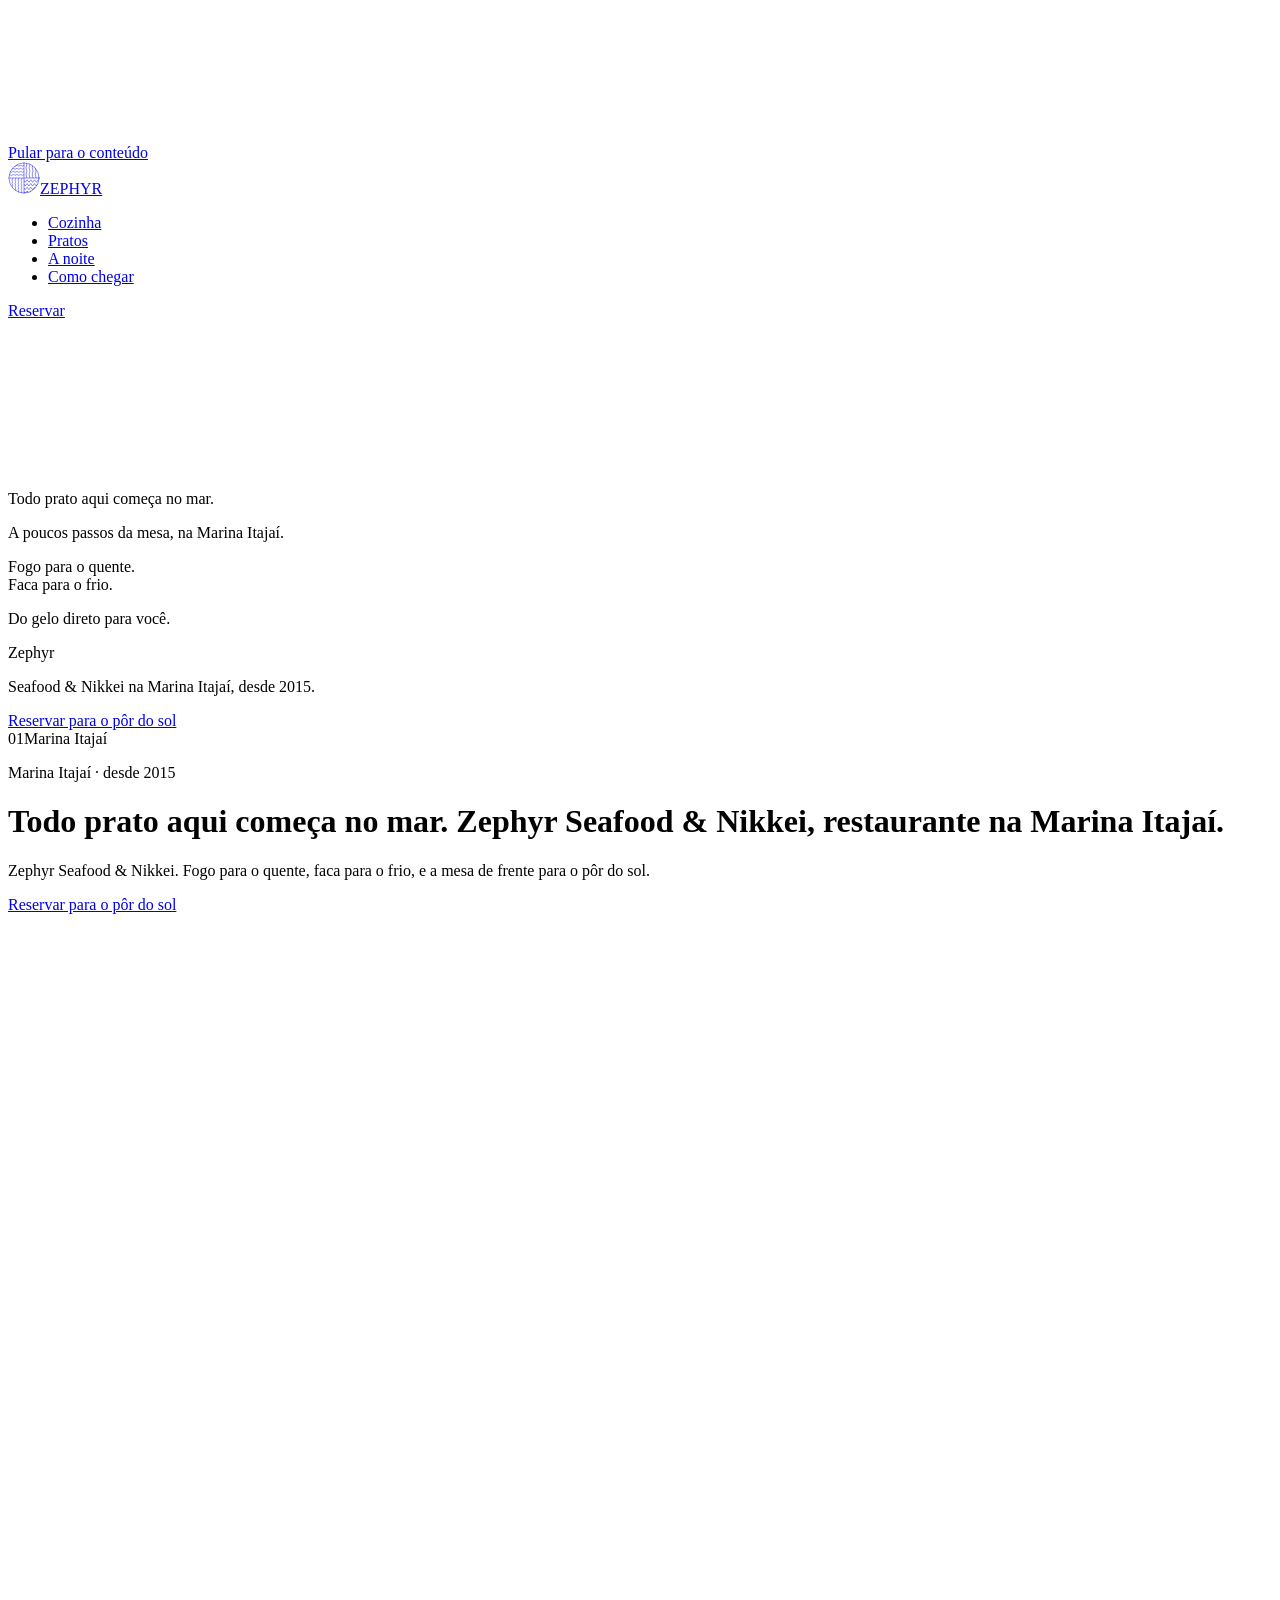
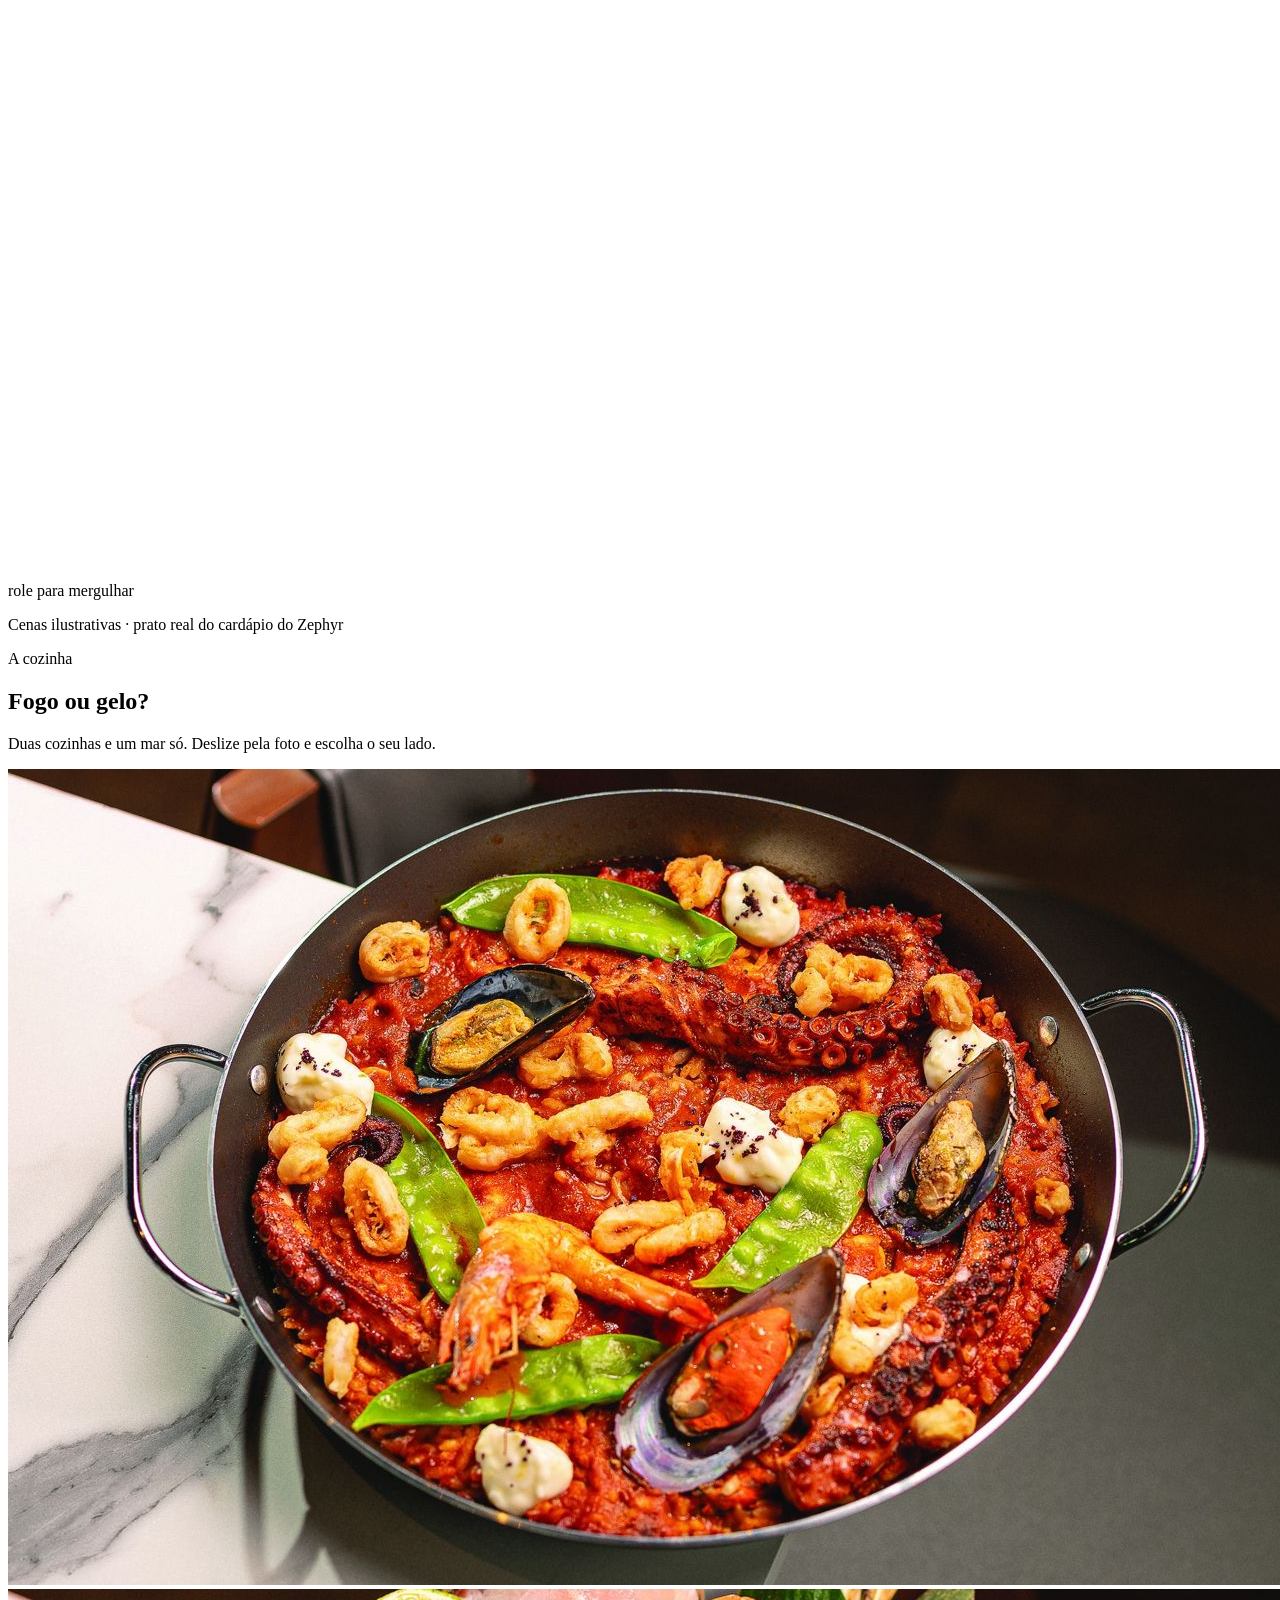
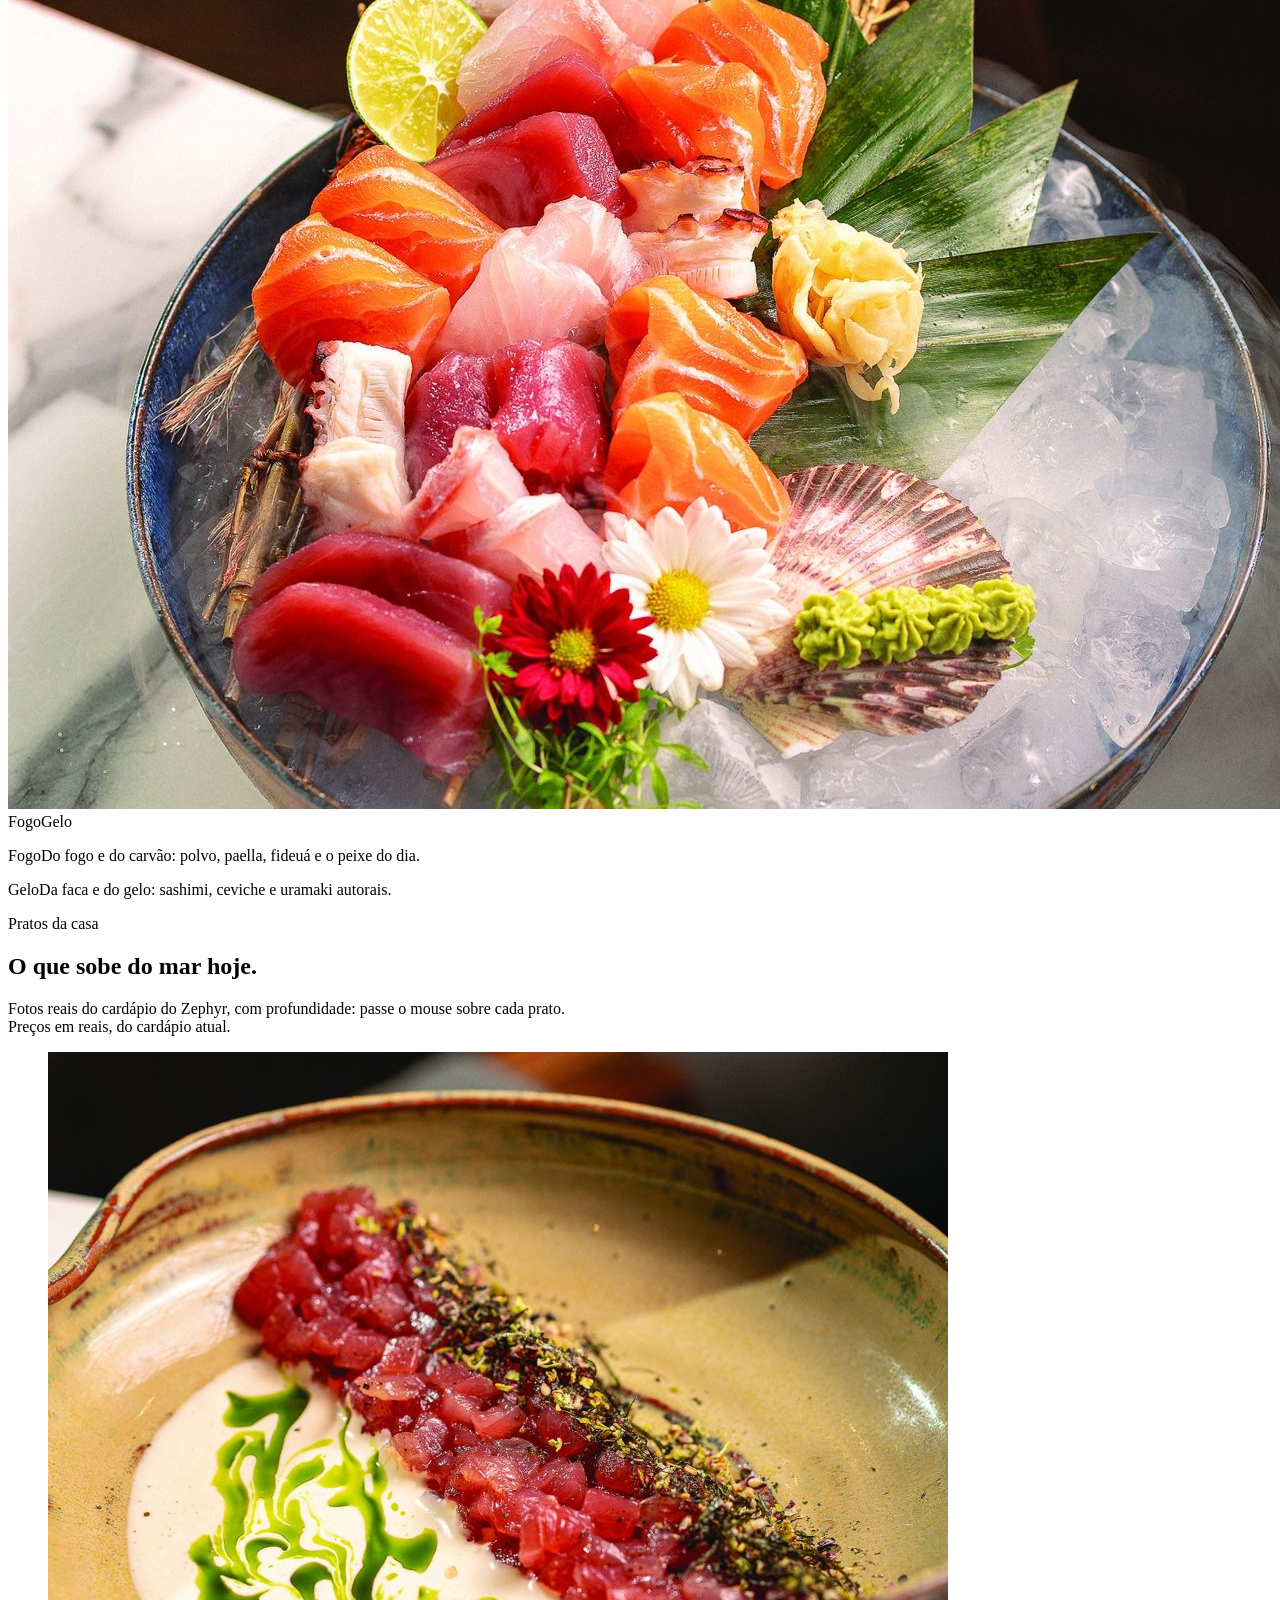
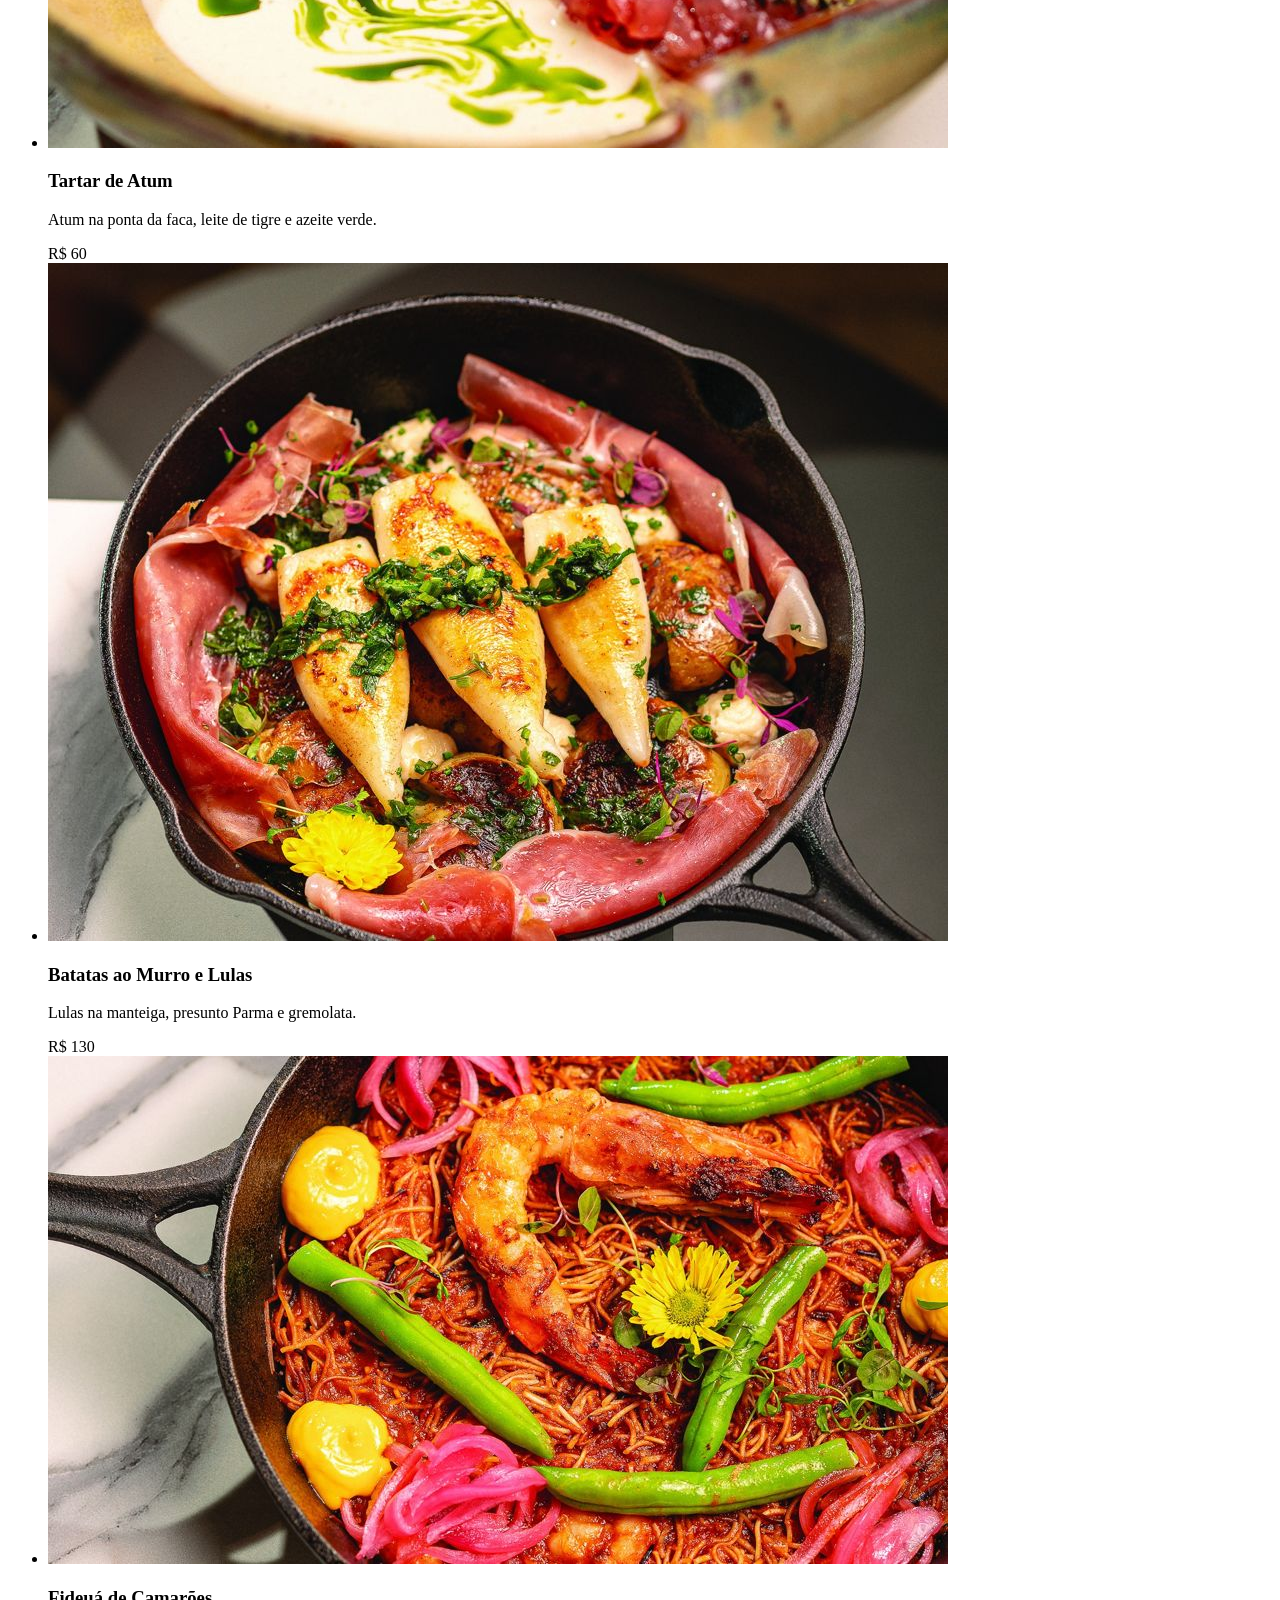
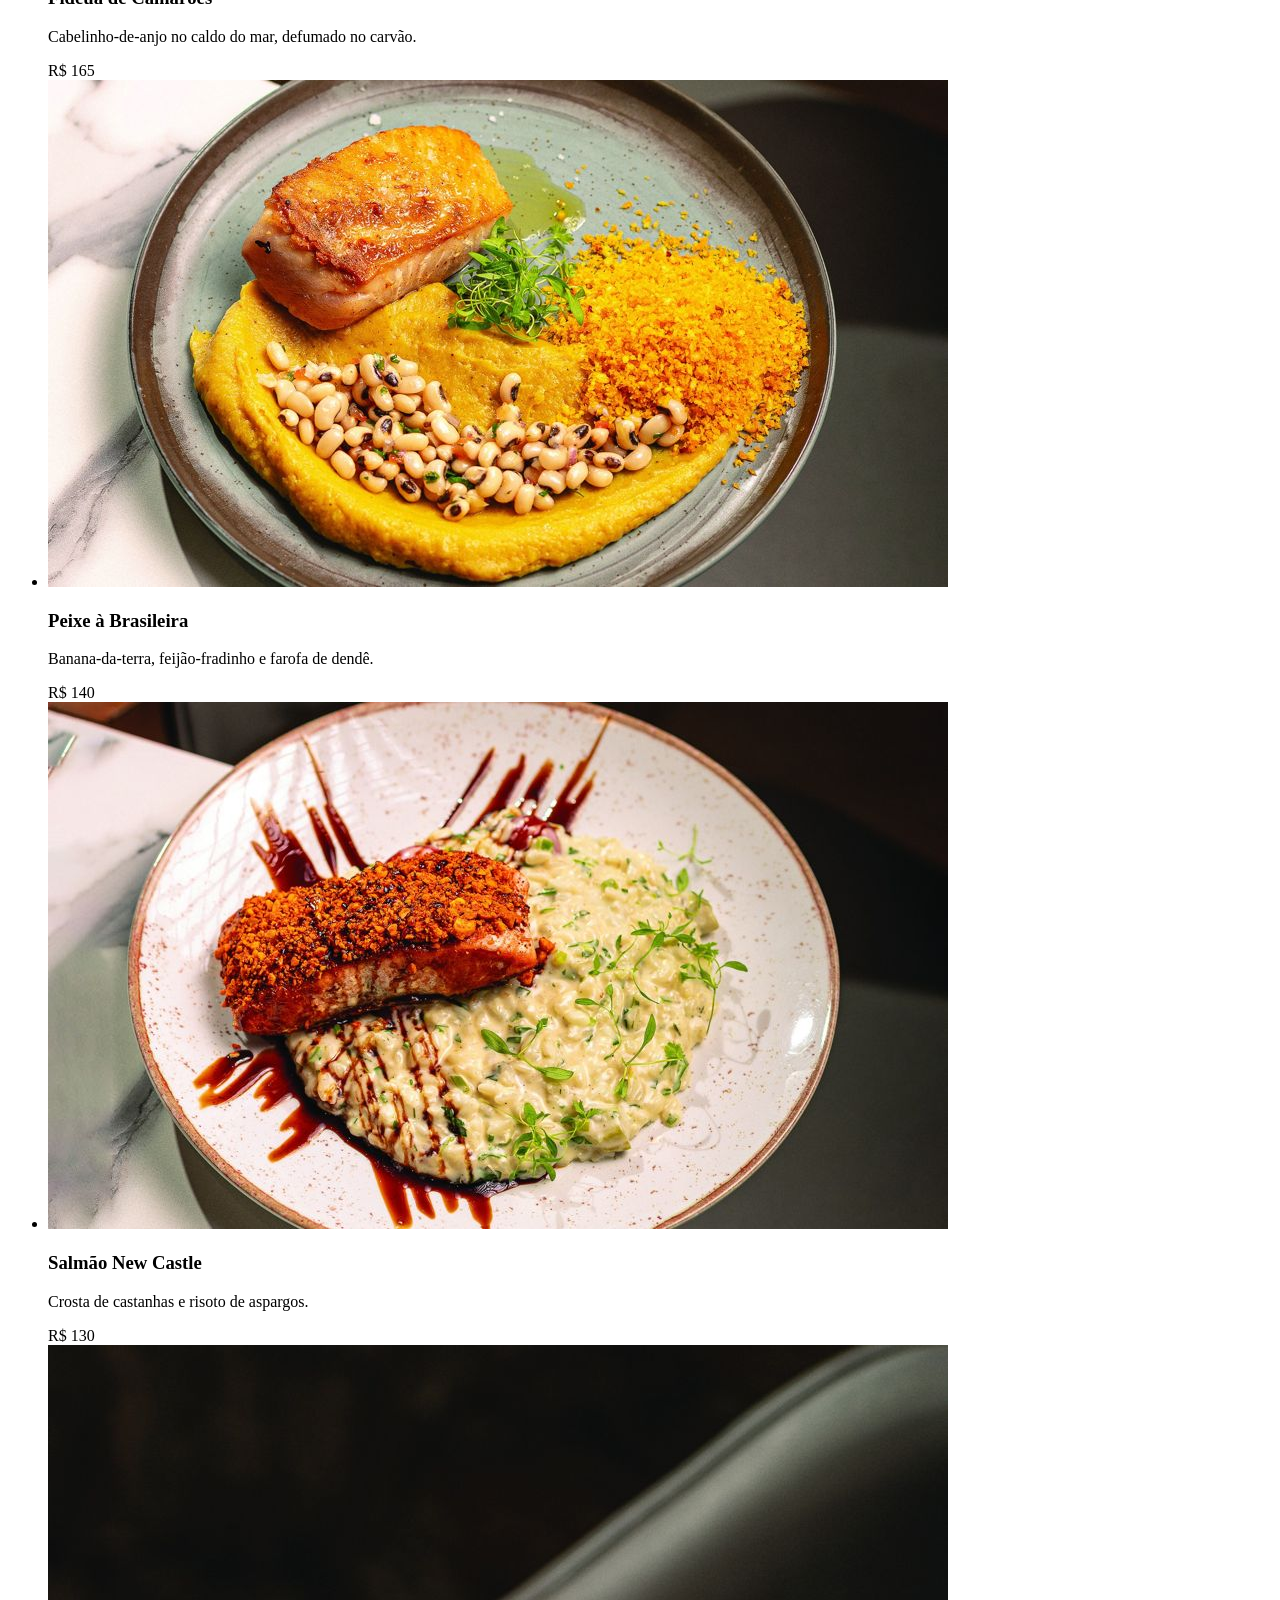
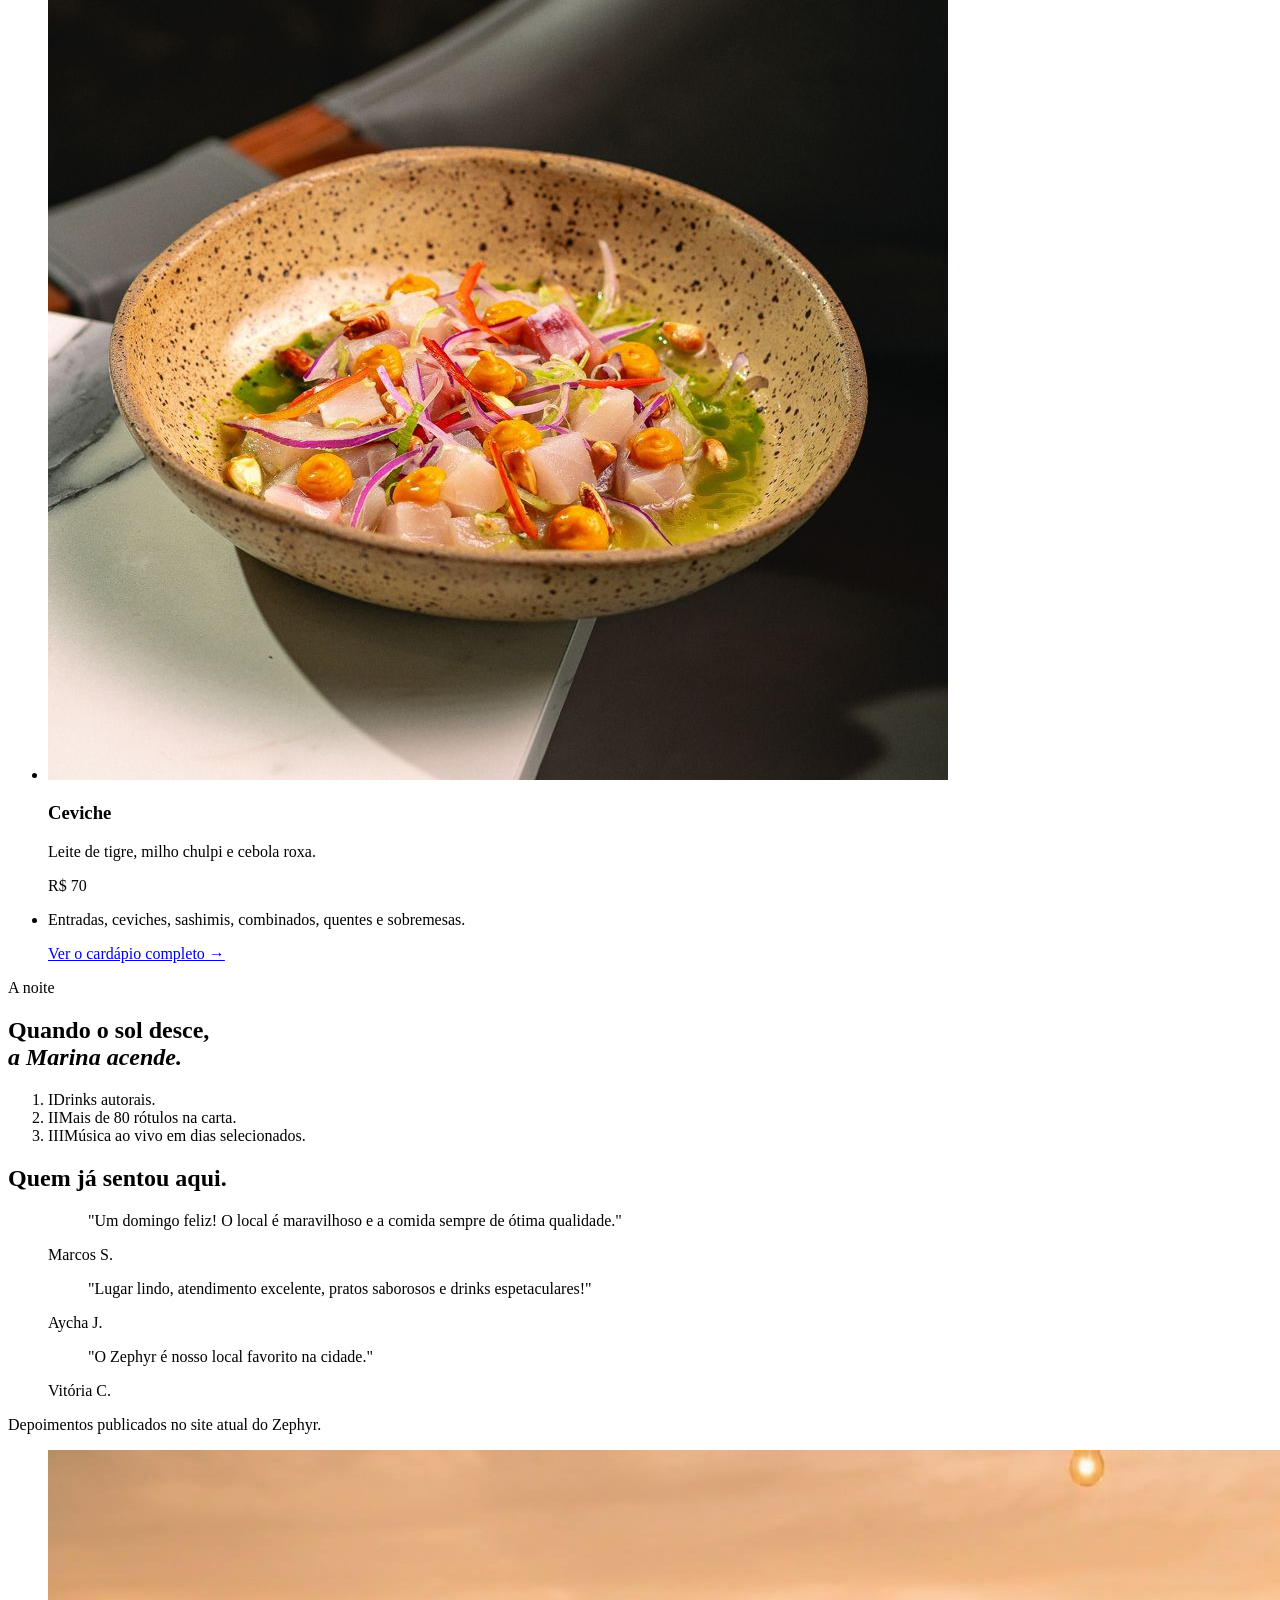
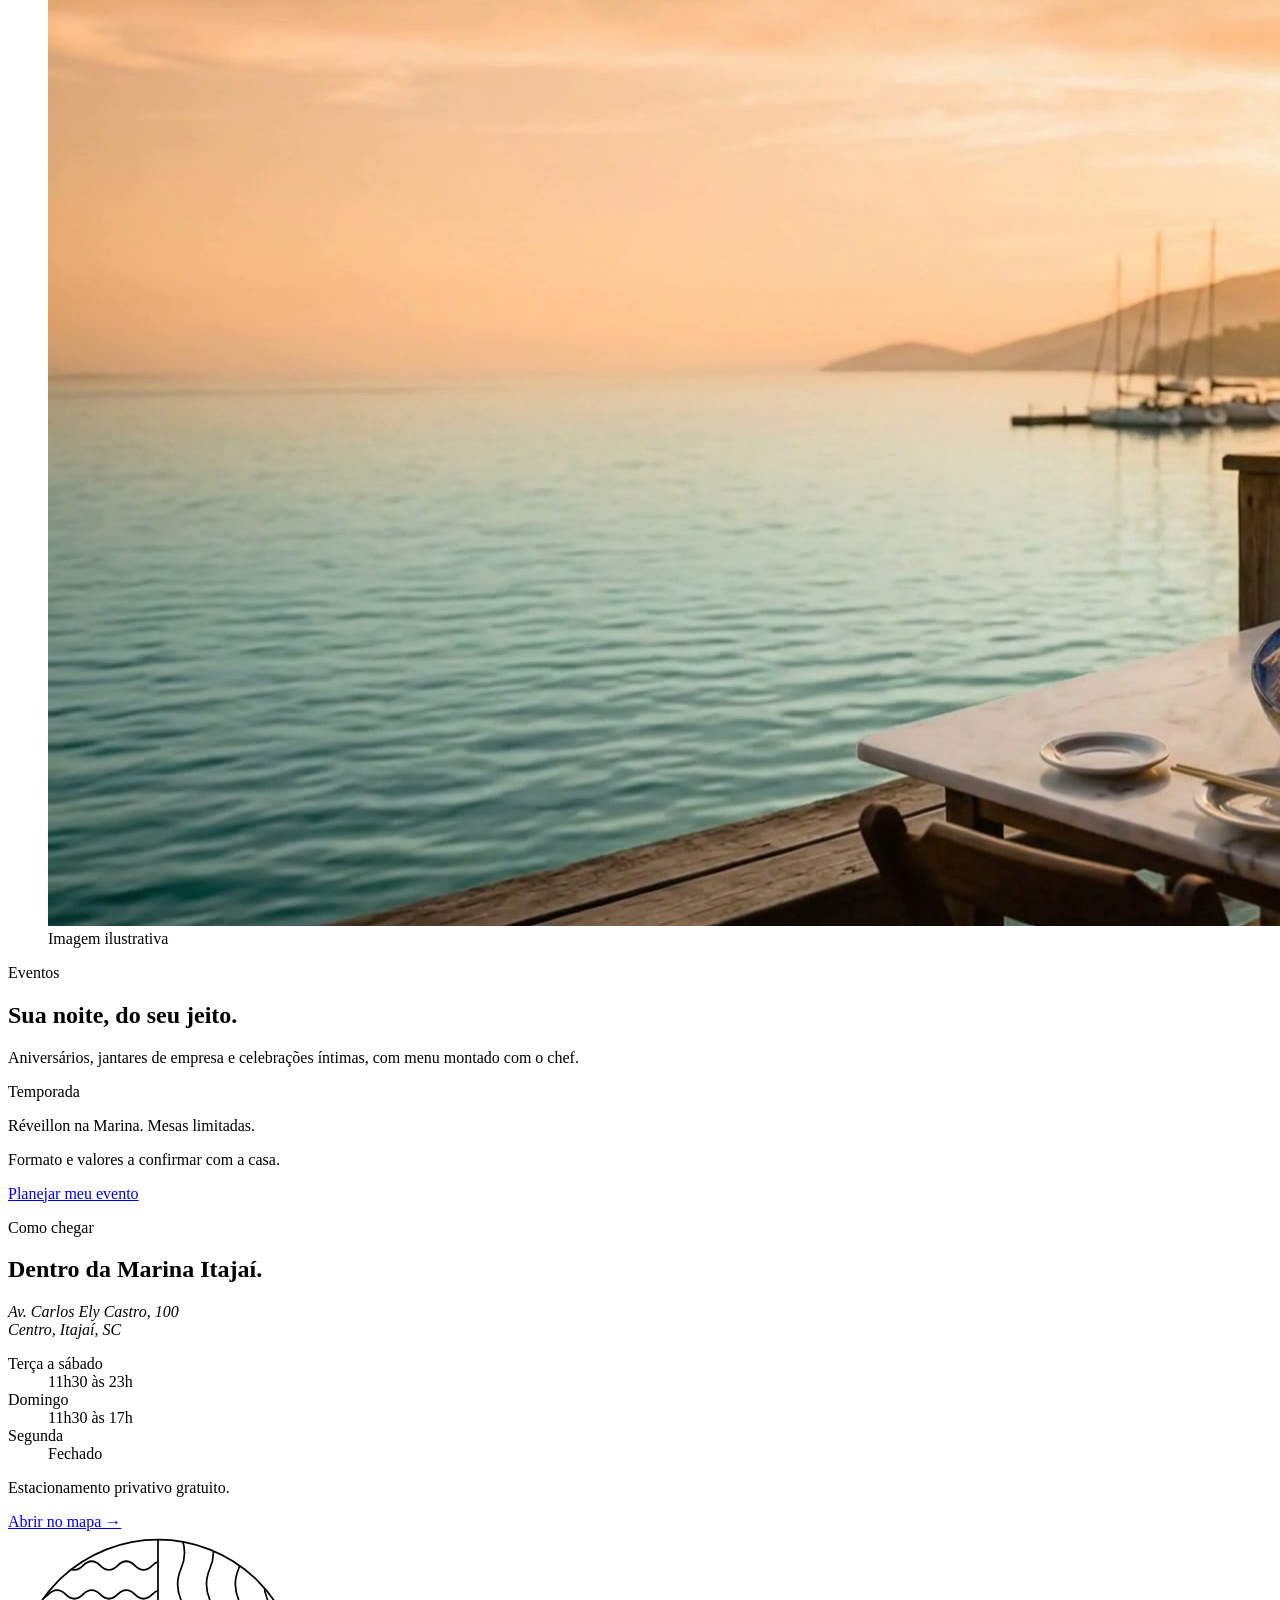
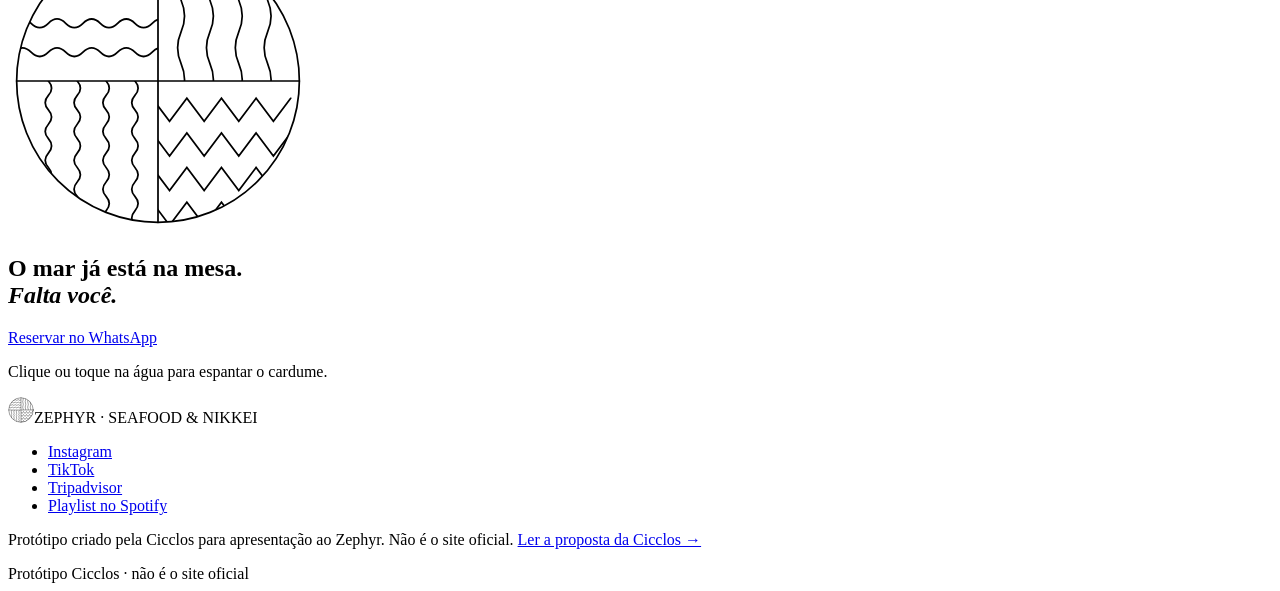
==== index.html @ f96a7332 "Zephyr v2: Do mar ao prato, cardume 3D e pratos com profundidade" ====
<!DOCTYPE html><html lang="pt-BR"><head><meta charset="utf-8"><meta name="viewport" content="width=device-width,initial-scale=1"><title>Zephyr Seafood &amp; Nikkei · Restaurante na Marina Itajaí</title><meta name="description" content="Frutos do mar e cozinha Nikkei dentro da Marina Itajaí, com mesa virada para o pôr do sol. Drinks autorais, carta de vinhos e reserva pelo WhatsApp."><meta name="robots" content="noindex, nofollow"><meta name="theme-color" content="#0b1c22"><meta property="og:title" content="Zephyr Seafood &amp; Nikkei · Do mar ao prato"><meta property="og:description" content="Frutos do mar e Nikkei na Marina Itajaí. Reserve sua mesa para o pôr do sol."><meta property="og:type" content="website"><meta property="og:locale" content="pt_BR"><meta property="og:image" content="https://eddikochi.github.io/cicclos-demo-zx/assets/hero-final-hd.jpg"><meta property="og:url" content="https://eddikochi.github.io/cicclos-demo-zx/"><link rel="icon" href="data:image/svg+xml,%3Csvg xmlns='http://www.w3.org/2000/svg' viewBox='0 0 100 100'%3E%3Ccircle cx='50' cy='50' r='46' fill='%230b1c22' stroke='%23bc9b6b' stroke-width='6'/%3E%3Cpath d='M50 4V96M4 50H96M14 30q9-8 18 0t18 0M60 20q-8 9 0 18t0 18M20 60q8 9 0 18M60 70l8 8 8-8 8 8' stroke='%23bc9b6b' stroke-width='5' fill='none'/%3E%3C/svg%3E"><script type="application/ld+json">{"@context":"https://schema.org","@type":"Restaurant","name":"Zephyr Seafood & Nikkei","servesCuisine":["Frutos do mar","Nikkei","Japonesa","Peruana"],"telephone":"+55 47 99140-0882","priceRange":"R$ 45 a R$ 595","address":{"@type":"PostalAddress","streetAddress":"Av. Carlos Ely Castro, 100, Marina Itajaí","addressLocality":"Itajaí","addressRegion":"SC","postalCode":"88301-445","addressCountry":"BR"},"openingHoursSpecification":[{"@type":"OpeningHoursSpecification","dayOfWeek":["Tuesday","Wednesday","Thursday","Friday","Saturday"],"opens":"11:30","closes":"23:00"},{"@type":"OpeningHoursSpecification","dayOfWeek":"Sunday","opens":"11:30","closes":"17:00"}],"acceptsReservations":"True","foundingDate":"2015"}</script><link rel="stylesheet" href="/cicclos-demo-zx/_astro/Marca.CGwFda_K.css"><link rel="stylesheet" href="/cicclos-demo-zx/_astro/index.D2xezYFN.css"></head><body><a class="skip" href="#main">Pular para o conteúdo</a><canvas id="mar" aria-hidden="true"></canvas><nav class="nav" aria-label="Principal"><a class="nav-marca" href="#topo" aria-label="Zephyr, início"><svg class width="32" height="32" viewBox="-2 -2 104 104" fill="none" stroke="currentColor" stroke-width="1.5" stroke-linecap="round" aria-hidden="true"><defs><clipPath id="mcie0kna"><rect x="0" y="0" width="50" height="50"></rect></clipPath><clipPath id="mcie0knb"><rect x="50" y="0" width="50" height="50"></rect></clipPath><clipPath id="mcie0knc"><rect x="0" y="50" width="50" height="50"></rect></clipPath><clipPath id="mcie0knd"><rect x="50" y="50" width="50" height="50"></rect></clipPath><clipPath id="mcie0kno"><circle cx="50" cy="50" r="49"></circle></clipPath></defs><g clip-path="url(#mcie0kno)"><g clip-path="url(#mcie0kna)"><path d="M0,10 Q3,7 6,10 T12,10 Q15,7 18,10 T24,10 Q27,7 30,10 T36,10 Q39,7 42,10 T48,10 Q51,7 54,10 T60,10 Q63,7 66,10 T72,10 Q75,7 78,10 T84,10 Q87,7 90,10 T96,10 Q99,7 102,10 T108,10"></path><path d="M0,20 Q3,17 6,20 T12,20 Q15,17 18,20 T24,20 Q27,17 30,20 T36,20 Q39,17 42,20 T48,20 Q51,17 54,20 T60,20 Q63,17 66,20 T72,20 Q75,17 78,20 T84,20 Q87,17 90,20 T96,20 Q99,17 102,20 T108,20"></path><path d="M0,30 Q3,27 6,30 T12,30 Q15,27 18,30 T24,30 Q27,27 30,30 T36,30 Q39,27 42,30 T48,30 Q51,27 54,30 T60,30 Q63,27 66,30 T72,30 Q75,27 78,30 T84,30 Q87,27 90,30 T96,30 Q99,27 102,30 T108,30"></path><path d="M0,40 Q3,37 6,40 T12,40 Q15,37 18,40 T24,40 Q27,37 30,40 T36,40 Q39,37 42,40 T48,40 Q51,37 54,40 T60,40 Q63,37 66,40 T72,40 Q75,37 78,40 T84,40 Q87,37 90,40 T96,40 Q99,37 102,40 T108,40"></path></g><g clip-path="url(#mcie0knb)"><path d="M58,0 Q60.4,5.5 58,11 T58,22 Q60.4,27.5 58,33 T58,44 Q60.4,49.5 58,55 T58,66 Q60.4,71.5 58,77 T58,88 Q60.4,93.5 58,99 T58,110"></path><path d="M68,0 Q70.4,5.5 68,11 T68,22 Q70.4,27.5 68,33 T68,44 Q70.4,49.5 68,55 T68,66 Q70.4,71.5 68,77 T68,88 Q70.4,93.5 68,99 T68,110"></path><path d="M78,0 Q80.4,5.5 78,11 T78,22 Q80.4,27.5 78,33 T78,44 Q80.4,49.5 78,55 T78,66 Q80.4,71.5 78,77 T78,88 Q80.4,93.5 78,99 T78,110"></path><path d="M88,0 Q90.4,5.5 88,11 T88,22 Q90.4,27.5 88,33 T88,44 Q90.4,49.5 88,55 T88,66 Q90.4,71.5 88,77 T88,88 Q90.4,93.5 88,99 T88,110"></path></g><g clip-path="url(#mcie0knc)"><path d="M12,0 Q14.2,2.5 12,5 T12,10 Q14.2,12.5 12,15 T12,20 Q14.2,22.5 12,25 T12,30 Q14.2,32.5 12,35 T12,40 Q14.2,42.5 12,45 T12,50 Q14.2,52.5 12,55 T12,60 Q14.2,62.5 12,65 T12,70 Q14.2,72.5 12,75 T12,80 Q14.2,82.5 12,85 T12,90 Q14.2,92.5 12,95 T12,100"></path><path d="M22,0 Q24.2,2.5 22,5 T22,10 Q24.2,12.5 22,15 T22,20 Q24.2,22.5 22,25 T22,30 Q24.2,32.5 22,35 T22,40 Q24.2,42.5 22,45 T22,50 Q24.2,52.5 22,55 T22,60 Q24.2,62.5 22,65 T22,70 Q24.2,72.5 22,75 T22,80 Q24.2,82.5 22,85 T22,90 Q24.2,92.5 22,95 T22,100"></path><path d="M32,0 Q34.2,2.5 32,5 T32,10 Q34.2,12.5 32,15 T32,20 Q34.2,22.5 32,25 T32,30 Q34.2,32.5 32,35 T32,40 Q34.2,42.5 32,45 T32,50 Q34.2,52.5 32,55 T32,60 Q34.2,62.5 32,65 T32,70 Q34.2,72.5 32,75 T32,80 Q34.2,82.5 32,85 T32,90 Q34.2,92.5 32,95 T32,100"></path><path d="M42,0 Q44.2,2.5 42,5 T42,10 Q44.2,12.5 42,15 T42,20 Q44.2,22.5 42,25 T42,30 Q44.2,32.5 42,35 T42,40 Q44.2,42.5 42,45 T42,50 Q44.2,52.5 42,55 T42,60 Q44.2,62.5 42,65 T42,70 Q44.2,72.5 42,75 T42,80 Q44.2,82.5 42,85 T42,90 Q44.2,92.5 42,95 T42,100"></path></g><g clip-path="url(#mcie0knd)"><path d="M0,56 L6,64 L12,56 L18,64 L24,56 L30,64 L36,56 L42,64 L48,56 L54,64 L60,56 L66,64 L72,56 L78,64 L84,56 L90,64 L96,56"></path><path d="M0,68 L6,76 L12,68 L18,76 L24,68 L30,76 L36,68 L42,76 L48,68 L54,76 L60,68 L66,76 L72,68 L78,76 L84,68 L90,76 L96,68"></path><path d="M0,80 L6,88 L12,80 L18,88 L24,80 L30,88 L36,80 L42,88 L48,80 L54,88 L60,80 L66,88 L72,80 L78,88 L84,80 L90,88 L96,80"></path><path d="M0,92 L6,100 L12,92 L18,100 L24,92 L30,100 L36,92 L42,100 L48,92 L54,100 L60,92 L66,100 L72,92 L78,100 L84,92 L90,100 L96,92"></path></g></g><circle cx="50" cy="50" r="49"></circle><path d="M50 1 V99 M1 50 H99"></path></svg><span>ZEPHYR</span></a><ul><li><a href="#cozinha">Cozinha</a></li><li><a href="#pratos">Pratos</a></li><li><a href="#noite">A noite</a></li><li><a href="#visite">Como chegar</a></li></ul><a class="btn btn-sm" href="https://wa.me/5547991400882?text=Ol%C3%A1!%20Vim%20pelo%20site%20e%20quero%20reservar%20uma%20mesa%20para%20o%20p%C3%B4r%20do%20sol." target="_blank" rel="noopener" data-evento="reserva_nav">Reservar</a></nav><header class="hero" id="topo"><div class="stage" style="--static-bg:url(assets/hero-final.jpg)"><div class="poster" aria-hidden="true"></div><video id="hero-video" muted playsinline preload="none" aria-hidden="true" tabindex="-1"></video><div class="scrim" aria-hidden="true"></div><div class="grao" aria-hidden="true"></div><div class="band b1" data-a="0" data-b="0.1" data-fx="drift"><p class="cap">Todo prato aqui começa no mar.</p></div><div class="band b2" data-a="0.13" data-b="0.26" data-fx="splash"><p class="cap">A poucos passos da mesa, na Marina Itajaí.</p></div><div class="band b3" data-a="0.3" data-b="0.44" data-fx="weave"><p class="cap">Fogo para o quente.<br>Faca para o frio.</p></div><div class="band b4" data-a="0.49" data-b="0.6" data-fx="depth"><p class="cap">Do gelo direto para você.</p></div><div class="band b5" data-a="0.8" data-b="1" data-fx="rise"><p class="cap settle-h"><span class="z">Zephyr</span></p><p class="settle-sub">Seafood &amp; Nikkei na Marina Itajaí, desde 2015.</p><div class="settle-cta"><a class="btn" href="https://wa.me/5547991400882?text=Ol%C3%A1!%20Vim%20pelo%20site%20e%20quero%20reservar%20uma%20mesa%20para%20o%20p%C3%B4r%20do%20sol." target="_blank" rel="noopener" data-evento="reserva_hero">Reservar para o pôr do sol</a></div></div><div class="hud" aria-hidden="true"><div class="hud-zona"><span class="hud-n">01</span><span class="hud-t">Marina Itajaí</span></div><div class="hud-barra"><i></i><b style="left:0%"></b><b style="left:10%"></b><b style="left:28.000000000000004%"></b><b style="left:47%"></b><b style="left:60%"></b><b style="left:76%"></b></div></div><div class="static-copy"><p class="kicker">Marina Itajaí · desde 2015</p><h1 class="static-h">Todo prato aqui começa no mar.<span class="vh"> Zephyr Seafood &amp; Nikkei, restaurante na Marina Itajaí.</span></h1><p class="static-sub">Zephyr Seafood &amp; Nikkei. Fogo para o quente, faca para o frio, e a mesa de frente para o pôr do sol.</p><a class="btn" href="https://wa.me/5547991400882?text=Ol%C3%A1!%20Vim%20pelo%20site%20e%20quero%20reservar%20uma%20mesa%20para%20o%20p%C3%B4r%20do%20sol." target="_blank" rel="noopener" data-evento="reserva_hero">Reservar para o pôr do sol</a></div><div class="loader" aria-hidden="true"><svg class="ring" viewBox="0 0 48 48"><circle cx="24" cy="24" r="20" fill="none" stroke="currentColor" stroke-width="2" stroke-dasharray="126" style="stroke-dashoffset:var(--ld,126)"></circle></svg><span>role para mergulhar</span></div><p class="ilustra">Cenas ilustrativas · prato real do cardápio do Zephyr</p></div></header><main id="main" tabindex="-1"><section class="s-cozinha" id="cozinha" aria-labelledby="cz-h"><div class="cz-head reveal"><p class="kicker">A cozinha</p><h2 id="cz-h">Fogo ou gelo?</h2><p class="lede">Duas cozinhas e um mar só. Deslize pela foto e escolha o seu lado.</p></div><div class="split reveal" data-gl="split" data-src="assets/prato-paella.jpg" data-prof="assets/prato-paella-prof.jpg" data-w="1400" data-h="816" data-src2="assets/prato-sashimis.jpg" data-prof2="assets/prato-sashimis-prof.jpg" data-w2="1400" data-h2="820"><img class="sp-a" src="assets/prato-paella.jpg" alt="Paella Marinera em panela de ferro, com camarões, mexilhões e lulas" loading="lazy" decoding="async"><img class="sp-b" src="assets/prato-sashimis.jpg" alt="Seleção de sashimis de salmão e atum sobre gelo, com flores comestíveis" loading="lazy" decoding="async"><span class="sp-rot sp-fogo" aria-hidden="true">Fogo</span><span class="sp-rot sp-gelo" aria-hidden="true">Gelo</span></div><div class="cz-legendas"><p class="reveal"><span class="lado">Fogo</span>Do fogo e do carvão: polvo, paella, fideuá e o peixe do dia.</p><p class="reveal"><span class="lado">Gelo</span>Da faca e do gelo: sashimi, ceviche e uramaki autorais.</p></div></section><section class="s-pratos" id="pratos" aria-labelledby="pratos-h"><div class="pr-pin"><div class="pr-head"><p class="kicker">Pratos da casa</p><h2 id="pratos-h">O que sobe do mar hoje.</h2><p class="pr-nota">Fotos reais do cardápio do Zephyr, com profundidade: passe o mouse sobre cada prato.<br>Preços em reais, do cardápio atual.</p></div><div class="pr-janela"><ul class="pr-trilho"><li class="pr-card"><div class="pr-img in" data-gl="plano" data-src="assets/prato-tartar-atum.jpg" data-prof="assets/prato-tartar-atum-prof.jpg" data-w="900" data-h="696"><img src="assets/prato-tartar-atum.jpg" alt="Tartar de Atum" loading="lazy" decoding="async"></div><div class="pr-txt"><h3>Tartar de Atum</h3><p>Atum na ponta da faca, leite de tigre e azeite verde.</p><span class="preco">R$ 60</span></div></li><li class="pr-card"><div class="pr-img in" data-gl="plano" data-src="assets/prato-lulas-batatas.jpg" data-prof="assets/prato-lulas-batatas-prof.jpg" data-w="900" data-h="678"><img src="assets/prato-lulas-batatas.jpg" alt="Batatas ao Murro e Lulas" loading="lazy" decoding="async"></div><div class="pr-txt"><h3>Batatas ao Murro e Lulas</h3><p>Lulas na manteiga, presunto Parma e gremolata.</p><span class="preco">R$ 130</span></div></li><li class="pr-card"><div class="pr-img in" data-gl="plano" data-src="assets/prato-fideua.jpg" data-prof="assets/prato-fideua-prof.jpg" data-w="900" data-h="508"><img src="assets/prato-fideua.jpg" alt="Fideuá de Camarões" loading="lazy" decoding="async"></div><div class="pr-txt"><h3>Fideuá de Camarões</h3><p>Cabelinho-de-anjo no caldo do mar, defumado no carvão.</p><span class="preco">R$ 165</span></div></li><li class="pr-card"><div class="pr-img in" data-gl="plano" data-src="assets/prato-peixe-brasileira.jpg" data-prof="assets/prato-peixe-brasileira-prof.jpg" data-w="900" data-h="507"><img src="assets/prato-peixe-brasileira.jpg" alt="Peixe à Brasileira" loading="lazy" decoding="async"></div><div class="pr-txt"><h3>Peixe à Brasileira</h3><p>Banana-da-terra, feijão-fradinho e farofa de dendê.</p><span class="preco">R$ 140</span></div></li><li class="pr-card"><div class="pr-img in" data-gl="plano" data-src="assets/prato-salmao-new-castle.jpg" data-prof="assets/prato-salmao-new-castle-prof.jpg" data-w="900" data-h="527"><img src="assets/prato-salmao-new-castle.jpg" alt="Salmão New Castle" loading="lazy" decoding="async"></div><div class="pr-txt"><h3>Salmão New Castle</h3><p>Crosta de castanhas e risoto de aspargos.</p><span class="preco">R$ 130</span></div></li><li class="pr-card"><div class="pr-img in" data-gl="plano" data-src="assets/prato-ceviche.jpg" data-prof="assets/prato-ceviche-prof.jpg" data-w="900" data-h="1035"><img src="assets/prato-ceviche.jpg" alt="Ceviche" loading="lazy" decoding="async"></div><div class="pr-txt"><h3>Ceviche</h3><p>Leite de tigre, milho chulpi e cebola roxa.</p><span class="preco">R$ 70</span></div></li><li class="pr-card pr-fim"><p>Entradas, ceviches, sashimis, combinados, quentes e sobremesas.</p><a class="link" href="https://livemenu.app/menu/652e883b4790f4005b308c8e" target="_blank" rel="noopener" data-evento="ver_cardapio">Ver o cardápio completo →</a></li></ul></div></div></section><section class="s-noite" id="noite" aria-labelledby="noite-h"><p class="kicker reveal">A noite</p><h2 id="noite-h" class="reveal">Quando o sol desce,<br><em>a Marina acende.</em></h2><ol class="noite-lista"><li class="reveal"><span class="ni">I</span><span class="nt">Drinks autorais.</span></li><li class="reveal"><span class="ni">II</span><span class="nt">Mais de 80 rótulos na carta.</span></li><li class="reveal"><span class="ni">III</span><span class="nt">Música ao vivo em dias selecionados.</span></li></ol></section><section class="s-vozes" id="vozes" aria-labelledby="vozes-h"><h2 id="vozes-h" class="reveal">Quem já sentou aqui.</h2><figure class="voz v1 reveal"><blockquote>"Um domingo feliz! O local é maravilhoso e a comida sempre de ótima qualidade."</blockquote><figcaption>Marcos S.</figcaption></figure><figure class="voz v2 reveal"><blockquote>"Lugar lindo, atendimento excelente, pratos saborosos e drinks espetaculares!"</blockquote><figcaption>Aycha J.</figcaption></figure><figure class="voz v3 reveal"><blockquote>"O Zephyr é nosso local favorito na cidade."</blockquote><figcaption>Vitória C.</figcaption></figure><p class="fonte">Depoimentos publicados no site atual do Zephyr.</p></section><section class="s-eventos" id="eventos" aria-labelledby="eventos-h"><figure class="ev-img reveal"><img src="assets/hero-final-hd.jpg" alt="Mesa no deck com sashimis sobre gelo, veleiros e o pôr do sol ao fundo" width="1920" height="1076" loading="lazy" decoding="async"><figcaption>Imagem ilustrativa</figcaption></figure><div class="ev-txt reveal"><p class="kicker">Eventos</p><h2 id="eventos-h">Sua noite, do seu jeito.</h2><p>Aniversários, jantares de empresa e celebrações íntimas, com menu montado com o chef.</p><div class="reveillon"><p class="rv-k">Temporada</p><p class="rv-h">Réveillon na Marina. Mesas limitadas.</p><p class="rv-c">Formato e valores a confirmar com a casa.</p></div><a class="btn btn-ghost" href="https://wa.me/5547991400882?text=Ol%C3%A1!%20Vim%20pelo%20site%20e%20quero%20planejar%20um%20evento%20no%20Zephyr." target="_blank" rel="noopener" data-evento="evento_whatsapp">Planejar meu evento</a></div></section><section class="s-visite" id="visite" aria-labelledby="visite-h"><div class="vi-txt reveal"><p class="kicker">Como chegar</p><h2 id="visite-h">Dentro da Marina Itajaí.</h2><address>Av. Carlos Ely Castro, 100<br>Centro, Itajaí, SC</address><dl><div><dt>Terça a sábado</dt><dd>11h30 às 23h</dd></div><div><dt>Domingo</dt><dd>11h30 às 17h</dd></div><div><dt>Segunda</dt><dd>Fechado</dd></div></dl><p class="estac">Estacionamento privativo gratuito.</p><a class="link" href="https://www.google.com/maps/search/?api=1&amp;query=Zephyr+Seafood+Nikkei+Marina+Itaja%C3%AD" target="_blank" rel="noopener" data-evento="rota_maps">Abrir no mapa →</a></div></section><section class="s-fim" id="reservar" aria-labelledby="fim-h"><div class="simbolo-slot" data-simbolo aria-hidden="true"><svg class="simbolo-svg" width="300" height="300" viewBox="-2 -2 104 104" fill="none" stroke="currentColor" stroke-width="0.6" stroke-linecap="round" aria-hidden="true"><defs><clipPath id="mcj3viua"><rect x="0" y="0" width="50" height="50"></rect></clipPath><clipPath id="mcj3viub"><rect x="50" y="0" width="50" height="50"></rect></clipPath><clipPath id="mcj3viuc"><rect x="0" y="50" width="50" height="50"></rect></clipPath><clipPath id="mcj3viud"><rect x="50" y="50" width="50" height="50"></rect></clipPath><clipPath id="mcj3viuo"><circle cx="50" cy="50" r="49"></circle></clipPath></defs><g clip-path="url(#mcj3viuo)"><g clip-path="url(#mcj3viua)"><path d="M0,10 Q3,7 6,10 T12,10 Q15,7 18,10 T24,10 Q27,7 30,10 T36,10 Q39,7 42,10 T48,10 Q51,7 54,10 T60,10 Q63,7 66,10 T72,10 Q75,7 78,10 T84,10 Q87,7 90,10 T96,10 Q99,7 102,10 T108,10"></path><path d="M0,20 Q3,17 6,20 T12,20 Q15,17 18,20 T24,20 Q27,17 30,20 T36,20 Q39,17 42,20 T48,20 Q51,17 54,20 T60,20 Q63,17 66,20 T72,20 Q75,17 78,20 T84,20 Q87,17 90,20 T96,20 Q99,17 102,20 T108,20"></path><path d="M0,30 Q3,27 6,30 T12,30 Q15,27 18,30 T24,30 Q27,27 30,30 T36,30 Q39,27 42,30 T48,30 Q51,27 54,30 T60,30 Q63,27 66,30 T72,30 Q75,27 78,30 T84,30 Q87,27 90,30 T96,30 Q99,27 102,30 T108,30"></path><path d="M0,40 Q3,37 6,40 T12,40 Q15,37 18,40 T24,40 Q27,37 30,40 T36,40 Q39,37 42,40 T48,40 Q51,37 54,40 T60,40 Q63,37 66,40 T72,40 Q75,37 78,40 T84,40 Q87,37 90,40 T96,40 Q99,37 102,40 T108,40"></path></g><g clip-path="url(#mcj3viub)"><path d="M58,0 Q60.4,5.5 58,11 T58,22 Q60.4,27.5 58,33 T58,44 Q60.4,49.5 58,55 T58,66 Q60.4,71.5 58,77 T58,88 Q60.4,93.5 58,99 T58,110"></path><path d="M68,0 Q70.4,5.5 68,11 T68,22 Q70.4,27.5 68,33 T68,44 Q70.4,49.5 68,55 T68,66 Q70.4,71.5 68,77 T68,88 Q70.4,93.5 68,99 T68,110"></path><path d="M78,0 Q80.4,5.5 78,11 T78,22 Q80.4,27.5 78,33 T78,44 Q80.4,49.5 78,55 T78,66 Q80.4,71.5 78,77 T78,88 Q80.4,93.5 78,99 T78,110"></path><path d="M88,0 Q90.4,5.5 88,11 T88,22 Q90.4,27.5 88,33 T88,44 Q90.4,49.5 88,55 T88,66 Q90.4,71.5 88,77 T88,88 Q90.4,93.5 88,99 T88,110"></path></g><g clip-path="url(#mcj3viuc)"><path d="M12,0 Q14.2,2.5 12,5 T12,10 Q14.2,12.5 12,15 T12,20 Q14.2,22.5 12,25 T12,30 Q14.2,32.5 12,35 T12,40 Q14.2,42.5 12,45 T12,50 Q14.2,52.5 12,55 T12,60 Q14.2,62.5 12,65 T12,70 Q14.2,72.5 12,75 T12,80 Q14.2,82.5 12,85 T12,90 Q14.2,92.5 12,95 T12,100"></path><path d="M22,0 Q24.2,2.5 22,5 T22,10 Q24.2,12.5 22,15 T22,20 Q24.2,22.5 22,25 T22,30 Q24.2,32.5 22,35 T22,40 Q24.2,42.5 22,45 T22,50 Q24.2,52.5 22,55 T22,60 Q24.2,62.5 22,65 T22,70 Q24.2,72.5 22,75 T22,80 Q24.2,82.5 22,85 T22,90 Q24.2,92.5 22,95 T22,100"></path><path d="M32,0 Q34.2,2.5 32,5 T32,10 Q34.2,12.5 32,15 T32,20 Q34.2,22.5 32,25 T32,30 Q34.2,32.5 32,35 T32,40 Q34.2,42.5 32,45 T32,50 Q34.2,52.5 32,55 T32,60 Q34.2,62.5 32,65 T32,70 Q34.2,72.5 32,75 T32,80 Q34.2,82.5 32,85 T32,90 Q34.2,92.5 32,95 T32,100"></path><path d="M42,0 Q44.2,2.5 42,5 T42,10 Q44.2,12.5 42,15 T42,20 Q44.2,22.5 42,25 T42,30 Q44.2,32.5 42,35 T42,40 Q44.2,42.5 42,45 T42,50 Q44.2,52.5 42,55 T42,60 Q44.2,62.5 42,65 T42,70 Q44.2,72.5 42,75 T42,80 Q44.2,82.5 42,85 T42,90 Q44.2,92.5 42,95 T42,100"></path></g><g clip-path="url(#mcj3viud)"><path d="M0,56 L6,64 L12,56 L18,64 L24,56 L30,64 L36,56 L42,64 L48,56 L54,64 L60,56 L66,64 L72,56 L78,64 L84,56 L90,64 L96,56"></path><path d="M0,68 L6,76 L12,68 L18,76 L24,68 L30,76 L36,68 L42,76 L48,68 L54,76 L60,68 L66,76 L72,68 L78,76 L84,68 L90,76 L96,68"></path><path d="M0,80 L6,88 L12,80 L18,88 L24,80 L30,88 L36,80 L42,88 L48,80 L54,88 L60,80 L66,88 L72,80 L78,88 L84,80 L90,88 L96,80"></path><path d="M0,92 L6,100 L12,92 L18,100 L24,92 L30,100 L36,92 L42,100 L48,92 L54,100 L60,92 L66,100 L72,92 L78,100 L84,92 L90,100 L96,92"></path></g></g><circle cx="50" cy="50" r="49"></circle><path d="M50 1 V99 M1 50 H99"></path></svg></div><h2 id="fim-h" class="reveal">O mar já está na mesa.<br><em>Falta você.</em></h2><a class="btn btn-lg reveal" href="https://wa.me/5547991400882?text=Ol%C3%A1!%20Vim%20pelo%20site%20e%20quero%20reservar%20uma%20mesa%20para%20o%20p%C3%B4r%20do%20sol." target="_blank" rel="noopener" data-evento="reserva_final">Reservar no WhatsApp</a><p class="dica reveal" aria-hidden="true">Clique ou toque na água para espantar o cardume.</p></section></main><footer class="rodape"><div class="rd-marca"><svg class width="26" height="26" viewBox="-2 -2 104 104" fill="none" stroke="currentColor" stroke-width="1.5" stroke-linecap="round" aria-hidden="true"><defs><clipPath id="mc2oojja"><rect x="0" y="0" width="50" height="50"></rect></clipPath><clipPath id="mc2oojjb"><rect x="50" y="0" width="50" height="50"></rect></clipPath><clipPath id="mc2oojjc"><rect x="0" y="50" width="50" height="50"></rect></clipPath><clipPath id="mc2oojjd"><rect x="50" y="50" width="50" height="50"></rect></clipPath><clipPath id="mc2oojjo"><circle cx="50" cy="50" r="49"></circle></clipPath></defs><g clip-path="url(#mc2oojjo)"><g clip-path="url(#mc2oojja)"><path d="M0,10 Q3,7 6,10 T12,10 Q15,7 18,10 T24,10 Q27,7 30,10 T36,10 Q39,7 42,10 T48,10 Q51,7 54,10 T60,10 Q63,7 66,10 T72,10 Q75,7 78,10 T84,10 Q87,7 90,10 T96,10 Q99,7 102,10 T108,10"></path><path d="M0,20 Q3,17 6,20 T12,20 Q15,17 18,20 T24,20 Q27,17 30,20 T36,20 Q39,17 42,20 T48,20 Q51,17 54,20 T60,20 Q63,17 66,20 T72,20 Q75,17 78,20 T84,20 Q87,17 90,20 T96,20 Q99,17 102,20 T108,20"></path><path d="M0,30 Q3,27 6,30 T12,30 Q15,27 18,30 T24,30 Q27,27 30,30 T36,30 Q39,27 42,30 T48,30 Q51,27 54,30 T60,30 Q63,27 66,30 T72,30 Q75,27 78,30 T84,30 Q87,27 90,30 T96,30 Q99,27 102,30 T108,30"></path><path d="M0,40 Q3,37 6,40 T12,40 Q15,37 18,40 T24,40 Q27,37 30,40 T36,40 Q39,37 42,40 T48,40 Q51,37 54,40 T60,40 Q63,37 66,40 T72,40 Q75,37 78,40 T84,40 Q87,37 90,40 T96,40 Q99,37 102,40 T108,40"></path></g><g clip-path="url(#mc2oojjb)"><path d="M58,0 Q60.4,5.5 58,11 T58,22 Q60.4,27.5 58,33 T58,44 Q60.4,49.5 58,55 T58,66 Q60.4,71.5 58,77 T58,88 Q60.4,93.5 58,99 T58,110"></path><path d="M68,0 Q70.4,5.5 68,11 T68,22 Q70.4,27.5 68,33 T68,44 Q70.4,49.5 68,55 T68,66 Q70.4,71.5 68,77 T68,88 Q70.4,93.5 68,99 T68,110"></path><path d="M78,0 Q80.4,5.5 78,11 T78,22 Q80.4,27.5 78,33 T78,44 Q80.4,49.5 78,55 T78,66 Q80.4,71.5 78,77 T78,88 Q80.4,93.5 78,99 T78,110"></path><path d="M88,0 Q90.4,5.5 88,11 T88,22 Q90.4,27.5 88,33 T88,44 Q90.4,49.5 88,55 T88,66 Q90.4,71.5 88,77 T88,88 Q90.4,93.5 88,99 T88,110"></path></g><g clip-path="url(#mc2oojjc)"><path d="M12,0 Q14.2,2.5 12,5 T12,10 Q14.2,12.5 12,15 T12,20 Q14.2,22.5 12,25 T12,30 Q14.2,32.5 12,35 T12,40 Q14.2,42.5 12,45 T12,50 Q14.2,52.5 12,55 T12,60 Q14.2,62.5 12,65 T12,70 Q14.2,72.5 12,75 T12,80 Q14.2,82.5 12,85 T12,90 Q14.2,92.5 12,95 T12,100"></path><path d="M22,0 Q24.2,2.5 22,5 T22,10 Q24.2,12.5 22,15 T22,20 Q24.2,22.5 22,25 T22,30 Q24.2,32.5 22,35 T22,40 Q24.2,42.5 22,45 T22,50 Q24.2,52.5 22,55 T22,60 Q24.2,62.5 22,65 T22,70 Q24.2,72.5 22,75 T22,80 Q24.2,82.5 22,85 T22,90 Q24.2,92.5 22,95 T22,100"></path><path d="M32,0 Q34.2,2.5 32,5 T32,10 Q34.2,12.5 32,15 T32,20 Q34.2,22.5 32,25 T32,30 Q34.2,32.5 32,35 T32,40 Q34.2,42.5 32,45 T32,50 Q34.2,52.5 32,55 T32,60 Q34.2,62.5 32,65 T32,70 Q34.2,72.5 32,75 T32,80 Q34.2,82.5 32,85 T32,90 Q34.2,92.5 32,95 T32,100"></path><path d="M42,0 Q44.2,2.5 42,5 T42,10 Q44.2,12.5 42,15 T42,20 Q44.2,22.5 42,25 T42,30 Q44.2,32.5 42,35 T42,40 Q44.2,42.5 42,45 T42,50 Q44.2,52.5 42,55 T42,60 Q44.2,62.5 42,65 T42,70 Q44.2,72.5 42,75 T42,80 Q44.2,82.5 42,85 T42,90 Q44.2,92.5 42,95 T42,100"></path></g><g clip-path="url(#mc2oojjd)"><path d="M0,56 L6,64 L12,56 L18,64 L24,56 L30,64 L36,56 L42,64 L48,56 L54,64 L60,56 L66,64 L72,56 L78,64 L84,56 L90,64 L96,56"></path><path d="M0,68 L6,76 L12,68 L18,76 L24,68 L30,76 L36,68 L42,76 L48,68 L54,76 L60,68 L66,76 L72,68 L78,76 L84,68 L90,76 L96,68"></path><path d="M0,80 L6,88 L12,80 L18,88 L24,80 L30,88 L36,80 L42,88 L48,80 L54,88 L60,80 L66,88 L72,80 L78,88 L84,80 L90,88 L96,80"></path><path d="M0,92 L6,100 L12,92 L18,100 L24,92 L30,100 L36,92 L42,100 L48,92 L54,100 L60,92 L66,100 L72,92 L78,100 L84,92 L90,100 L96,92"></path></g></g><circle cx="50" cy="50" r="49"></circle><path d="M50 1 V99 M1 50 H99"></path></svg><span>ZEPHYR · SEAFOOD &amp; NIKKEI</span></div><ul><li><a href="https://www.instagram.com/restaurantezephyr/" target="_blank" rel="noopener">Instagram</a></li><li><a href="https://www.tiktok.com/@restaurantezephyr" target="_blank" rel="noopener">TikTok</a></li><li><a href="https://www.tripadvisor.com.br/Restaurant_Review-g1143387-d8781710-Reviews-Zephyr_Seafood_Nikkei-Itajai_State_of_Santa_Catarina.html" target="_blank" rel="noopener">Tripadvisor</a></li><li><a href="https://open.spotify.com/user/31xvjojjiewryi2qk4xza5ykgbsy" target="_blank" rel="noopener">Playlist no Spotify</a></li></ul><p class="aviso">Protótipo criado pela Cicclos para apresentação ao Zephyr. Não é o site oficial. <a href="proposta/">Ler a proposta da Cicclos →</a></p></footer><div class="selo" role="note">Protótipo Cicclos · não é o site oficial</div></body></html><script type="module" src="/cicclos-demo-zx/_astro/index.astro_astro_type_script_index_0_lang.D568zRMM.js"></script>
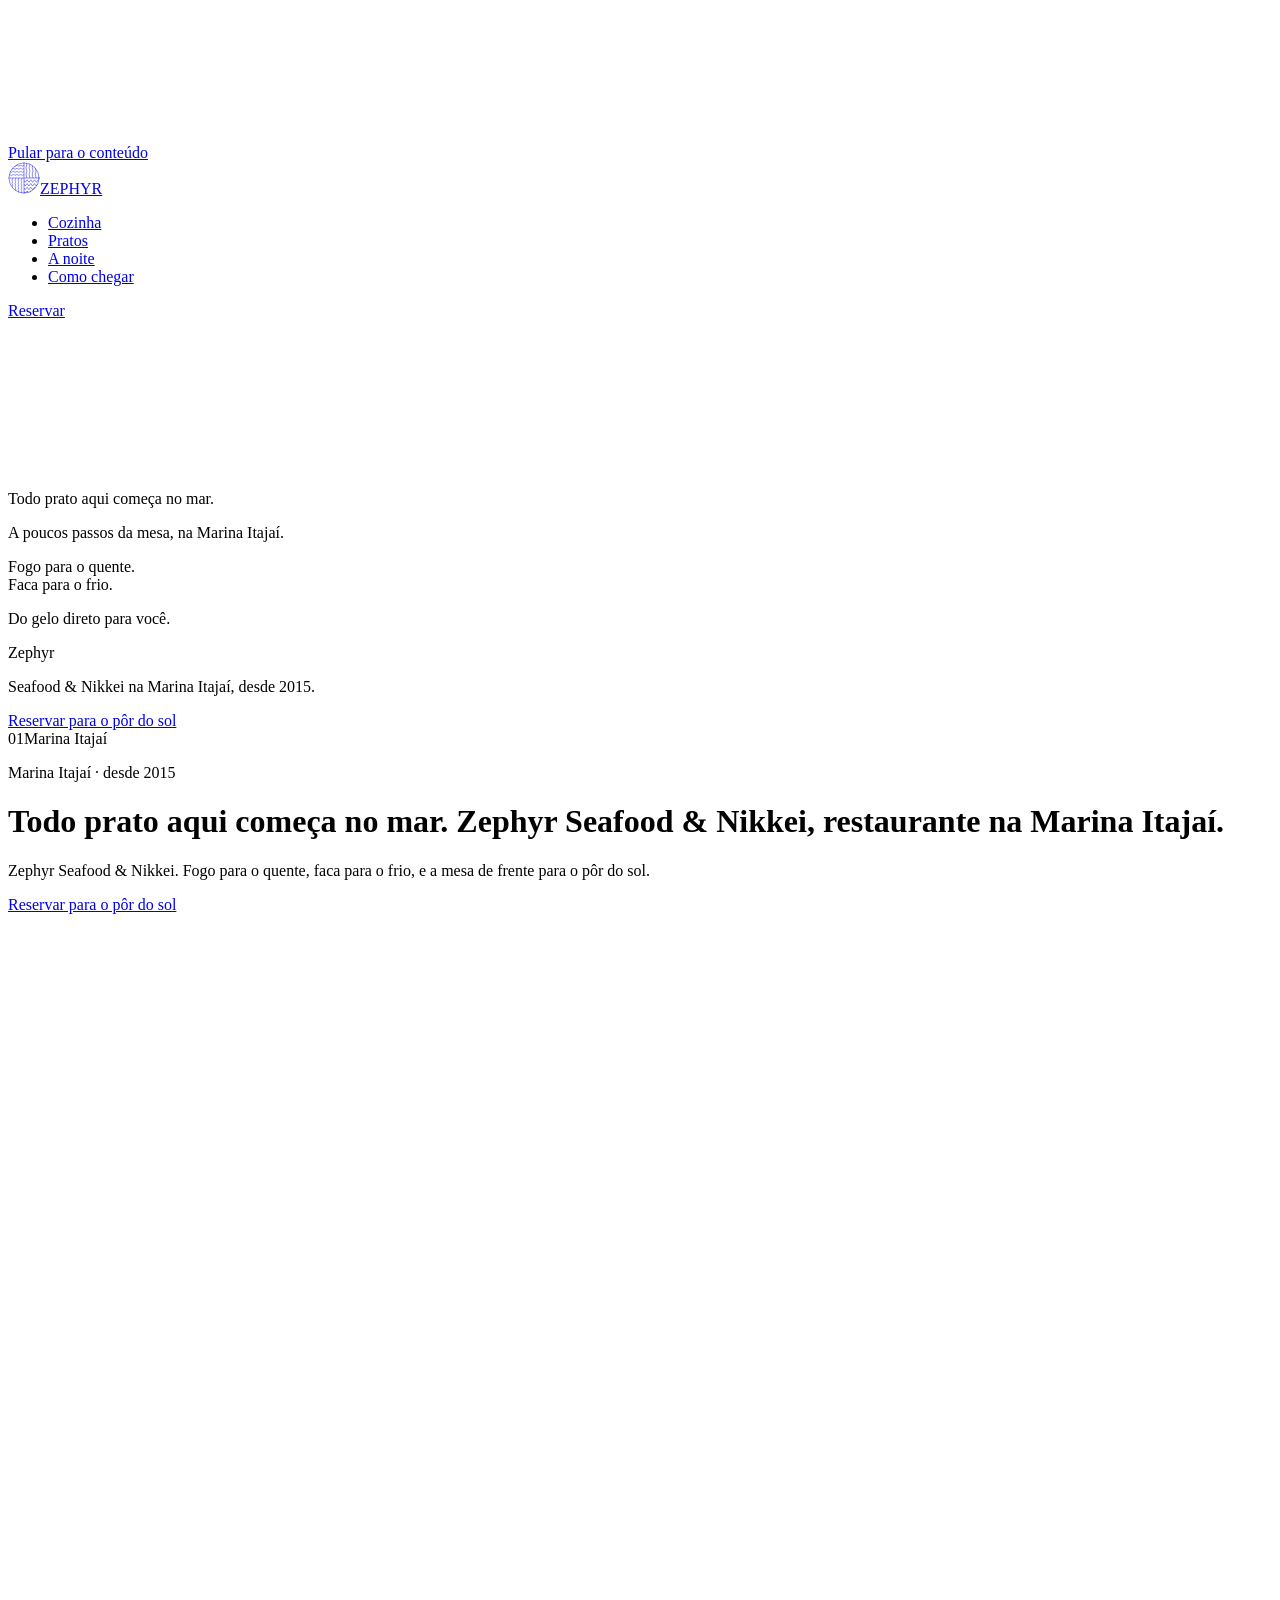
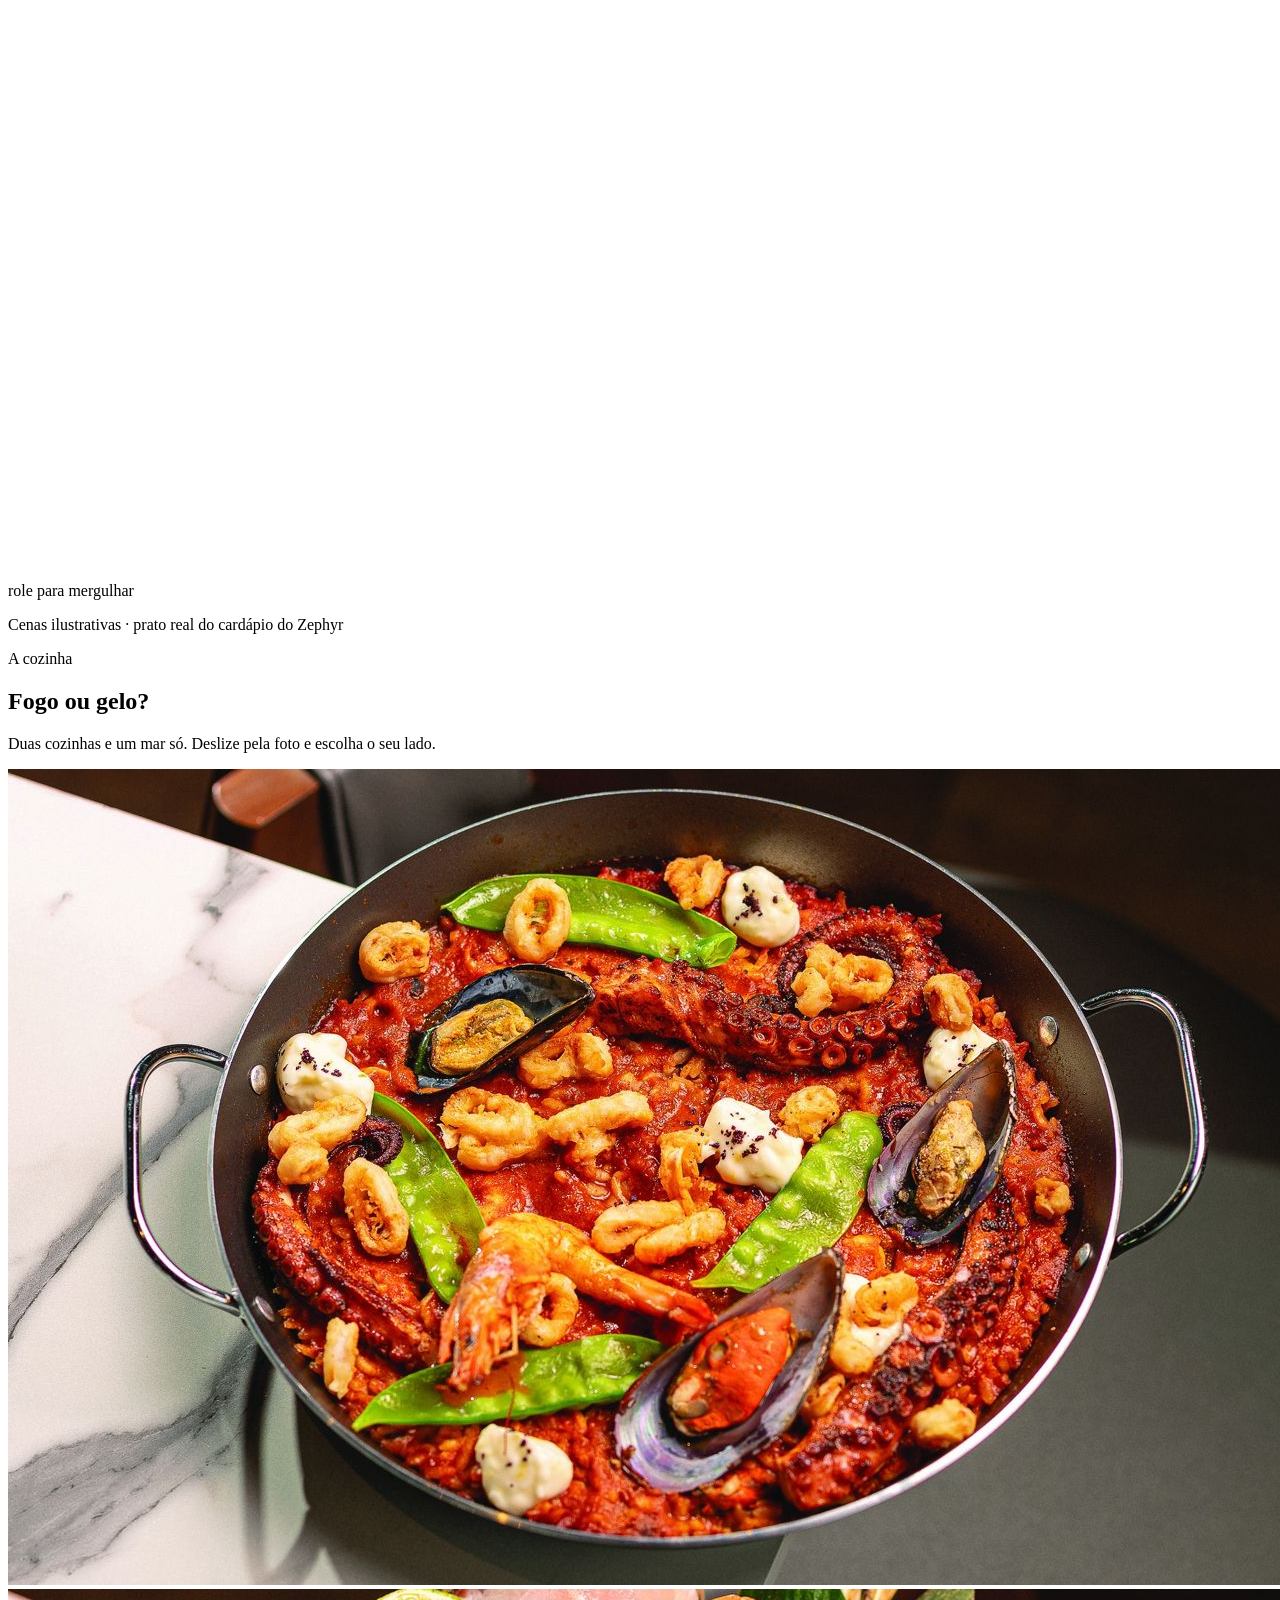
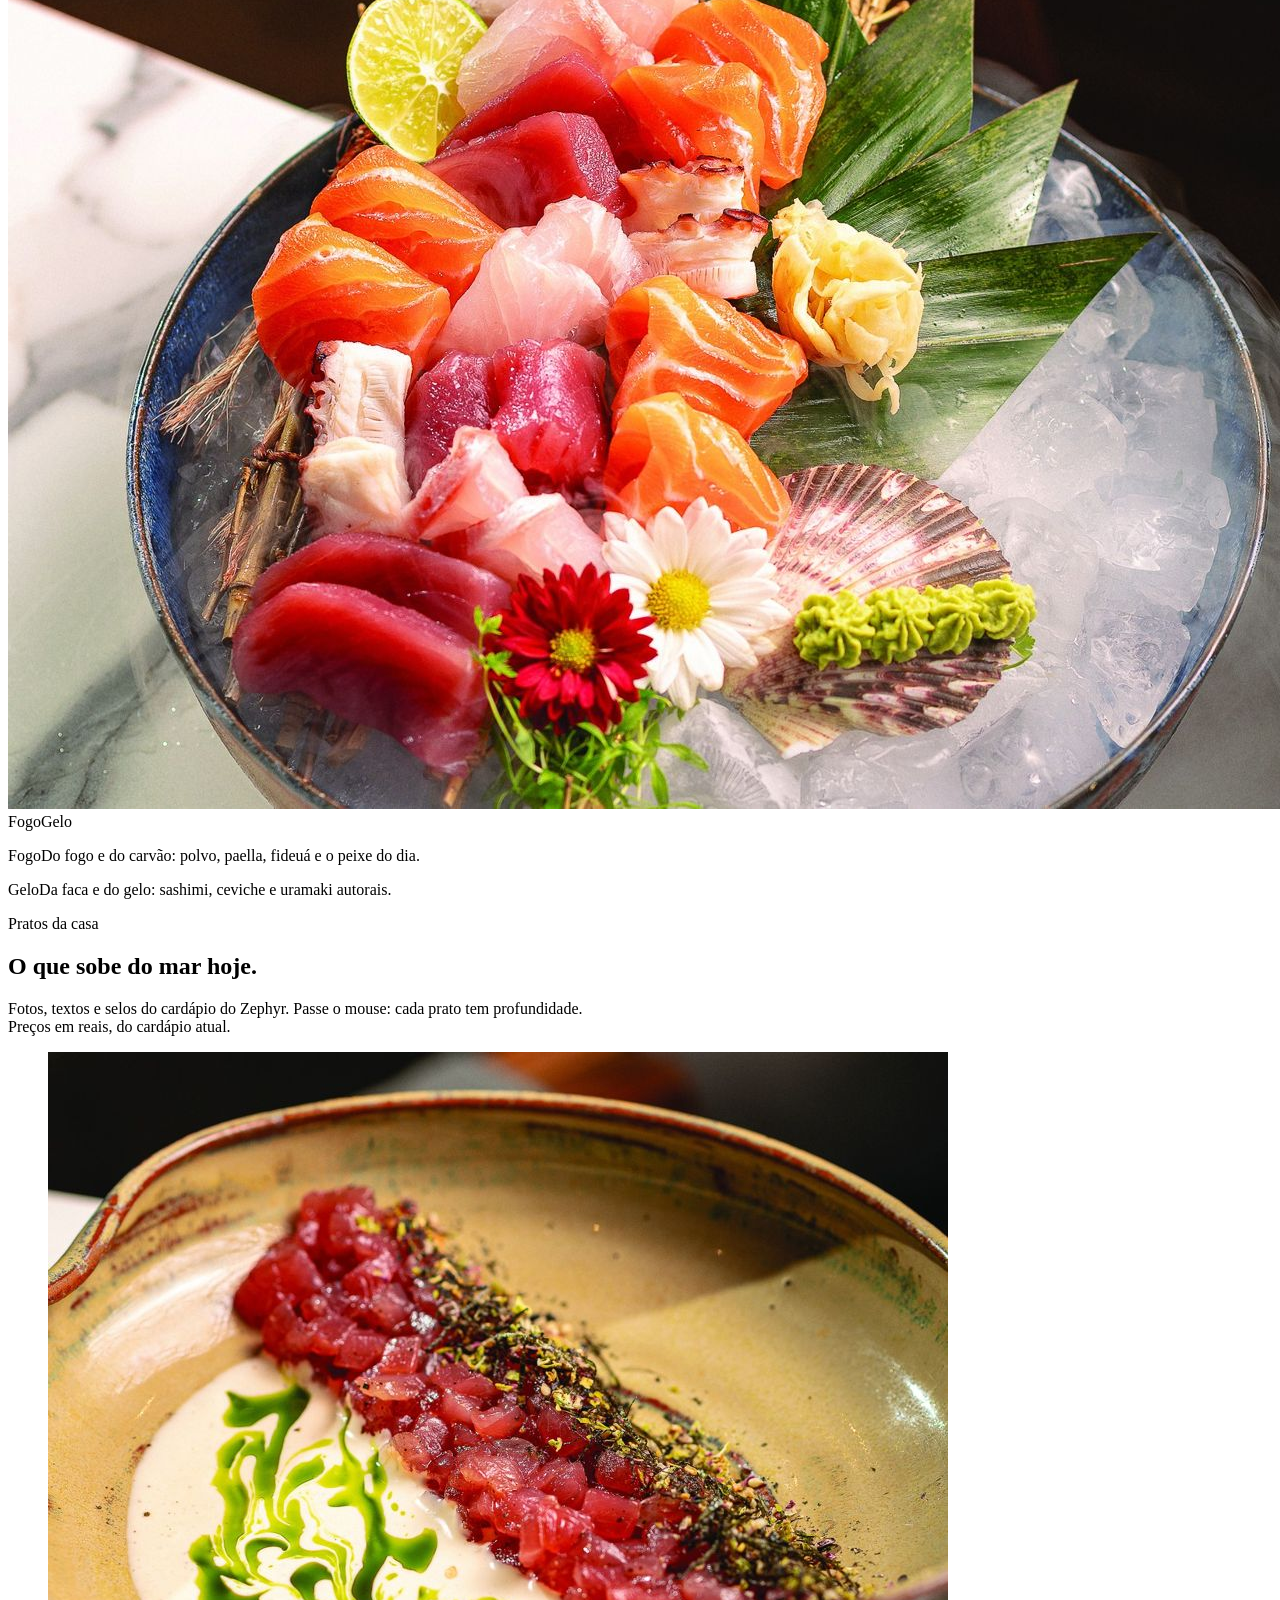
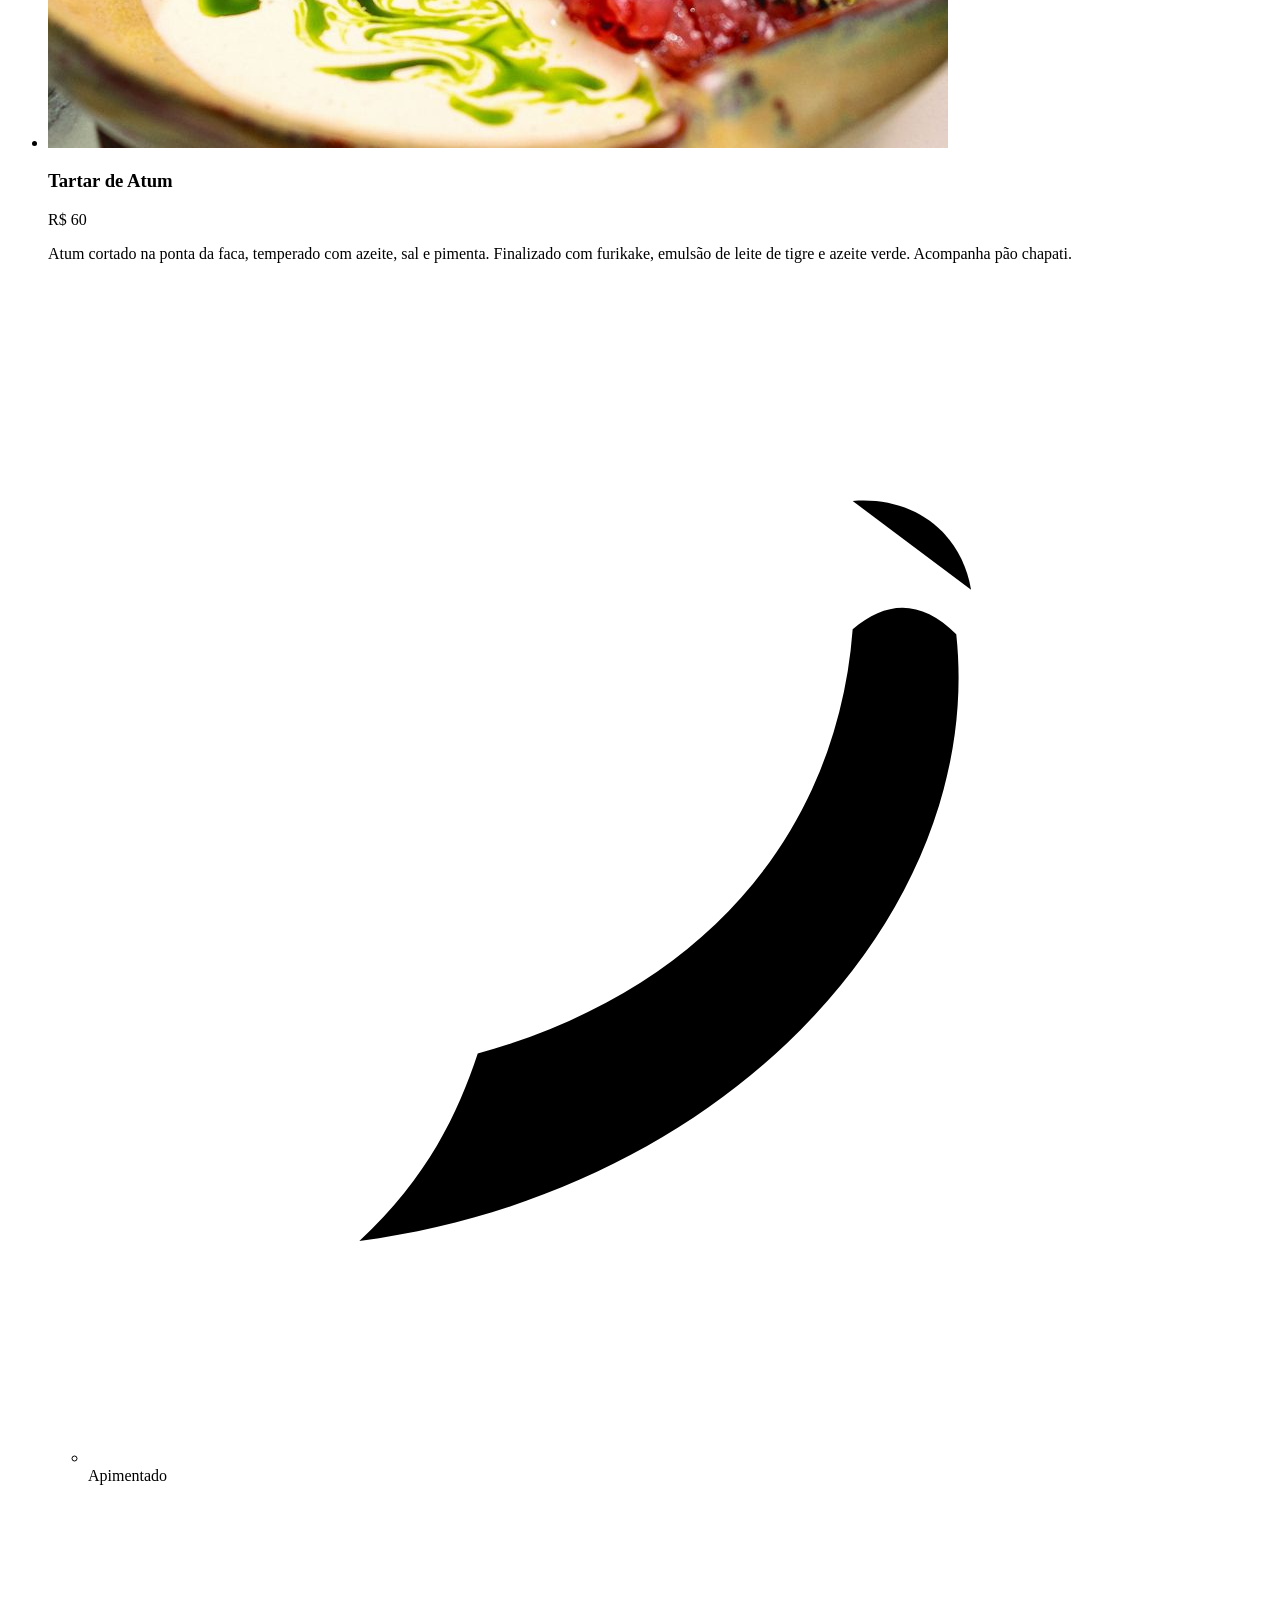
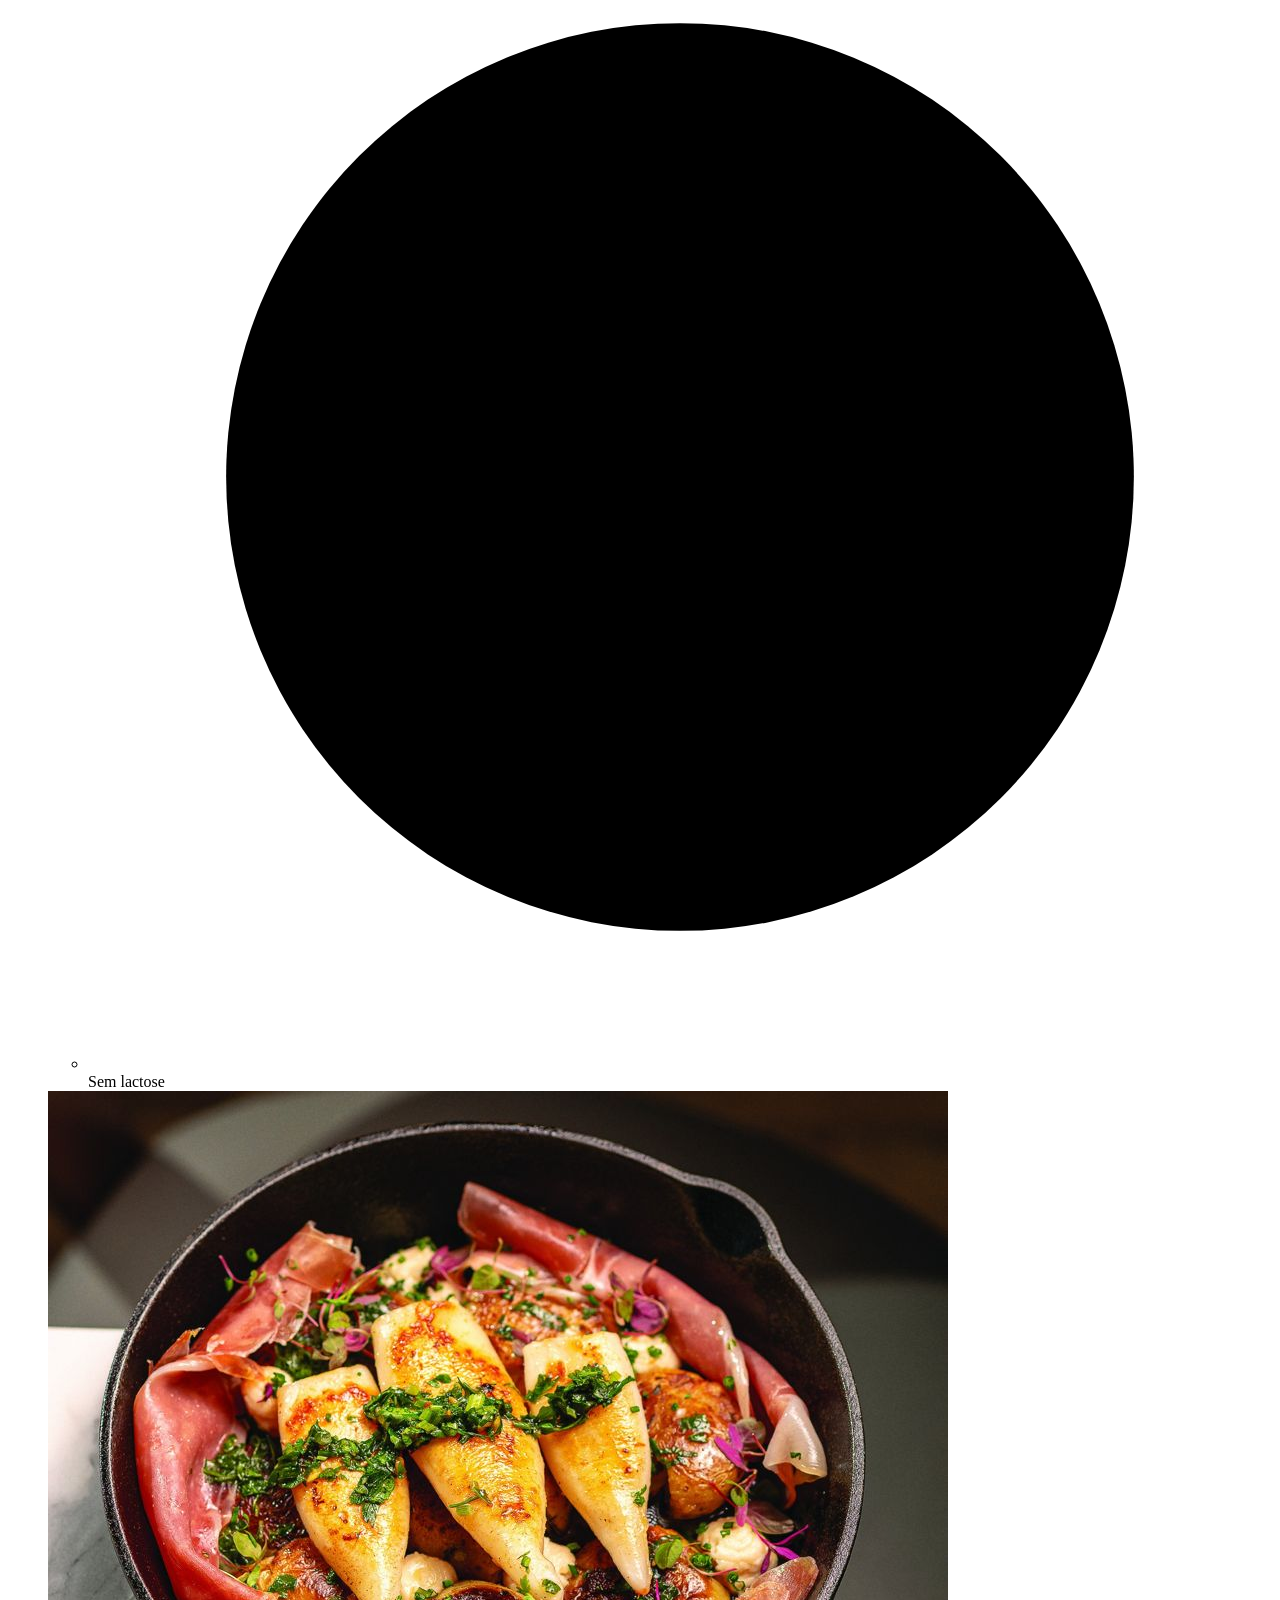
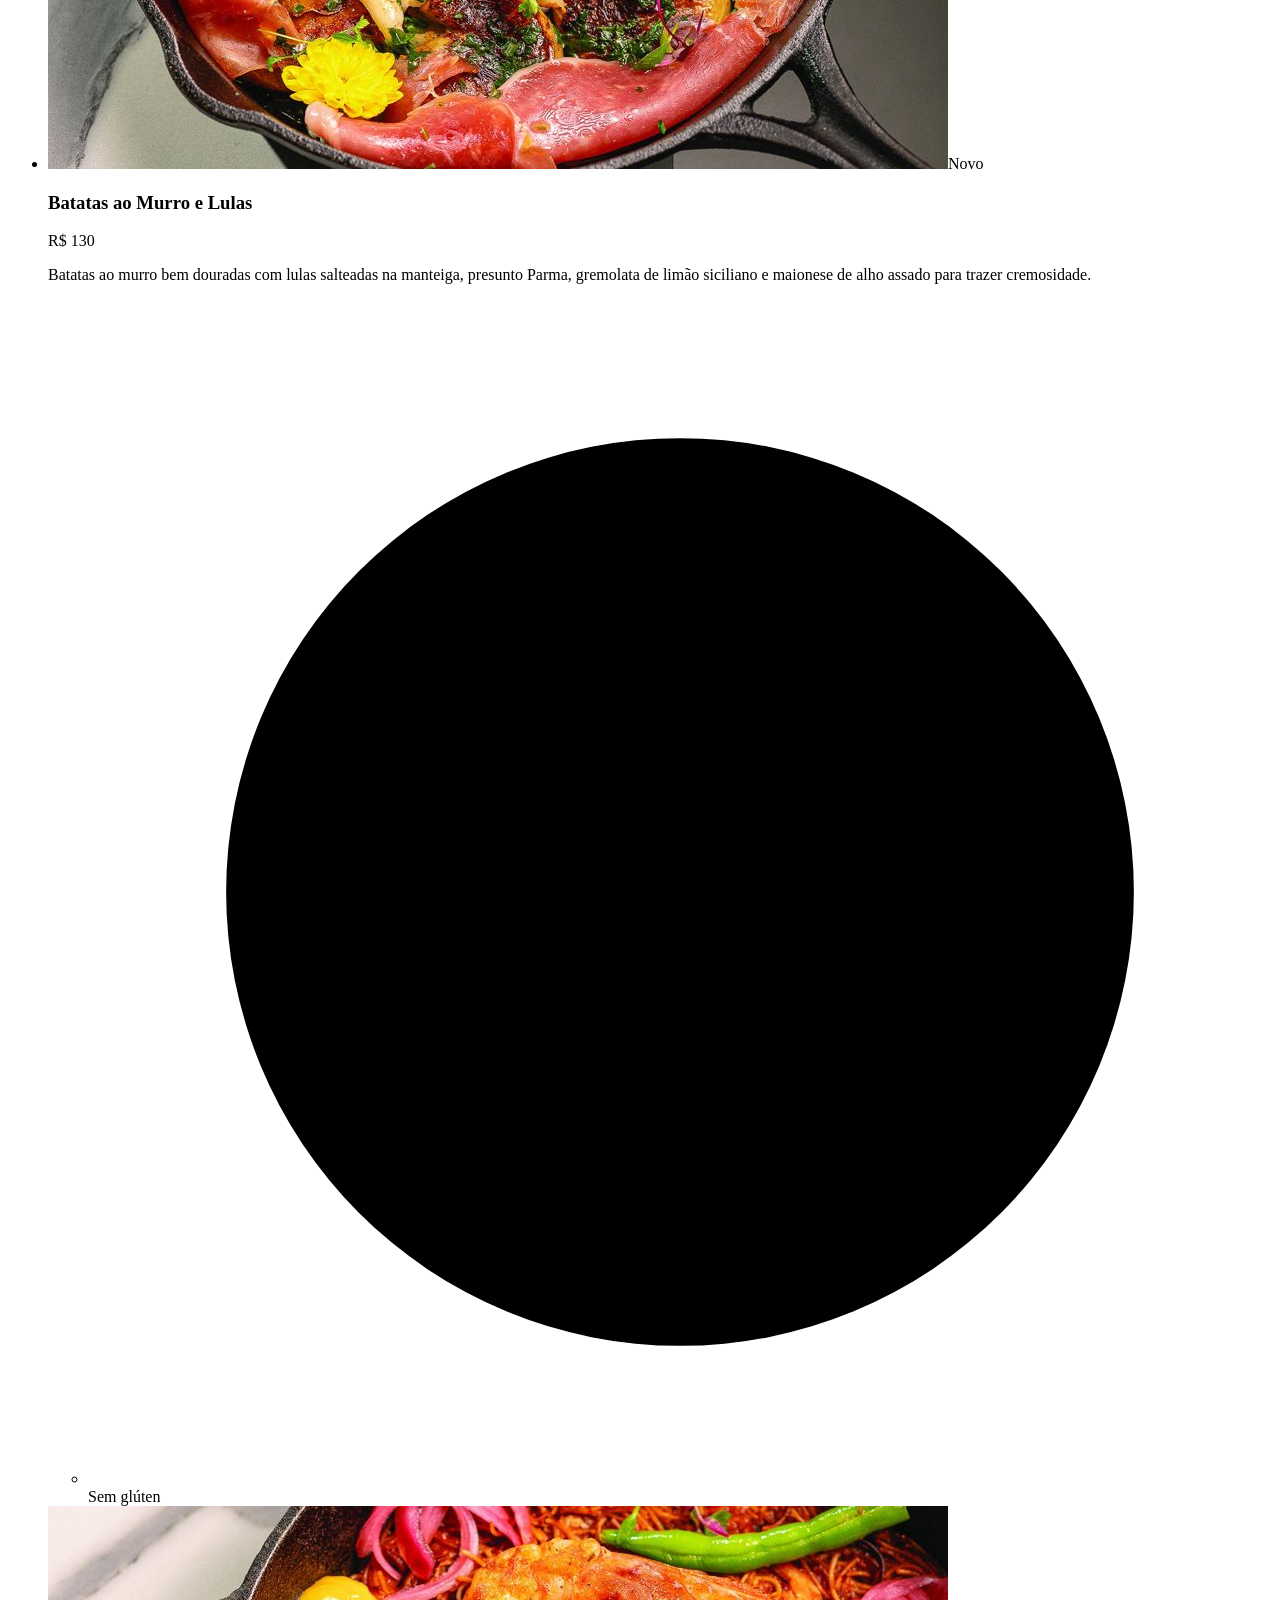
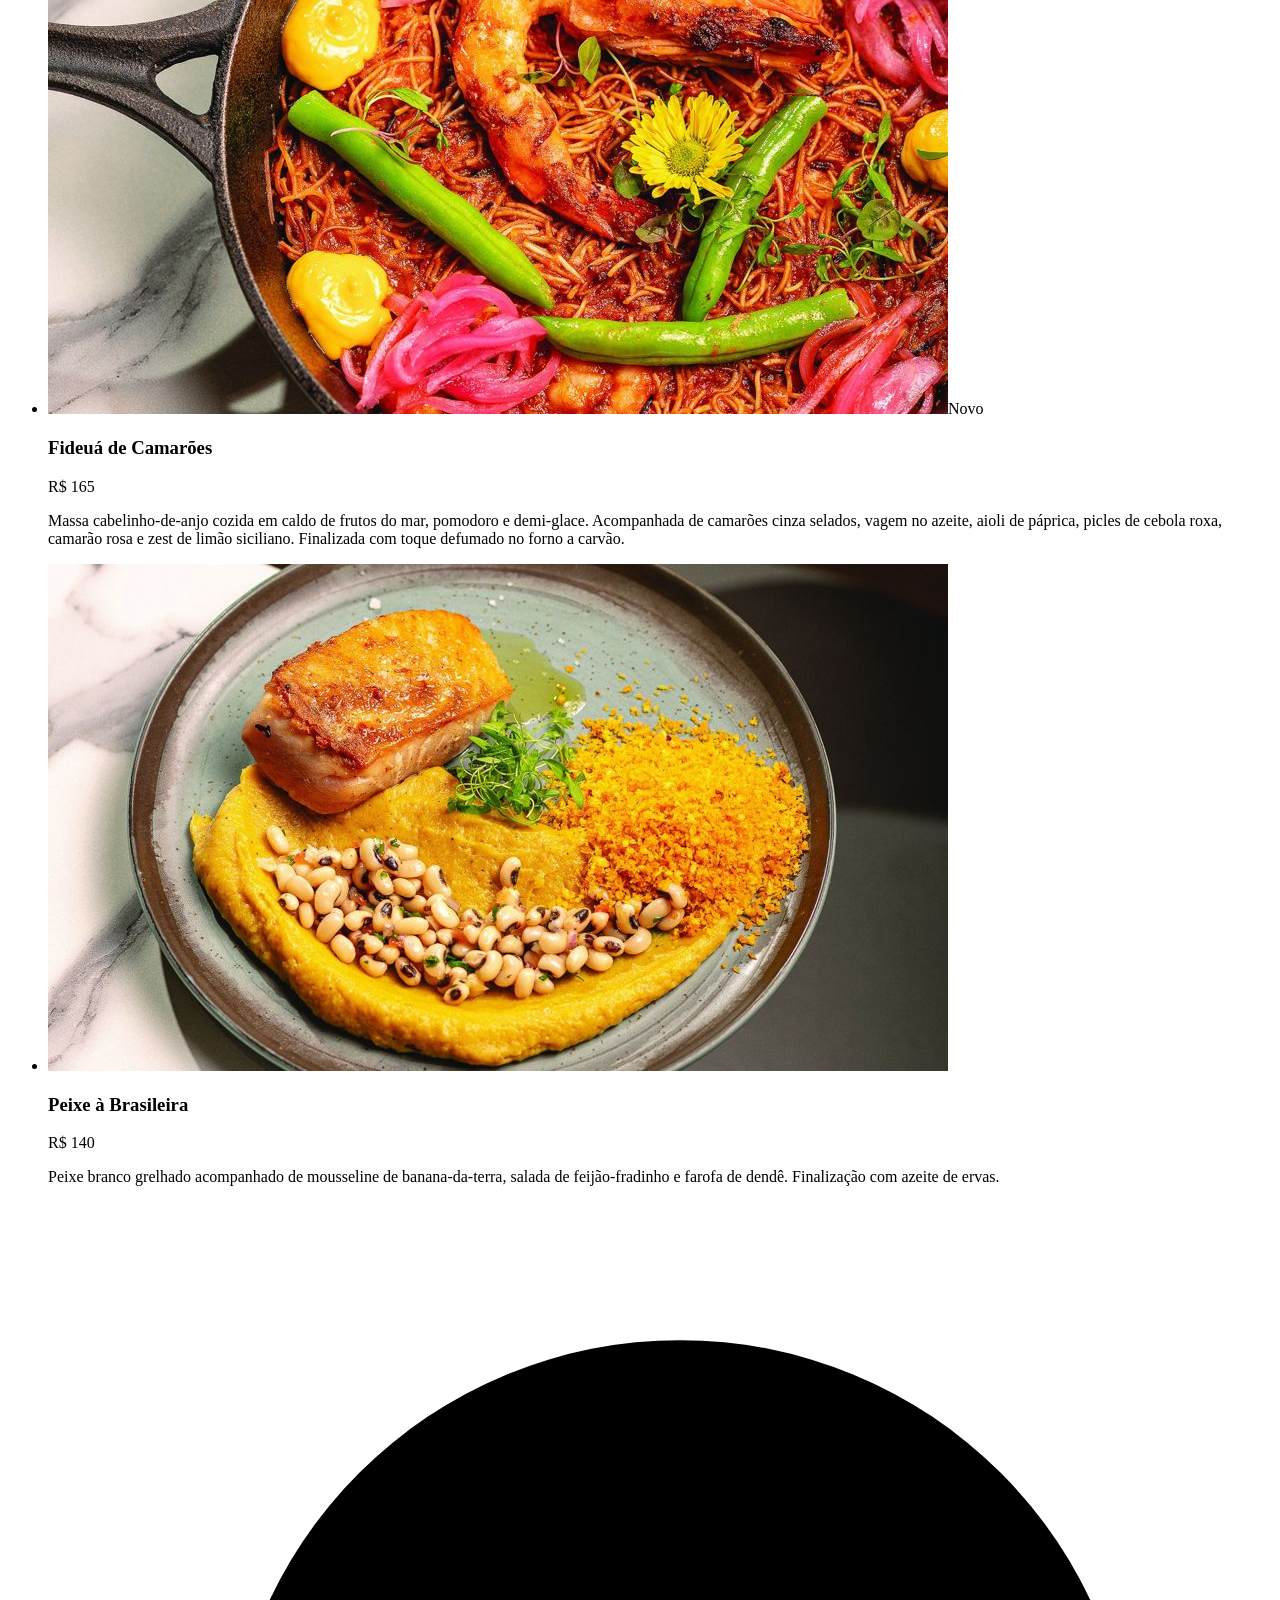
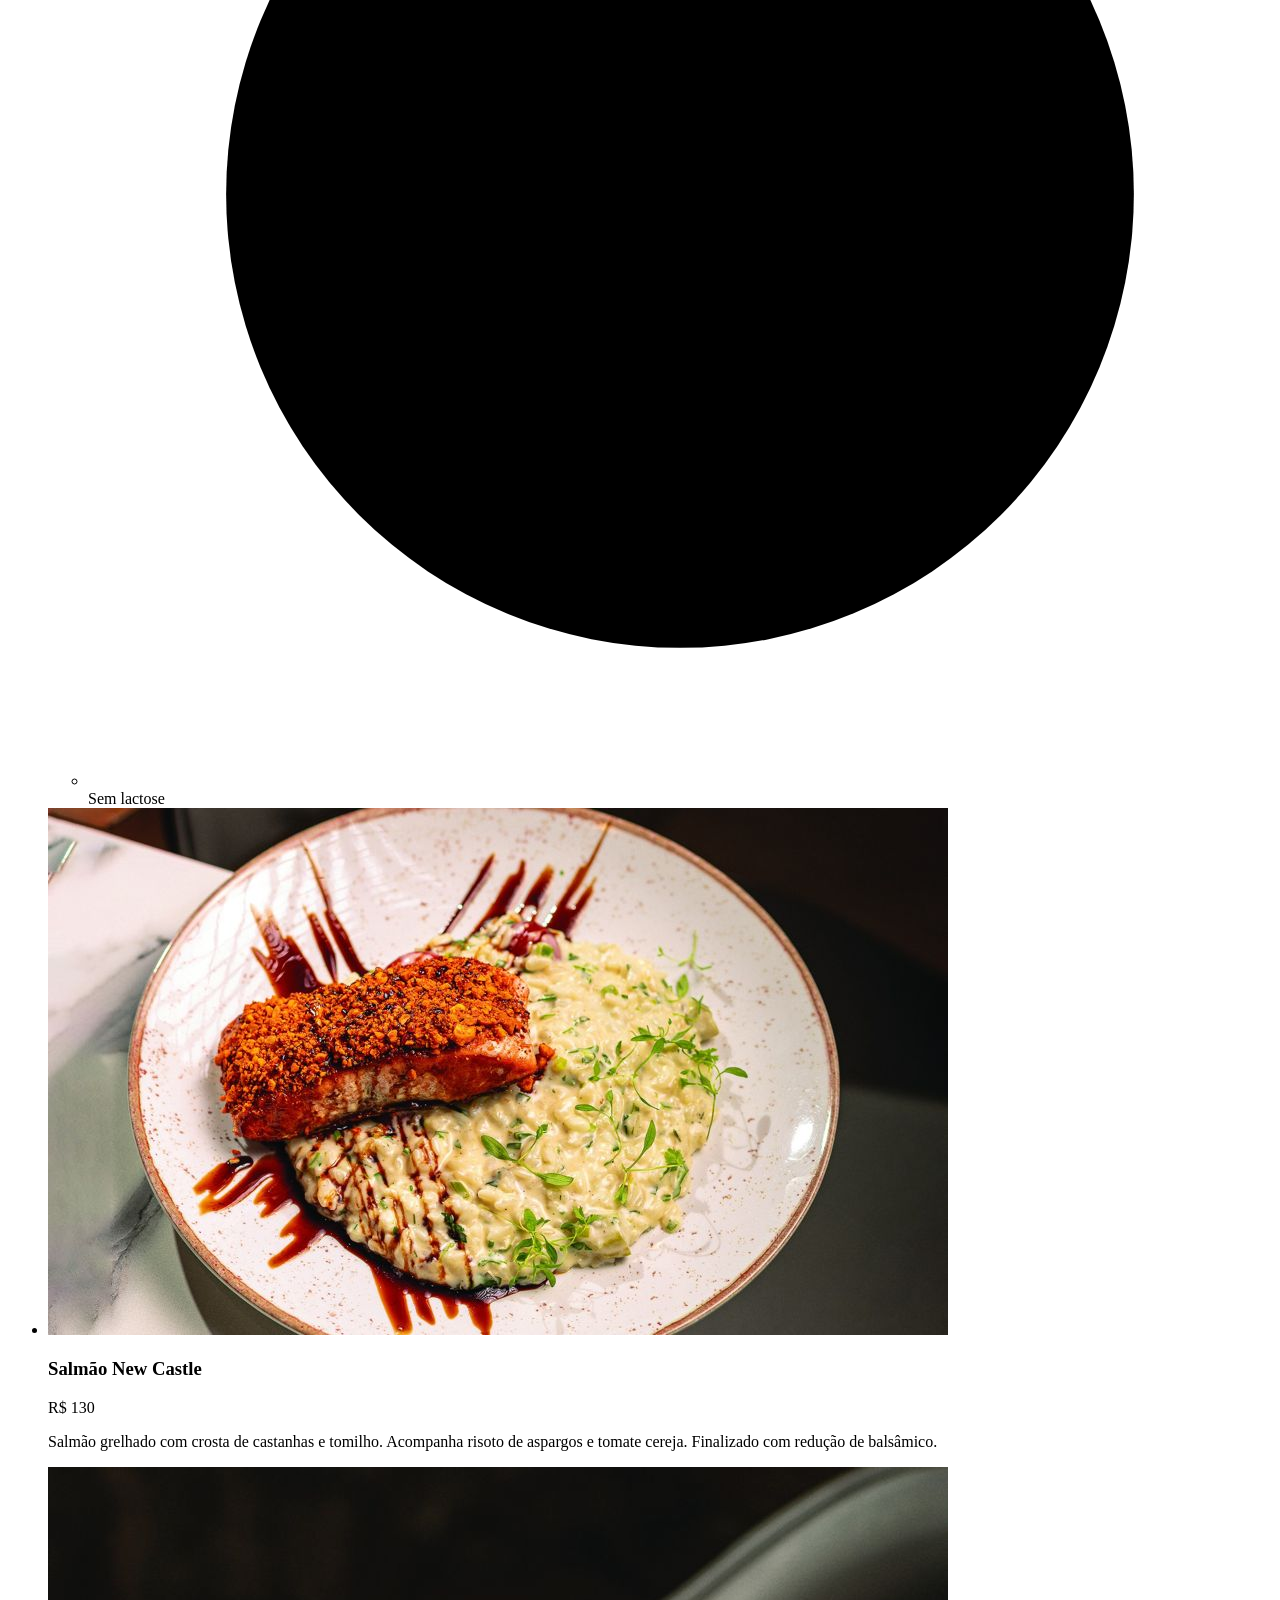
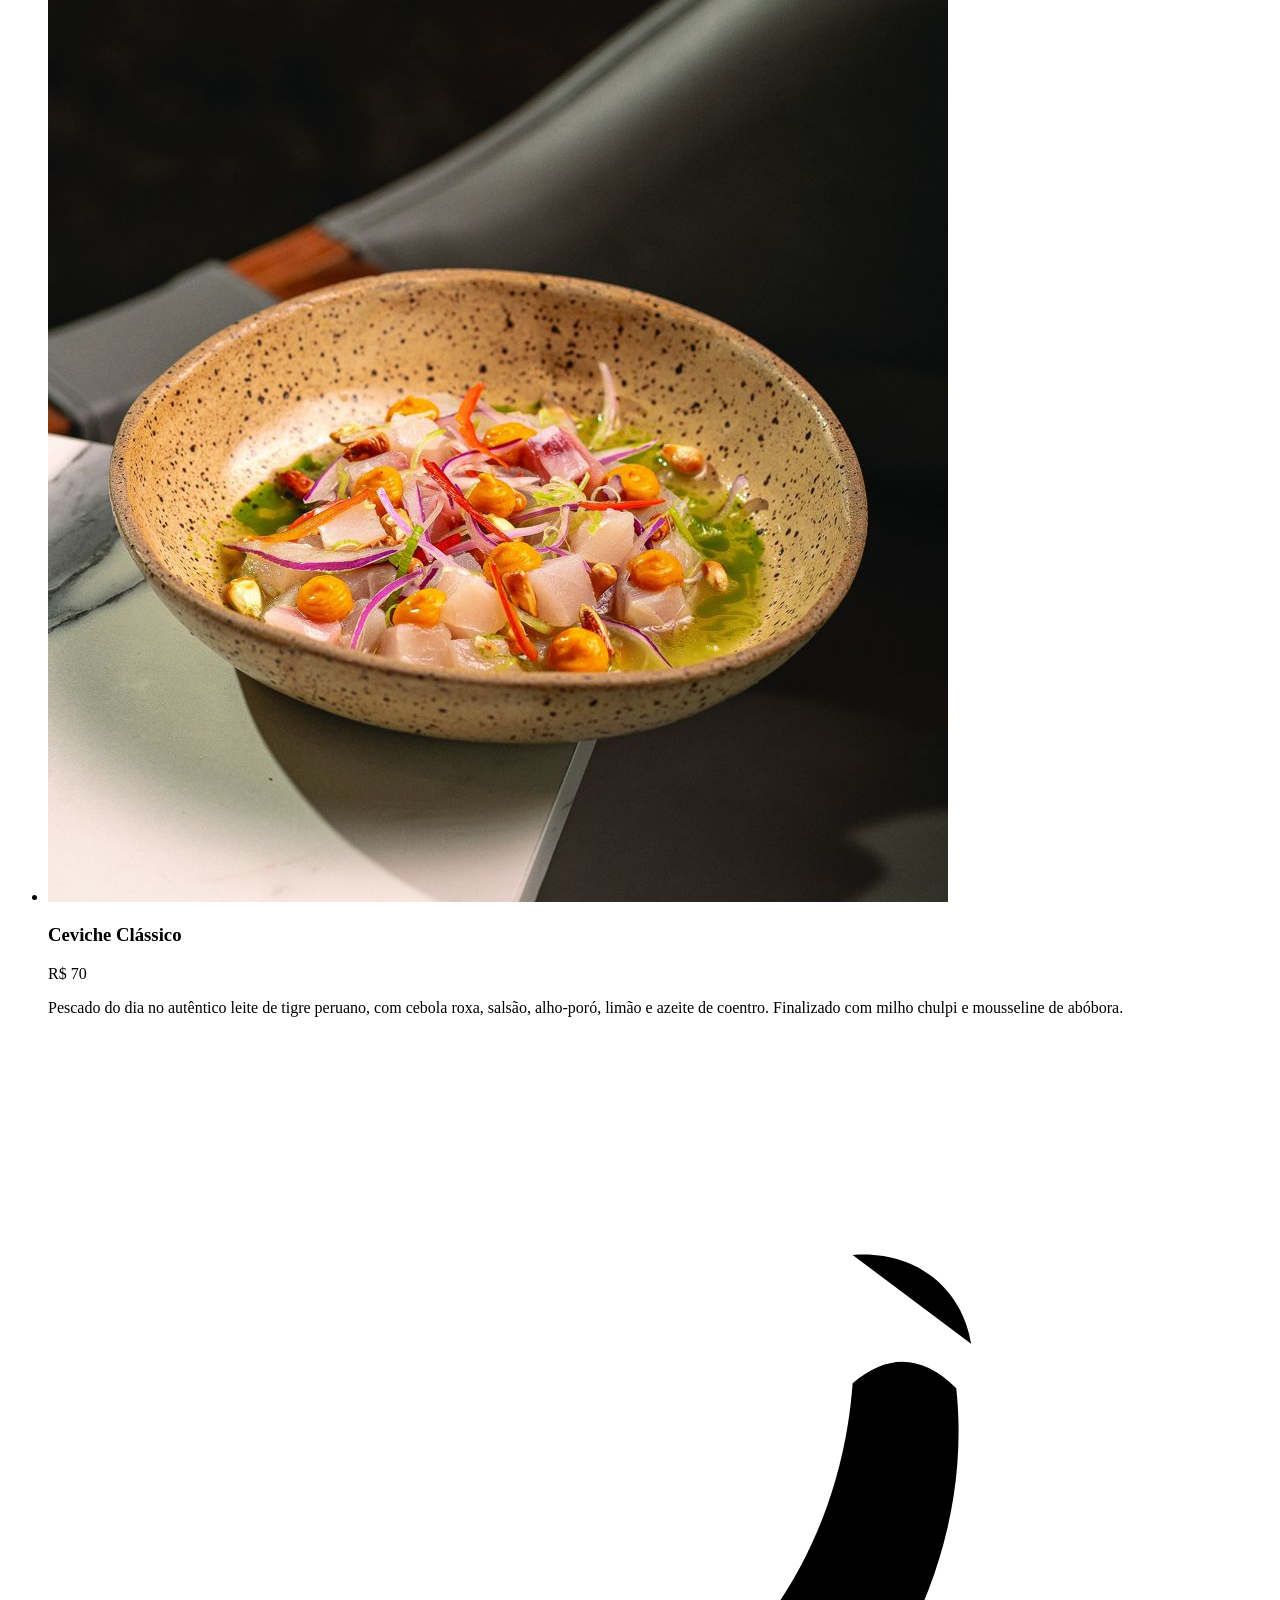
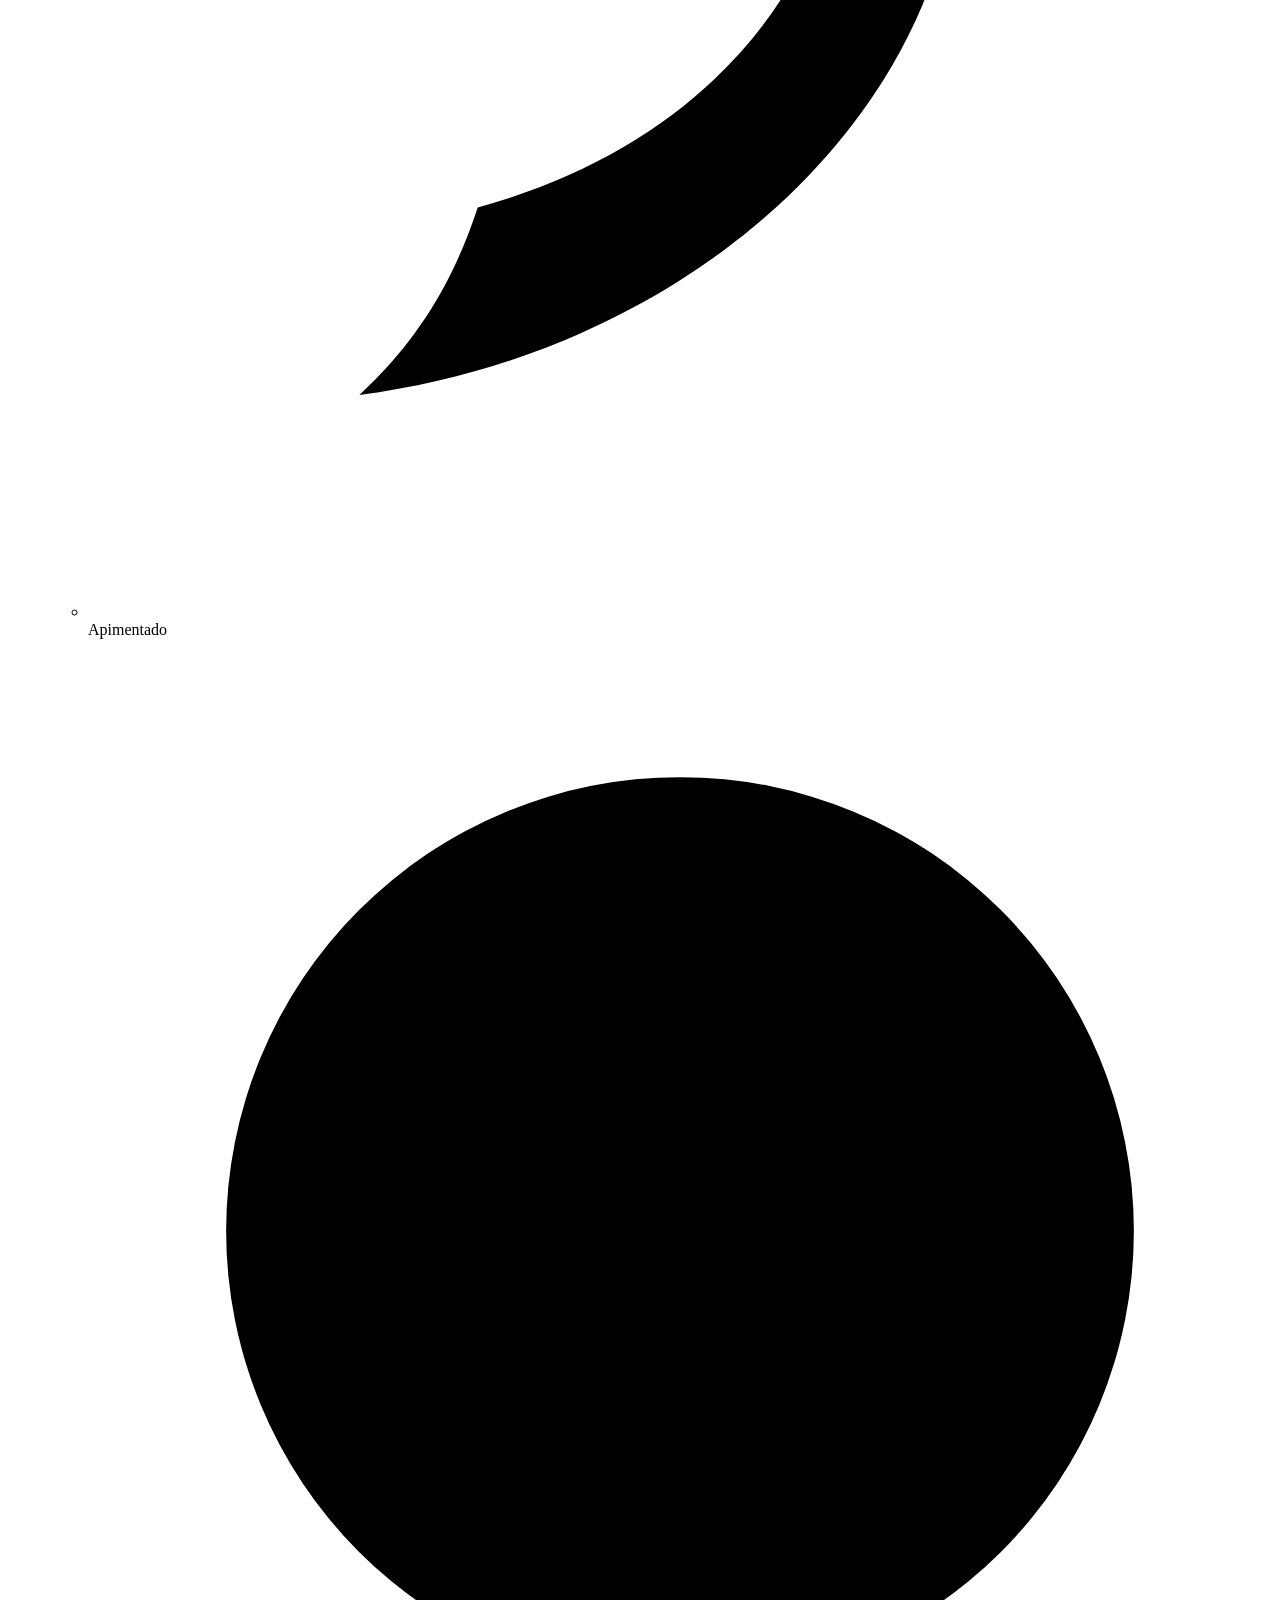
==== commit 5e56d94a: "Carrossel: pratos recortados no cartão, descrições e selos do cardápio" ====
--- a/index.html
+++ b/index.html
@@ -1 +1 @@
-<!DOCTYPE html><html lang="pt-BR"><head><meta charset="utf-8"><meta name="viewport" content="width=device-width,initial-scale=1"><title>Zephyr Seafood &amp; Nikkei · Restaurante na Marina Itajaí</title><meta name="description" content="Frutos do mar e cozinha Nikkei dentro da Marina Itajaí, com mesa virada para o pôr do sol. Drinks autorais, carta de vinhos e reserva pelo WhatsApp."><meta name="robots" content="noindex, nofollow"><meta name="theme-color" content="#0b1c22"><meta property="og:title" content="Zephyr Seafood &amp; Nikkei · Do mar ao prato"><meta property="og:description" content="Frutos do mar e Nikkei na Marina Itajaí. Reserve sua mesa para o pôr do sol."><meta property="og:type" content="website"><meta property="og:locale" content="pt_BR"><meta property="og:image" content="https://eddikochi.github.io/cicclos-demo-zx/assets/hero-final-hd.jpg"><meta property="og:url" content="https://eddikochi.github.io/cicclos-demo-zx/"><link rel="icon" href="data:image/svg+xml,%3Csvg xmlns='http://www.w3.org/2000/svg' viewBox='0 0 100 100'%3E%3Ccircle cx='50' cy='50' r='46' fill='%230b1c22' stroke='%23bc9b6b' stroke-width='6'/%3E%3Cpath d='M50 4V96M4 50H96M14 30q9-8 18 0t18 0M60 20q-8 9 0 18t0 18M20 60q8 9 0 18M60 70l8 8 8-8 8 8' stroke='%23bc9b6b' stroke-width='5' fill='none'/%3E%3C/svg%3E"><script type="application/ld+json">{"@context":"https://schema.org","@type":"Restaurant","name":"Zephyr Seafood & Nikkei","servesCuisine":["Frutos do mar","Nikkei","Japonesa","Peruana"],"telephone":"+55 47 99140-0882","priceRange":"R$ 45 a R$ 595","address":{"@type":"PostalAddress","streetAddress":"Av. Carlos Ely Castro, 100, Marina Itajaí","addressLocality":"Itajaí","addressRegion":"SC","postalCode":"88301-445","addressCountry":"BR"},"openingHoursSpecification":[{"@type":"OpeningHoursSpecification","dayOfWeek":["Tuesday","Wednesday","Thursday","Friday","Saturday"],"opens":"11:30","closes":"23:00"},{"@type":"OpeningHoursSpecification","dayOfWeek":"Sunday","opens":"11:30","closes":"17:00"}],"acceptsReservations":"True","foundingDate":"2015"}</script><link rel="stylesheet" href="/cicclos-demo-zx/_astro/Marca.CGwFda_K.css"><link rel="stylesheet" href="/cicclos-demo-zx/_astro/index.D2xezYFN.css"></head><body><a class="skip" href="#main">Pular para o conteúdo</a><canvas id="mar" aria-hidden="true"></canvas><nav class="nav" aria-label="Principal"><a class="nav-marca" href="#topo" aria-label="Zephyr, início"><svg class width="32" height="32" viewBox="-2 -2 104 104" fill="none" stroke="currentColor" stroke-width="1.5" stroke-linecap="round" aria-hidden="true"><defs><clipPath id="mcie0kna"><rect x="0" y="0" width="50" height="50"></rect></clipPath><clipPath id="mcie0knb"><rect x="50" y="0" width="50" height="50"></rect></clipPath><clipPath id="mcie0knc"><rect x="0" y="50" width="50" height="50"></rect></clipPath><clipPath id="mcie0knd"><rect x="50" y="50" width="50" height="50"></rect></clipPath><clipPath id="mcie0kno"><circle cx="50" cy="50" r="49"></circle></clipPath></defs><g clip-path="url(#mcie0kno)"><g clip-path="url(#mcie0kna)"><path d="M0,10 Q3,7 6,10 T12,10 Q15,7 18,10 T24,10 Q27,7 30,10 T36,10 Q39,7 42,10 T48,10 Q51,7 54,10 T60,10 Q63,7 66,10 T72,10 Q75,7 78,10 T84,10 Q87,7 90,10 T96,10 Q99,7 102,10 T108,10"></path><path d="M0,20 Q3,17 6,20 T12,20 Q15,17 18,20 T24,20 Q27,17 30,20 T36,20 Q39,17 42,20 T48,20 Q51,17 54,20 T60,20 Q63,17 66,20 T72,20 Q75,17 78,20 T84,20 Q87,17 90,20 T96,20 Q99,17 102,20 T108,20"></path><path d="M0,30 Q3,27 6,30 T12,30 Q15,27 18,30 T24,30 Q27,27 30,30 T36,30 Q39,27 42,30 T48,30 Q51,27 54,30 T60,30 Q63,27 66,30 T72,30 Q75,27 78,30 T84,30 Q87,27 90,30 T96,30 Q99,27 102,30 T108,30"></path><path d="M0,40 Q3,37 6,40 T12,40 Q15,37 18,40 T24,40 Q27,37 30,40 T36,40 Q39,37 42,40 T48,40 Q51,37 54,40 T60,40 Q63,37 66,40 T72,40 Q75,37 78,40 T84,40 Q87,37 90,40 T96,40 Q99,37 102,40 T108,40"></path></g><g clip-path="url(#mcie0knb)"><path d="M58,0 Q60.4,5.5 58,11 T58,22 Q60.4,27.5 58,33 T58,44 Q60.4,49.5 58,55 T58,66 Q60.4,71.5 58,77 T58,88 Q60.4,93.5 58,99 T58,110"></path><path d="M68,0 Q70.4,5.5 68,11 T68,22 Q70.4,27.5 68,33 T68,44 Q70.4,49.5 68,55 T68,66 Q70.4,71.5 68,77 T68,88 Q70.4,93.5 68,99 T68,110"></path><path d="M78,0 Q80.4,5.5 78,11 T78,22 Q80.4,27.5 78,33 T78,44 Q80.4,49.5 78,55 T78,66 Q80.4,71.5 78,77 T78,88 Q80.4,93.5 78,99 T78,110"></path><path d="M88,0 Q90.4,5.5 88,11 T88,22 Q90.4,27.5 88,33 T88,44 Q90.4,49.5 88,55 T88,66 Q90.4,71.5 88,77 T88,88 Q90.4,93.5 88,99 T88,110"></path></g><g clip-path="url(#mcie0knc)"><path d="M12,0 Q14.2,2.5 12,5 T12,10 Q14.2,12.5 12,15 T12,20 Q14.2,22.5 12,25 T12,30 Q14.2,32.5 12,35 T12,40 Q14.2,42.5 12,45 T12,50 Q14.2,52.5 12,55 T12,60 Q14.2,62.5 12,65 T12,70 Q14.2,72.5 12,75 T12,80 Q14.2,82.5 12,85 T12,90 Q14.2,92.5 12,95 T12,100"></path><path d="M22,0 Q24.2,2.5 22,5 T22,10 Q24.2,12.5 22,15 T22,20 Q24.2,22.5 22,25 T22,30 Q24.2,32.5 22,35 T22,40 Q24.2,42.5 22,45 T22,50 Q24.2,52.5 22,55 T22,60 Q24.2,62.5 22,65 T22,70 Q24.2,72.5 22,75 T22,80 Q24.2,82.5 22,85 T22,90 Q24.2,92.5 22,95 T22,100"></path><path d="M32,0 Q34.2,2.5 32,5 T32,10 Q34.2,12.5 32,15 T32,20 Q34.2,22.5 32,25 T32,30 Q34.2,32.5 32,35 T32,40 Q34.2,42.5 32,45 T32,50 Q34.2,52.5 32,55 T32,60 Q34.2,62.5 32,65 T32,70 Q34.2,72.5 32,75 T32,80 Q34.2,82.5 32,85 T32,90 Q34.2,92.5 32,95 T32,100"></path><path d="M42,0 Q44.2,2.5 42,5 T42,10 Q44.2,12.5 42,15 T42,20 Q44.2,22.5 42,25 T42,30 Q44.2,32.5 42,35 T42,40 Q44.2,42.5 42,45 T42,50 Q44.2,52.5 42,55 T42,60 Q44.2,62.5 42,65 T42,70 Q44.2,72.5 42,75 T42,80 Q44.2,82.5 42,85 T42,90 Q44.2,92.5 42,95 T42,100"></path></g><g clip-path="url(#mcie0knd)"><path d="M0,56 L6,64 L12,56 L18,64 L24,56 L30,64 L36,56 L42,64 L48,56 L54,64 L60,56 L66,64 L72,56 L78,64 L84,56 L90,64 L96,56"></path><path d="M0,68 L6,76 L12,68 L18,76 L24,68 L30,76 L36,68 L42,76 L48,68 L54,76 L60,68 L66,76 L72,68 L78,76 L84,68 L90,76 L96,68"></path><path d="M0,80 L6,88 L12,80 L18,88 L24,80 L30,88 L36,80 L42,88 L48,80 L54,88 L60,80 L66,88 L72,80 L78,88 L84,80 L90,88 L96,80"></path><path d="M0,92 L6,100 L12,92 L18,100 L24,92 L30,100 L36,92 L42,100 L48,92 L54,100 L60,92 L66,100 L72,92 L78,100 L84,92 L90,100 L96,92"></path></g></g><circle cx="50" cy="50" r="49"></circle><path d="M50 1 V99 M1 50 H99"></path></svg><span>ZEPHYR</span></a><ul><li><a href="#cozinha">Cozinha</a></li><li><a href="#pratos">Pratos</a></li><li><a href="#noite">A noite</a></li><li><a href="#visite">Como chegar</a></li></ul><a class="btn btn-sm" href="https://wa.me/5547991400882?text=Ol%C3%A1!%20Vim%20pelo%20site%20e%20quero%20reservar%20uma%20mesa%20para%20o%20p%C3%B4r%20do%20sol." target="_blank" rel="noopener" data-evento="reserva_nav">Reservar</a></nav><header class="hero" id="topo"><div class="stage" style="--static-bg:url(assets/hero-final.jpg)"><div class="poster" aria-hidden="true"></div><video id="hero-video" muted playsinline preload="none" aria-hidden="true" tabindex="-1"></video><div class="scrim" aria-hidden="true"></div><div class="grao" aria-hidden="true"></div><div class="band b1" data-a="0" data-b="0.1" data-fx="drift"><p class="cap">Todo prato aqui começa no mar.</p></div><div class="band b2" data-a="0.13" data-b="0.26" data-fx="splash"><p class="cap">A poucos passos da mesa, na Marina Itajaí.</p></div><div class="band b3" data-a="0.3" data-b="0.44" data-fx="weave"><p class="cap">Fogo para o quente.<br>Faca para o frio.</p></div><div class="band b4" data-a="0.49" data-b="0.6" data-fx="depth"><p class="cap">Do gelo direto para você.</p></div><div class="band b5" data-a="0.8" data-b="1" data-fx="rise"><p class="cap settle-h"><span class="z">Zephyr</span></p><p class="settle-sub">Seafood &amp; Nikkei na Marina Itajaí, desde 2015.</p><div class="settle-cta"><a class="btn" href="https://wa.me/5547991400882?text=Ol%C3%A1!%20Vim%20pelo%20site%20e%20quero%20reservar%20uma%20mesa%20para%20o%20p%C3%B4r%20do%20sol." target="_blank" rel="noopener" data-evento="reserva_hero">Reservar para o pôr do sol</a></div></div><div class="hud" aria-hidden="true"><div class="hud-zona"><span class="hud-n">01</span><span class="hud-t">Marina Itajaí</span></div><div class="hud-barra"><i></i><b style="left:0%"></b><b style="left:10%"></b><b style="left:28.000000000000004%"></b><b style="left:47%"></b><b style="left:60%"></b><b style="left:76%"></b></div></div><div class="static-copy"><p class="kicker">Marina Itajaí · desde 2015</p><h1 class="static-h">Todo prato aqui começa no mar.<span class="vh"> Zephyr Seafood &amp; Nikkei, restaurante na Marina Itajaí.</span></h1><p class="static-sub">Zephyr Seafood &amp; Nikkei. Fogo para o quente, faca para o frio, e a mesa de frente para o pôr do sol.</p><a class="btn" href="https://wa.me/5547991400882?text=Ol%C3%A1!%20Vim%20pelo%20site%20e%20quero%20reservar%20uma%20mesa%20para%20o%20p%C3%B4r%20do%20sol." target="_blank" rel="noopener" data-evento="reserva_hero">Reservar para o pôr do sol</a></div><div class="loader" aria-hidden="true"><svg class="ring" viewBox="0 0 48 48"><circle cx="24" cy="24" r="20" fill="none" stroke="currentColor" stroke-width="2" stroke-dasharray="126" style="stroke-dashoffset:var(--ld,126)"></circle></svg><span>role para mergulhar</span></div><p class="ilustra">Cenas ilustrativas · prato real do cardápio do Zephyr</p></div></header><main id="main" tabindex="-1"><section class="s-cozinha" id="cozinha" aria-labelledby="cz-h"><div class="cz-head reveal"><p class="kicker">A cozinha</p><h2 id="cz-h">Fogo ou gelo?</h2><p class="lede">Duas cozinhas e um mar só. Deslize pela foto e escolha o seu lado.</p></div><div class="split reveal" data-gl="split" data-src="assets/prato-paella.jpg" data-prof="assets/prato-paella-prof.jpg" data-w="1400" data-h="816" data-src2="assets/prato-sashimis.jpg" data-prof2="assets/prato-sashimis-prof.jpg" data-w2="1400" data-h2="820"><img class="sp-a" src="assets/prato-paella.jpg" alt="Paella Marinera em panela de ferro, com camarões, mexilhões e lulas" loading="lazy" decoding="async"><img class="sp-b" src="assets/prato-sashimis.jpg" alt="Seleção de sashimis de salmão e atum sobre gelo, com flores comestíveis" loading="lazy" decoding="async"><span class="sp-rot sp-fogo" aria-hidden="true">Fogo</span><span class="sp-rot sp-gelo" aria-hidden="true">Gelo</span></div><div class="cz-legendas"><p class="reveal"><span class="lado">Fogo</span>Do fogo e do carvão: polvo, paella, fideuá e o peixe do dia.</p><p class="reveal"><span class="lado">Gelo</span>Da faca e do gelo: sashimi, ceviche e uramaki autorais.</p></div></section><section class="s-pratos" id="pratos" aria-labelledby="pratos-h"><div class="pr-pin"><div class="pr-head"><p class="kicker">Pratos da casa</p><h2 id="pratos-h">O que sobe do mar hoje.</h2><p class="pr-nota">Fotos reais do cardápio do Zephyr, com profundidade: passe o mouse sobre cada prato.<br>Preços em reais, do cardápio atual.</p></div><div class="pr-janela"><ul class="pr-trilho"><li class="pr-card"><div class="pr-img in" data-gl="plano" data-src="assets/prato-tartar-atum.jpg" data-prof="assets/prato-tartar-atum-prof.jpg" data-w="900" data-h="696"><img src="assets/prato-tartar-atum.jpg" alt="Tartar de Atum" loading="lazy" decoding="async"></div><div class="pr-txt"><h3>Tartar de Atum</h3><p>Atum na ponta da faca, leite de tigre e azeite verde.</p><span class="preco">R$ 60</span></div></li><li class="pr-card"><div class="pr-img in" data-gl="plano" data-src="assets/prato-lulas-batatas.jpg" data-prof="assets/prato-lulas-batatas-prof.jpg" data-w="900" data-h="678"><img src="assets/prato-lulas-batatas.jpg" alt="Batatas ao Murro e Lulas" loading="lazy" decoding="async"></div><div class="pr-txt"><h3>Batatas ao Murro e Lulas</h3><p>Lulas na manteiga, presunto Parma e gremolata.</p><span class="preco">R$ 130</span></div></li><li class="pr-card"><div class="pr-img in" data-gl="plano" data-src="assets/prato-fideua.jpg" data-prof="assets/prato-fideua-prof.jpg" data-w="900" data-h="508"><img src="assets/prato-fideua.jpg" alt="Fideuá de Camarões" loading="lazy" decoding="async"></div><div class="pr-txt"><h3>Fideuá de Camarões</h3><p>Cabelinho-de-anjo no caldo do mar, defumado no carvão.</p><span class="preco">R$ 165</span></div></li><li class="pr-card"><div class="pr-img in" data-gl="plano" data-src="assets/prato-peixe-brasileira.jpg" data-prof="assets/prato-peixe-brasileira-prof.jpg" data-w="900" data-h="507"><img src="assets/prato-peixe-brasileira.jpg" alt="Peixe à Brasileira" loading="lazy" decoding="async"></div><div class="pr-txt"><h3>Peixe à Brasileira</h3><p>Banana-da-terra, feijão-fradinho e farofa de dendê.</p><span class="preco">R$ 140</span></div></li><li class="pr-card"><div class="pr-img in" data-gl="plano" data-src="assets/prato-salmao-new-castle.jpg" data-prof="assets/prato-salmao-new-castle-prof.jpg" data-w="900" data-h="527"><img src="assets/prato-salmao-new-castle.jpg" alt="Salmão New Castle" loading="lazy" decoding="async"></div><div class="pr-txt"><h3>Salmão New Castle</h3><p>Crosta de castanhas e risoto de aspargos.</p><span class="preco">R$ 130</span></div></li><li class="pr-card"><div class="pr-img in" data-gl="plano" data-src="assets/prato-ceviche.jpg" data-prof="assets/prato-ceviche-prof.jpg" data-w="900" data-h="1035"><img src="assets/prato-ceviche.jpg" alt="Ceviche" loading="lazy" decoding="async"></div><div class="pr-txt"><h3>Ceviche</h3><p>Leite de tigre, milho chulpi e cebola roxa.</p><span class="preco">R$ 70</span></div></li><li class="pr-card pr-fim"><p>Entradas, ceviches, sashimis, combinados, quentes e sobremesas.</p><a class="link" href="https://livemenu.app/menu/652e883b4790f4005b308c8e" target="_blank" rel="noopener" data-evento="ver_cardapio">Ver o cardápio completo →</a></li></ul></div></div></section><section class="s-noite" id="noite" aria-labelledby="noite-h"><p class="kicker reveal">A noite</p><h2 id="noite-h" class="reveal">Quando o sol desce,<br><em>a Marina acende.</em></h2><ol class="noite-lista"><li class="reveal"><span class="ni">I</span><span class="nt">Drinks autorais.</span></li><li class="reveal"><span class="ni">II</span><span class="nt">Mais de 80 rótulos na carta.</span></li><li class="reveal"><span class="ni">III</span><span class="nt">Música ao vivo em dias selecionados.</span></li></ol></section><section class="s-vozes" id="vozes" aria-labelledby="vozes-h"><h2 id="vozes-h" class="reveal">Quem já sentou aqui.</h2><figure class="voz v1 reveal"><blockquote>"Um domingo feliz! O local é maravilhoso e a comida sempre de ótima qualidade."</blockquote><figcaption>Marcos S.</figcaption></figure><figure class="voz v2 reveal"><blockquote>"Lugar lindo, atendimento excelente, pratos saborosos e drinks espetaculares!"</blockquote><figcaption>Aycha J.</figcaption></figure><figure class="voz v3 reveal"><blockquote>"O Zephyr é nosso local favorito na cidade."</blockquote><figcaption>Vitória C.</figcaption></figure><p class="fonte">Depoimentos publicados no site atual do Zephyr.</p></section><section class="s-eventos" id="eventos" aria-labelledby="eventos-h"><figure class="ev-img reveal"><img src="assets/hero-final-hd.jpg" alt="Mesa no deck com sashimis sobre gelo, veleiros e o pôr do sol ao fundo" width="1920" height="1076" loading="lazy" decoding="async"><figcaption>Imagem ilustrativa</figcaption></figure><div class="ev-txt reveal"><p class="kicker">Eventos</p><h2 id="eventos-h">Sua noite, do seu jeito.</h2><p>Aniversários, jantares de empresa e celebrações íntimas, com menu montado com o chef.</p><div class="reveillon"><p class="rv-k">Temporada</p><p class="rv-h">Réveillon na Marina. Mesas limitadas.</p><p class="rv-c">Formato e valores a confirmar com a casa.</p></div><a class="btn btn-ghost" href="https://wa.me/5547991400882?text=Ol%C3%A1!%20Vim%20pelo%20site%20e%20quero%20planejar%20um%20evento%20no%20Zephyr." target="_blank" rel="noopener" data-evento="evento_whatsapp">Planejar meu evento</a></div></section><section class="s-visite" id="visite" aria-labelledby="visite-h"><div class="vi-txt reveal"><p class="kicker">Como chegar</p><h2 id="visite-h">Dentro da Marina Itajaí.</h2><address>Av. Carlos Ely Castro, 100<br>Centro, Itajaí, SC</address><dl><div><dt>Terça a sábado</dt><dd>11h30 às 23h</dd></div><div><dt>Domingo</dt><dd>11h30 às 17h</dd></div><div><dt>Segunda</dt><dd>Fechado</dd></div></dl><p class="estac">Estacionamento privativo gratuito.</p><a class="link" href="https://www.google.com/maps/search/?api=1&amp;query=Zephyr+Seafood+Nikkei+Marina+Itaja%C3%AD" target="_blank" rel="noopener" data-evento="rota_maps">Abrir no mapa →</a></div></section><section class="s-fim" id="reservar" aria-labelledby="fim-h"><div class="simbolo-slot" data-simbolo aria-hidden="true"><svg class="simbolo-svg" width="300" height="300" viewBox="-2 -2 104 104" fill="none" stroke="currentColor" stroke-width="0.6" stroke-linecap="round" aria-hidden="true"><defs><clipPath id="mcj3viua"><rect x="0" y="0" width="50" height="50"></rect></clipPath><clipPath id="mcj3viub"><rect x="50" y="0" width="50" height="50"></rect></clipPath><clipPath id="mcj3viuc"><rect x="0" y="50" width="50" height="50"></rect></clipPath><clipPath id="mcj3viud"><rect x="50" y="50" width="50" height="50"></rect></clipPath><clipPath id="mcj3viuo"><circle cx="50" cy="50" r="49"></circle></clipPath></defs><g clip-path="url(#mcj3viuo)"><g clip-path="url(#mcj3viua)"><path d="M0,10 Q3,7 6,10 T12,10 Q15,7 18,10 T24,10 Q27,7 30,10 T36,10 Q39,7 42,10 T48,10 Q51,7 54,10 T60,10 Q63,7 66,10 T72,10 Q75,7 78,10 T84,10 Q87,7 90,10 T96,10 Q99,7 102,10 T108,10"></path><path d="M0,20 Q3,17 6,20 T12,20 Q15,17 18,20 T24,20 Q27,17 30,20 T36,20 Q39,17 42,20 T48,20 Q51,17 54,20 T60,20 Q63,17 66,20 T72,20 Q75,17 78,20 T84,20 Q87,17 90,20 T96,20 Q99,17 102,20 T108,20"></path><path d="M0,30 Q3,27 6,30 T12,30 Q15,27 18,30 T24,30 Q27,27 30,30 T36,30 Q39,27 42,30 T48,30 Q51,27 54,30 T60,30 Q63,27 66,30 T72,30 Q75,27 78,30 T84,30 Q87,27 90,30 T96,30 Q99,27 102,30 T108,30"></path><path d="M0,40 Q3,37 6,40 T12,40 Q15,37 18,40 T24,40 Q27,37 30,40 T36,40 Q39,37 42,40 T48,40 Q51,37 54,40 T60,40 Q63,37 66,40 T72,40 Q75,37 78,40 T84,40 Q87,37 90,40 T96,40 Q99,37 102,40 T108,40"></path></g><g clip-path="url(#mcj3viub)"><path d="M58,0 Q60.4,5.5 58,11 T58,22 Q60.4,27.5 58,33 T58,44 Q60.4,49.5 58,55 T58,66 Q60.4,71.5 58,77 T58,88 Q60.4,93.5 58,99 T58,110"></path><path d="M68,0 Q70.4,5.5 68,11 T68,22 Q70.4,27.5 68,33 T68,44 Q70.4,49.5 68,55 T68,66 Q70.4,71.5 68,77 T68,88 Q70.4,93.5 68,99 T68,110"></path><path d="M78,0 Q80.4,5.5 78,11 T78,22 Q80.4,27.5 78,33 T78,44 Q80.4,49.5 78,55 T78,66 Q80.4,71.5 78,77 T78,88 Q80.4,93.5 78,99 T78,110"></path><path d="M88,0 Q90.4,5.5 88,11 T88,22 Q90.4,27.5 88,33 T88,44 Q90.4,49.5 88,55 T88,66 Q90.4,71.5 88,77 T88,88 Q90.4,93.5 88,99 T88,110"></path></g><g clip-path="url(#mcj3viuc)"><path d="M12,0 Q14.2,2.5 12,5 T12,10 Q14.2,12.5 12,15 T12,20 Q14.2,22.5 12,25 T12,30 Q14.2,32.5 12,35 T12,40 Q14.2,42.5 12,45 T12,50 Q14.2,52.5 12,55 T12,60 Q14.2,62.5 12,65 T12,70 Q14.2,72.5 12,75 T12,80 Q14.2,82.5 12,85 T12,90 Q14.2,92.5 12,95 T12,100"></path><path d="M22,0 Q24.2,2.5 22,5 T22,10 Q24.2,12.5 22,15 T22,20 Q24.2,22.5 22,25 T22,30 Q24.2,32.5 22,35 T22,40 Q24.2,42.5 22,45 T22,50 Q24.2,52.5 22,55 T22,60 Q24.2,62.5 22,65 T22,70 Q24.2,72.5 22,75 T22,80 Q24.2,82.5 22,85 T22,90 Q24.2,92.5 22,95 T22,100"></path><path d="M32,0 Q34.2,2.5 32,5 T32,10 Q34.2,12.5 32,15 T32,20 Q34.2,22.5 32,25 T32,30 Q34.2,32.5 32,35 T32,40 Q34.2,42.5 32,45 T32,50 Q34.2,52.5 32,55 T32,60 Q34.2,62.5 32,65 T32,70 Q34.2,72.5 32,75 T32,80 Q34.2,82.5 32,85 T32,90 Q34.2,92.5 32,95 T32,100"></path><path d="M42,0 Q44.2,2.5 42,5 T42,10 Q44.2,12.5 42,15 T42,20 Q44.2,22.5 42,25 T42,30 Q44.2,32.5 42,35 T42,40 Q44.2,42.5 42,45 T42,50 Q44.2,52.5 42,55 T42,60 Q44.2,62.5 42,65 T42,70 Q44.2,72.5 42,75 T42,80 Q44.2,82.5 42,85 T42,90 Q44.2,92.5 42,95 T42,100"></path></g><g clip-path="url(#mcj3viud)"><path d="M0,56 L6,64 L12,56 L18,64 L24,56 L30,64 L36,56 L42,64 L48,56 L54,64 L60,56 L66,64 L72,56 L78,64 L84,56 L90,64 L96,56"></path><path d="M0,68 L6,76 L12,68 L18,76 L24,68 L30,76 L36,68 L42,76 L48,68 L54,76 L60,68 L66,76 L72,68 L78,76 L84,68 L90,76 L96,68"></path><path d="M0,80 L6,88 L12,80 L18,88 L24,80 L30,88 L36,80 L42,88 L48,80 L54,88 L60,80 L66,88 L72,80 L78,88 L84,80 L90,88 L96,80"></path><path d="M0,92 L6,100 L12,92 L18,100 L24,92 L30,100 L36,92 L42,100 L48,92 L54,100 L60,92 L66,100 L72,92 L78,100 L84,92 L90,100 L96,92"></path></g></g><circle cx="50" cy="50" r="49"></circle><path d="M50 1 V99 M1 50 H99"></path></svg></div><h2 id="fim-h" class="reveal">O mar já está na mesa.<br><em>Falta você.</em></h2><a class="btn btn-lg reveal" href="https://wa.me/5547991400882?text=Ol%C3%A1!%20Vim%20pelo%20site%20e%20quero%20reservar%20uma%20mesa%20para%20o%20p%C3%B4r%20do%20sol." target="_blank" rel="noopener" data-evento="reserva_final">Reservar no WhatsApp</a><p class="dica reveal" aria-hidden="true">Clique ou toque na água para espantar o cardume.</p></section></main><footer class="rodape"><div class="rd-marca"><svg class width="26" height="26" viewBox="-2 -2 104 104" fill="none" stroke="currentColor" stroke-width="1.5" stroke-linecap="round" aria-hidden="true"><defs><clipPath id="mc2oojja"><rect x="0" y="0" width="50" height="50"></rect></clipPath><clipPath id="mc2oojjb"><rect x="50" y="0" width="50" height="50"></rect></clipPath><clipPath id="mc2oojjc"><rect x="0" y="50" width="50" height="50"></rect></clipPath><clipPath id="mc2oojjd"><rect x="50" y="50" width="50" height="50"></rect></clipPath><clipPath id="mc2oojjo"><circle cx="50" cy="50" r="49"></circle></clipPath></defs><g clip-path="url(#mc2oojjo)"><g clip-path="url(#mc2oojja)"><path d="M0,10 Q3,7 6,10 T12,10 Q15,7 18,10 T24,10 Q27,7 30,10 T36,10 Q39,7 42,10 T48,10 Q51,7 54,10 T60,10 Q63,7 66,10 T72,10 Q75,7 78,10 T84,10 Q87,7 90,10 T96,10 Q99,7 102,10 T108,10"></path><path d="M0,20 Q3,17 6,20 T12,20 Q15,17 18,20 T24,20 Q27,17 30,20 T36,20 Q39,17 42,20 T48,20 Q51,17 54,20 T60,20 Q63,17 66,20 T72,20 Q75,17 78,20 T84,20 Q87,17 90,20 T96,20 Q99,17 102,20 T108,20"></path><path d="M0,30 Q3,27 6,30 T12,30 Q15,27 18,30 T24,30 Q27,27 30,30 T36,30 Q39,27 42,30 T48,30 Q51,27 54,30 T60,30 Q63,27 66,30 T72,30 Q75,27 78,30 T84,30 Q87,27 90,30 T96,30 Q99,27 102,30 T108,30"></path><path d="M0,40 Q3,37 6,40 T12,40 Q15,37 18,40 T24,40 Q27,37 30,40 T36,40 Q39,37 42,40 T48,40 Q51,37 54,40 T60,40 Q63,37 66,40 T72,40 Q75,37 78,40 T84,40 Q87,37 90,40 T96,40 Q99,37 102,40 T108,40"></path></g><g clip-path="url(#mc2oojjb)"><path d="M58,0 Q60.4,5.5 58,11 T58,22 Q60.4,27.5 58,33 T58,44 Q60.4,49.5 58,55 T58,66 Q60.4,71.5 58,77 T58,88 Q60.4,93.5 58,99 T58,110"></path><path d="M68,0 Q70.4,5.5 68,11 T68,22 Q70.4,27.5 68,33 T68,44 Q70.4,49.5 68,55 T68,66 Q70.4,71.5 68,77 T68,88 Q70.4,93.5 68,99 T68,110"></path><path d="M78,0 Q80.4,5.5 78,11 T78,22 Q80.4,27.5 78,33 T78,44 Q80.4,49.5 78,55 T78,66 Q80.4,71.5 78,77 T78,88 Q80.4,93.5 78,99 T78,110"></path><path d="M88,0 Q90.4,5.5 88,11 T88,22 Q90.4,27.5 88,33 T88,44 Q90.4,49.5 88,55 T88,66 Q90.4,71.5 88,77 T88,88 Q90.4,93.5 88,99 T88,110"></path></g><g clip-path="url(#mc2oojjc)"><path d="M12,0 Q14.2,2.5 12,5 T12,10 Q14.2,12.5 12,15 T12,20 Q14.2,22.5 12,25 T12,30 Q14.2,32.5 12,35 T12,40 Q14.2,42.5 12,45 T12,50 Q14.2,52.5 12,55 T12,60 Q14.2,62.5 12,65 T12,70 Q14.2,72.5 12,75 T12,80 Q14.2,82.5 12,85 T12,90 Q14.2,92.5 12,95 T12,100"></path><path d="M22,0 Q24.2,2.5 22,5 T22,10 Q24.2,12.5 22,15 T22,20 Q24.2,22.5 22,25 T22,30 Q24.2,32.5 22,35 T22,40 Q24.2,42.5 22,45 T22,50 Q24.2,52.5 22,55 T22,60 Q24.2,62.5 22,65 T22,70 Q24.2,72.5 22,75 T22,80 Q24.2,82.5 22,85 T22,90 Q24.2,92.5 22,95 T22,100"></path><path d="M32,0 Q34.2,2.5 32,5 T32,10 Q34.2,12.5 32,15 T32,20 Q34.2,22.5 32,25 T32,30 Q34.2,32.5 32,35 T32,40 Q34.2,42.5 32,45 T32,50 Q34.2,52.5 32,55 T32,60 Q34.2,62.5 32,65 T32,70 Q34.2,72.5 32,75 T32,80 Q34.2,82.5 32,85 T32,90 Q34.2,92.5 32,95 T32,100"></path><path d="M42,0 Q44.2,2.5 42,5 T42,10 Q44.2,12.5 42,15 T42,20 Q44.2,22.5 42,25 T42,30 Q44.2,32.5 42,35 T42,40 Q44.2,42.5 42,45 T42,50 Q44.2,52.5 42,55 T42,60 Q44.2,62.5 42,65 T42,70 Q44.2,72.5 42,75 T42,80 Q44.2,82.5 42,85 T42,90 Q44.2,92.5 42,95 T42,100"></path></g><g clip-path="url(#mc2oojjd)"><path d="M0,56 L6,64 L12,56 L18,64 L24,56 L30,64 L36,56 L42,64 L48,56 L54,64 L60,56 L66,64 L72,56 L78,64 L84,56 L90,64 L96,56"></path><path d="M0,68 L6,76 L12,68 L18,76 L24,68 L30,76 L36,68 L42,76 L48,68 L54,76 L60,68 L66,76 L72,68 L78,76 L84,68 L90,76 L96,68"></path><path d="M0,80 L6,88 L12,80 L18,88 L24,80 L30,88 L36,80 L42,88 L48,80 L54,88 L60,80 L66,88 L72,80 L78,88 L84,80 L90,88 L96,80"></path><path d="M0,92 L6,100 L12,92 L18,100 L24,92 L30,100 L36,92 L42,100 L48,92 L54,100 L60,92 L66,100 L72,92 L78,100 L84,92 L90,100 L96,92"></path></g></g><circle cx="50" cy="50" r="49"></circle><path d="M50 1 V99 M1 50 H99"></path></svg><span>ZEPHYR · SEAFOOD &amp; NIKKEI</span></div><ul><li><a href="https://www.instagram.com/restaurantezephyr/" target="_blank" rel="noopener">Instagram</a></li><li><a href="https://www.tiktok.com/@restaurantezephyr" target="_blank" rel="noopener">TikTok</a></li><li><a href="https://www.tripadvisor.com.br/Restaurant_Review-g1143387-d8781710-Reviews-Zephyr_Seafood_Nikkei-Itajai_State_of_Santa_Catarina.html" target="_blank" rel="noopener">Tripadvisor</a></li><li><a href="https://open.spotify.com/user/31xvjojjiewryi2qk4xza5ykgbsy" target="_blank" rel="noopener">Playlist no Spotify</a></li></ul><p class="aviso">Protótipo criado pela Cicclos para apresentação ao Zephyr. Não é o site oficial. <a href="proposta/">Ler a proposta da Cicclos →</a></p></footer><div class="selo" role="note">Protótipo Cicclos · não é o site oficial</div></body></html><script type="module" src="/cicclos-demo-zx/_astro/index.astro_astro_type_script_index_0_lang.D568zRMM.js"></script>+<!DOCTYPE html><html lang="pt-BR"><head><meta charset="utf-8"><meta name="viewport" content="width=device-width,initial-scale=1"><title>Zephyr Seafood &amp; Nikkei · Restaurante na Marina Itajaí</title><meta name="description" content="Frutos do mar e cozinha Nikkei dentro da Marina Itajaí, com mesa virada para o pôr do sol. Drinks autorais, carta de vinhos e reserva pelo WhatsApp."><meta name="robots" content="noindex, nofollow"><meta name="theme-color" content="#0b1c22"><meta property="og:title" content="Zephyr Seafood &amp; Nikkei · Do mar ao prato"><meta property="og:description" content="Frutos do mar e Nikkei na Marina Itajaí. Reserve sua mesa para o pôr do sol."><meta property="og:type" content="website"><meta property="og:locale" content="pt_BR"><meta property="og:image" content="https://eddikochi.github.io/cicclos-demo-zx/assets/hero-final-hd.jpg"><meta property="og:url" content="https://eddikochi.github.io/cicclos-demo-zx/"><link rel="icon" href="data:image/svg+xml,%3Csvg xmlns='http://www.w3.org/2000/svg' viewBox='0 0 100 100'%3E%3Ccircle cx='50' cy='50' r='46' fill='%230b1c22' stroke='%23bc9b6b' stroke-width='6'/%3E%3Cpath d='M50 4V96M4 50H96M14 30q9-8 18 0t18 0M60 20q-8 9 0 18t0 18M20 60q8 9 0 18M60 70l8 8 8-8 8 8' stroke='%23bc9b6b' stroke-width='5' fill='none'/%3E%3C/svg%3E"><script type="application/ld+json">{"@context":"https://schema.org","@type":"Restaurant","name":"Zephyr Seafood & Nikkei","servesCuisine":["Frutos do mar","Nikkei","Japonesa","Peruana"],"telephone":"+55 47 99140-0882","priceRange":"R$ 45 a R$ 595","address":{"@type":"PostalAddress","streetAddress":"Av. Carlos Ely Castro, 100, Marina Itajaí","addressLocality":"Itajaí","addressRegion":"SC","postalCode":"88301-445","addressCountry":"BR"},"openingHoursSpecification":[{"@type":"OpeningHoursSpecification","dayOfWeek":["Tuesday","Wednesday","Thursday","Friday","Saturday"],"opens":"11:30","closes":"23:00"},{"@type":"OpeningHoursSpecification","dayOfWeek":"Sunday","opens":"11:30","closes":"17:00"}],"acceptsReservations":"True","foundingDate":"2015"}</script><link rel="stylesheet" href="/cicclos-demo-zx/_astro/Marca.CGwFda_K.css"><link rel="stylesheet" href="/cicclos-demo-zx/_astro/index.B-_e6-xP.css"></head><body><a class="skip" href="#main">Pular para o conteúdo</a><canvas id="mar" aria-hidden="true"></canvas><nav class="nav" aria-label="Principal"><a class="nav-marca" href="#topo" aria-label="Zephyr, início"><svg class width="32" height="32" viewBox="-2 -2 104 104" fill="none" stroke="currentColor" stroke-width="1.5" stroke-linecap="round" aria-hidden="true"><defs><clipPath id="mc1xboza"><rect x="0" y="0" width="50" height="50"></rect></clipPath><clipPath id="mc1xbozb"><rect x="50" y="0" width="50" height="50"></rect></clipPath><clipPath id="mc1xbozc"><rect x="0" y="50" width="50" height="50"></rect></clipPath><clipPath id="mc1xbozd"><rect x="50" y="50" width="50" height="50"></rect></clipPath><clipPath id="mc1xbozo"><circle cx="50" cy="50" r="49"></circle></clipPath></defs><g clip-path="url(#mc1xbozo)"><g clip-path="url(#mc1xboza)"><path d="M0,10 Q3,7 6,10 T12,10 Q15,7 18,10 T24,10 Q27,7 30,10 T36,10 Q39,7 42,10 T48,10 Q51,7 54,10 T60,10 Q63,7 66,10 T72,10 Q75,7 78,10 T84,10 Q87,7 90,10 T96,10 Q99,7 102,10 T108,10"></path><path d="M0,20 Q3,17 6,20 T12,20 Q15,17 18,20 T24,20 Q27,17 30,20 T36,20 Q39,17 42,20 T48,20 Q51,17 54,20 T60,20 Q63,17 66,20 T72,20 Q75,17 78,20 T84,20 Q87,17 90,20 T96,20 Q99,17 102,20 T108,20"></path><path d="M0,30 Q3,27 6,30 T12,30 Q15,27 18,30 T24,30 Q27,27 30,30 T36,30 Q39,27 42,30 T48,30 Q51,27 54,30 T60,30 Q63,27 66,30 T72,30 Q75,27 78,30 T84,30 Q87,27 90,30 T96,30 Q99,27 102,30 T108,30"></path><path d="M0,40 Q3,37 6,40 T12,40 Q15,37 18,40 T24,40 Q27,37 30,40 T36,40 Q39,37 42,40 T48,40 Q51,37 54,40 T60,40 Q63,37 66,40 T72,40 Q75,37 78,40 T84,40 Q87,37 90,40 T96,40 Q99,37 102,40 T108,40"></path></g><g clip-path="url(#mc1xbozb)"><path d="M58,0 Q60.4,5.5 58,11 T58,22 Q60.4,27.5 58,33 T58,44 Q60.4,49.5 58,55 T58,66 Q60.4,71.5 58,77 T58,88 Q60.4,93.5 58,99 T58,110"></path><path d="M68,0 Q70.4,5.5 68,11 T68,22 Q70.4,27.5 68,33 T68,44 Q70.4,49.5 68,55 T68,66 Q70.4,71.5 68,77 T68,88 Q70.4,93.5 68,99 T68,110"></path><path d="M78,0 Q80.4,5.5 78,11 T78,22 Q80.4,27.5 78,33 T78,44 Q80.4,49.5 78,55 T78,66 Q80.4,71.5 78,77 T78,88 Q80.4,93.5 78,99 T78,110"></path><path d="M88,0 Q90.4,5.5 88,11 T88,22 Q90.4,27.5 88,33 T88,44 Q90.4,49.5 88,55 T88,66 Q90.4,71.5 88,77 T88,88 Q90.4,93.5 88,99 T88,110"></path></g><g clip-path="url(#mc1xbozc)"><path d="M12,0 Q14.2,2.5 12,5 T12,10 Q14.2,12.5 12,15 T12,20 Q14.2,22.5 12,25 T12,30 Q14.2,32.5 12,35 T12,40 Q14.2,42.5 12,45 T12,50 Q14.2,52.5 12,55 T12,60 Q14.2,62.5 12,65 T12,70 Q14.2,72.5 12,75 T12,80 Q14.2,82.5 12,85 T12,90 Q14.2,92.5 12,95 T12,100"></path><path d="M22,0 Q24.2,2.5 22,5 T22,10 Q24.2,12.5 22,15 T22,20 Q24.2,22.5 22,25 T22,30 Q24.2,32.5 22,35 T22,40 Q24.2,42.5 22,45 T22,50 Q24.2,52.5 22,55 T22,60 Q24.2,62.5 22,65 T22,70 Q24.2,72.5 22,75 T22,80 Q24.2,82.5 22,85 T22,90 Q24.2,92.5 22,95 T22,100"></path><path d="M32,0 Q34.2,2.5 32,5 T32,10 Q34.2,12.5 32,15 T32,20 Q34.2,22.5 32,25 T32,30 Q34.2,32.5 32,35 T32,40 Q34.2,42.5 32,45 T32,50 Q34.2,52.5 32,55 T32,60 Q34.2,62.5 32,65 T32,70 Q34.2,72.5 32,75 T32,80 Q34.2,82.5 32,85 T32,90 Q34.2,92.5 32,95 T32,100"></path><path d="M42,0 Q44.2,2.5 42,5 T42,10 Q44.2,12.5 42,15 T42,20 Q44.2,22.5 42,25 T42,30 Q44.2,32.5 42,35 T42,40 Q44.2,42.5 42,45 T42,50 Q44.2,52.5 42,55 T42,60 Q44.2,62.5 42,65 T42,70 Q44.2,72.5 42,75 T42,80 Q44.2,82.5 42,85 T42,90 Q44.2,92.5 42,95 T42,100"></path></g><g clip-path="url(#mc1xbozd)"><path d="M0,56 L6,64 L12,56 L18,64 L24,56 L30,64 L36,56 L42,64 L48,56 L54,64 L60,56 L66,64 L72,56 L78,64 L84,56 L90,64 L96,56"></path><path d="M0,68 L6,76 L12,68 L18,76 L24,68 L30,76 L36,68 L42,76 L48,68 L54,76 L60,68 L66,76 L72,68 L78,76 L84,68 L90,76 L96,68"></path><path d="M0,80 L6,88 L12,80 L18,88 L24,80 L30,88 L36,80 L42,88 L48,80 L54,88 L60,80 L66,88 L72,80 L78,88 L84,80 L90,88 L96,80"></path><path d="M0,92 L6,100 L12,92 L18,100 L24,92 L30,100 L36,92 L42,100 L48,92 L54,100 L60,92 L66,100 L72,92 L78,100 L84,92 L90,100 L96,92"></path></g></g><circle cx="50" cy="50" r="49"></circle><path d="M50 1 V99 M1 50 H99"></path></svg><span>ZEPHYR</span></a><ul><li><a href="#cozinha">Cozinha</a></li><li><a href="#pratos">Pratos</a></li><li><a href="#noite">A noite</a></li><li><a href="#visite">Como chegar</a></li></ul><a class="btn btn-sm" href="https://wa.me/5547991400882?text=Ol%C3%A1!%20Vim%20pelo%20site%20e%20quero%20reservar%20uma%20mesa%20para%20o%20p%C3%B4r%20do%20sol." target="_blank" rel="noopener" data-evento="reserva_nav">Reservar</a></nav><header class="hero" id="topo"><div class="stage" style="--static-bg:url(assets/hero-final.jpg)"><div class="poster" aria-hidden="true"></div><video id="hero-video" muted playsinline preload="none" aria-hidden="true" tabindex="-1"></video><div class="scrim" aria-hidden="true"></div><div class="grao" aria-hidden="true"></div><div class="band b1" data-a="0" data-b="0.1" data-fx="drift"><p class="cap">Todo prato aqui começa no mar.</p></div><div class="band b2" data-a="0.13" data-b="0.26" data-fx="splash"><p class="cap">A poucos passos da mesa, na Marina Itajaí.</p></div><div class="band b3" data-a="0.3" data-b="0.44" data-fx="weave"><p class="cap">Fogo para o quente.<br>Faca para o frio.</p></div><div class="band b4" data-a="0.49" data-b="0.6" data-fx="depth"><p class="cap">Do gelo direto para você.</p></div><div class="band b5" data-a="0.8" data-b="1" data-fx="rise"><p class="cap settle-h"><span class="z">Zephyr</span></p><p class="settle-sub">Seafood &amp; Nikkei na Marina Itajaí, desde 2015.</p><div class="settle-cta"><a class="btn" href="https://wa.me/5547991400882?text=Ol%C3%A1!%20Vim%20pelo%20site%20e%20quero%20reservar%20uma%20mesa%20para%20o%20p%C3%B4r%20do%20sol." target="_blank" rel="noopener" data-evento="reserva_hero">Reservar para o pôr do sol</a></div></div><div class="hud" aria-hidden="true"><div class="hud-zona"><span class="hud-n">01</span><span class="hud-t">Marina Itajaí</span></div><div class="hud-barra"><i></i><b style="left:0%"></b><b style="left:10%"></b><b style="left:28.000000000000004%"></b><b style="left:47%"></b><b style="left:60%"></b><b style="left:76%"></b></div></div><div class="static-copy"><p class="kicker">Marina Itajaí · desde 2015</p><h1 class="static-h">Todo prato aqui começa no mar.<span class="vh"> Zephyr Seafood &amp; Nikkei, restaurante na Marina Itajaí.</span></h1><p class="static-sub">Zephyr Seafood &amp; Nikkei. Fogo para o quente, faca para o frio, e a mesa de frente para o pôr do sol.</p><a class="btn" href="https://wa.me/5547991400882?text=Ol%C3%A1!%20Vim%20pelo%20site%20e%20quero%20reservar%20uma%20mesa%20para%20o%20p%C3%B4r%20do%20sol." target="_blank" rel="noopener" data-evento="reserva_hero">Reservar para o pôr do sol</a></div><div class="loader" aria-hidden="true"><svg class="ring" viewBox="0 0 48 48"><circle cx="24" cy="24" r="20" fill="none" stroke="currentColor" stroke-width="2" stroke-dasharray="126" style="stroke-dashoffset:var(--ld,126)"></circle></svg><span>role para mergulhar</span></div><p class="ilustra">Cenas ilustrativas · prato real do cardápio do Zephyr</p></div></header><main id="main" tabindex="-1"><section class="s-cozinha" id="cozinha" aria-labelledby="cz-h"><div class="cz-head reveal"><p class="kicker">A cozinha</p><h2 id="cz-h">Fogo ou gelo?</h2><p class="lede">Duas cozinhas e um mar só. Deslize pela foto e escolha o seu lado.</p></div><div class="split reveal" data-gl="split" data-src="assets/prato-paella.jpg" data-prof="assets/prato-paella-prof.jpg" data-w="1400" data-h="816" data-src2="assets/prato-sashimis.jpg" data-prof2="assets/prato-sashimis-prof.jpg" data-w2="1400" data-h2="820"><img class="sp-a" src="assets/prato-paella.jpg" alt="Paella Marinera em panela de ferro, com camarões, mexilhões e lulas" loading="lazy" decoding="async"><img class="sp-b" src="assets/prato-sashimis.jpg" alt="Seleção de sashimis de salmão e atum sobre gelo, com flores comestíveis" loading="lazy" decoding="async"><span class="sp-rot sp-fogo" aria-hidden="true">Fogo</span><span class="sp-rot sp-gelo" aria-hidden="true">Gelo</span></div><div class="cz-legendas"><p class="reveal"><span class="lado">Fogo</span>Do fogo e do carvão: polvo, paella, fideuá e o peixe do dia.</p><p class="reveal"><span class="lado">Gelo</span>Da faca e do gelo: sashimi, ceviche e uramaki autorais.</p></div></section><section class="s-pratos" id="pratos" aria-labelledby="pratos-h"><div class="pr-pin"><div class="pr-head"><p class="kicker">Pratos da casa</p><h2 id="pratos-h">O que sobe do mar hoje.</h2><p class="pr-nota">Fotos, textos e selos do cardápio do Zephyr. Passe o mouse: cada prato tem profundidade.<br>Preços em reais, do cardápio atual.</p></div><div class="pr-janela" data-gl-clip><ul class="pr-trilho"><li class="pr-card"><div class="pr-img in" data-gl="plano" data-src="assets/prato-tartar-atum.jpg" data-prof="assets/prato-tartar-atum-prof.jpg" data-w="900" data-h="696"><img src="assets/prato-tartar-atum.jpg" alt="Tartar de Atum" loading="lazy" decoding="async"></div><div class="pr-txt"><div class="pr-topo"><h3>Tartar de Atum</h3><span class="preco">R$ 60</span></div><p>Atum cortado na ponta da faca, temperado com azeite, sal e pimenta. Finalizado com furikake, emulsão de leite de tigre e azeite verde. Acompanha pão chapati.</p><ul class="selos" aria-label="Informações do prato"><li><svg viewBox="0 0 24 24" aria-hidden="true"><path d="M15.5 4.5c1.2-.1 2.2.6 2.4 1.8"/><path d="M17.6 7.2c.6 5.6-4.6 11.3-12.1 12.3 1.4-1.3 2-2.6 2.4-3.8 4.7-1.3 7.3-4.6 7.6-8.6.7-.6 1.4-.6 2.1.1z"/></svg><span>Apimentado</span></li><li><svg viewBox="0 0 24 24" aria-hidden="true"><circle cx="12" cy="12" r="9.2"/><path d="M10 5.5h4M10.3 5.5v2.2l-1.3 2v8.3h6v-8.3l-1.3-2V5.5"/><path d="M5.6 18.4 18.4 5.6"/></svg><span>Sem lactose</span></li></ul></div></li><li class="pr-card"><div class="pr-img in" data-gl="plano" data-src="assets/prato-lulas-batatas.jpg" data-prof="assets/prato-lulas-batatas-prof.jpg" data-w="900" data-h="678"><img src="assets/prato-lulas-batatas.jpg" alt="Batatas ao Murro e Lulas" loading="lazy" decoding="async"><span class="novo">Novo</span></div><div class="pr-txt"><div class="pr-topo"><h3>Batatas ao Murro e Lulas</h3><span class="preco">R$ 130</span></div><p>Batatas ao murro bem douradas com lulas salteadas na manteiga, presunto Parma, gremolata de limão siciliano e maionese de alho assado para trazer cremosidade.</p><ul class="selos" aria-label="Informações do prato"><li><svg viewBox="0 0 24 24" aria-hidden="true"><circle cx="12" cy="12" r="9.2"/><path d="M12 18.5V6.5"/><path d="M12 9c-1.6-.2-2.6-1.1-2.8-2.6 1.6.1 2.6 1 2.8 2.6zM12 9c1.6-.2 2.6-1.1 2.8-2.6-1.6.1-2.6 1-2.8 2.6zM12 12.5c-1.6-.2-2.6-1.1-2.8-2.6 1.6.1 2.6 1 2.8 2.6zM12 12.5c1.6-.2 2.6-1.1 2.8-2.6-1.6.1-2.6 1-2.8 2.6z"/><path d="M5.6 18.4 18.4 5.6"/></svg><span>Sem glúten</span></li></ul></div></li><li class="pr-card"><div class="pr-img in" data-gl="plano" data-src="assets/prato-fideua.jpg" data-prof="assets/prato-fideua-prof.jpg" data-w="900" data-h="508"><img src="assets/prato-fideua.jpg" alt="Fideuá de Camarões" loading="lazy" decoding="async"><span class="novo">Novo</span></div><div class="pr-txt"><div class="pr-topo"><h3>Fideuá de Camarões</h3><span class="preco">R$ 165</span></div><p>Massa cabelinho-de-anjo cozida em caldo de frutos do mar, pomodoro e demi-glace. Acompanhada de camarões cinza selados, vagem no azeite, aioli de páprica, picles de cebola roxa, camarão rosa e zest de limão siciliano. Finalizada com toque defumado no forno a carvão.</p></div></li><li class="pr-card"><div class="pr-img in" data-gl="plano" data-src="assets/prato-peixe-brasileira.jpg" data-prof="assets/prato-peixe-brasileira-prof.jpg" data-w="900" data-h="507"><img src="assets/prato-peixe-brasileira.jpg" alt="Peixe à Brasileira" loading="lazy" decoding="async"></div><div class="pr-txt"><div class="pr-topo"><h3>Peixe à Brasileira</h3><span class="preco">R$ 140</span></div><p>Peixe branco grelhado acompanhado de mousseline de banana-da-terra, salada de feijão-fradinho e farofa de dendê. Finalização com azeite de ervas.</p><ul class="selos" aria-label="Informações do prato"><li><svg viewBox="0 0 24 24" aria-hidden="true"><circle cx="12" cy="12" r="9.2"/><path d="M10 5.5h4M10.3 5.5v2.2l-1.3 2v8.3h6v-8.3l-1.3-2V5.5"/><path d="M5.6 18.4 18.4 5.6"/></svg><span>Sem lactose</span></li></ul></div></li><li class="pr-card"><div class="pr-img in" data-gl="plano" data-src="assets/prato-salmao-new-castle.jpg" data-prof="assets/prato-salmao-new-castle-prof.jpg" data-w="900" data-h="527"><img src="assets/prato-salmao-new-castle.jpg" alt="Salmão New Castle" loading="lazy" decoding="async"></div><div class="pr-txt"><div class="pr-topo"><h3>Salmão New Castle</h3><span class="preco">R$ 130</span></div><p>Salmão grelhado com crosta de castanhas e tomilho. Acompanha risoto de aspargos e tomate cereja. Finalizado com redução de balsâmico.</p></div></li><li class="pr-card"><div class="pr-img in" data-gl="plano" data-src="assets/prato-ceviche.jpg" data-prof="assets/prato-ceviche-prof.jpg" data-w="900" data-h="1035"><img src="assets/prato-ceviche.jpg" alt="Ceviche Clássico" loading="lazy" decoding="async"></div><div class="pr-txt"><div class="pr-topo"><h3>Ceviche Clássico</h3><span class="preco">R$ 70</span></div><p>Pescado do dia no autêntico leite de tigre peruano, com cebola roxa, salsão, alho-poró, limão e azeite de coentro. Finalizado com milho chulpi e mousseline de abóbora.</p><ul class="selos" aria-label="Informações do prato"><li><svg viewBox="0 0 24 24" aria-hidden="true"><path d="M15.5 4.5c1.2-.1 2.2.6 2.4 1.8"/><path d="M17.6 7.2c.6 5.6-4.6 11.3-12.1 12.3 1.4-1.3 2-2.6 2.4-3.8 4.7-1.3 7.3-4.6 7.6-8.6.7-.6 1.4-.6 2.1.1z"/></svg><span>Apimentado</span></li><li><svg viewBox="0 0 24 24" aria-hidden="true"><circle cx="12" cy="12" r="9.2"/><path d="M12 18.5V6.5"/><path d="M12 9c-1.6-.2-2.6-1.1-2.8-2.6 1.6.1 2.6 1 2.8 2.6zM12 9c1.6-.2 2.6-1.1 2.8-2.6-1.6.1-2.6 1-2.8 2.6zM12 12.5c-1.6-.2-2.6-1.1-2.8-2.6 1.6.1 2.6 1 2.8 2.6zM12 12.5c1.6-.2 2.6-1.1 2.8-2.6-1.6.1-2.6 1-2.8 2.6z"/><path d="M5.6 18.4 18.4 5.6"/></svg><span>Sem glúten</span></li></ul></div></li><li class="pr-card pr-fim"><p>Entradas, ceviches, sashimis, combinados, quentes e sobremesas.</p><a class="link" href="https://livemenu.app/menu/652e883b4790f4005b308c8e" target="_blank" rel="noopener" data-evento="ver_cardapio">Ver o cardápio completo →</a></li></ul></div></div></section><section class="s-noite" id="noite" aria-labelledby="noite-h"><p class="kicker reveal">A noite</p><h2 id="noite-h" class="reveal">Quando o sol desce,<br><em>a Marina acende.</em></h2><ol class="noite-lista"><li class="reveal"><span class="ni">I</span><span class="nt">Drinks autorais.</span></li><li class="reveal"><span class="ni">II</span><span class="nt">Mais de 80 rótulos na carta.</span></li><li class="reveal"><span class="ni">III</span><span class="nt">Música ao vivo em dias selecionados.</span></li></ol></section><section class="s-vozes" id="vozes" aria-labelledby="vozes-h"><h2 id="vozes-h" class="reveal">Quem já sentou aqui.</h2><figure class="voz v1 reveal"><blockquote>"Um domingo feliz! O local é maravilhoso e a comida sempre de ótima qualidade."</blockquote><figcaption>Marcos S.</figcaption></figure><figure class="voz v2 reveal"><blockquote>"Lugar lindo, atendimento excelente, pratos saborosos e drinks espetaculares!"</blockquote><figcaption>Aycha J.</figcaption></figure><figure class="voz v3 reveal"><blockquote>"O Zephyr é nosso local favorito na cidade."</blockquote><figcaption>Vitória C.</figcaption></figure><p class="fonte">Depoimentos publicados no site atual do Zephyr.</p></section><section class="s-eventos" id="eventos" aria-labelledby="eventos-h"><figure class="ev-img reveal"><img src="assets/hero-final-hd.jpg" alt="Mesa no deck com sashimis sobre gelo, veleiros e o pôr do sol ao fundo" width="1920" height="1076" loading="lazy" decoding="async"><figcaption>Imagem ilustrativa</figcaption></figure><div class="ev-txt reveal"><p class="kicker">Eventos</p><h2 id="eventos-h">Sua noite, do seu jeito.</h2><p>Aniversários, jantares de empresa e celebrações íntimas, com menu montado com o chef.</p><div class="reveillon"><p class="rv-k">Temporada</p><p class="rv-h">Réveillon na Marina. Mesas limitadas.</p><p class="rv-c">Formato e valores a confirmar com a casa.</p></div><a class="btn btn-ghost" href="https://wa.me/5547991400882?text=Ol%C3%A1!%20Vim%20pelo%20site%20e%20quero%20planejar%20um%20evento%20no%20Zephyr." target="_blank" rel="noopener" data-evento="evento_whatsapp">Planejar meu evento</a></div></section><section class="s-visite" id="visite" aria-labelledby="visite-h"><div class="vi-txt reveal"><p class="kicker">Como chegar</p><h2 id="visite-h">Dentro da Marina Itajaí.</h2><address>Av. Carlos Ely Castro, 100<br>Centro, Itajaí, SC</address><dl><div><dt>Terça a sábado</dt><dd>11h30 às 23h</dd></div><div><dt>Domingo</dt><dd>11h30 às 17h</dd></div><div><dt>Segunda</dt><dd>Fechado</dd></div></dl><p class="estac">Estacionamento privativo gratuito.</p><a class="link" href="https://www.google.com/maps/search/?api=1&amp;query=Zephyr+Seafood+Nikkei+Marina+Itaja%C3%AD" target="_blank" rel="noopener" data-evento="rota_maps">Abrir no mapa →</a></div></section><section class="s-fim" id="reservar" aria-labelledby="fim-h"><div class="simbolo-slot" data-simbolo aria-hidden="true"><svg class="simbolo-svg" width="300" height="300" viewBox="-2 -2 104 104" fill="none" stroke="currentColor" stroke-width="0.6" stroke-linecap="round" aria-hidden="true"><defs><clipPath id="mc9wij9a"><rect x="0" y="0" width="50" height="50"></rect></clipPath><clipPath id="mc9wij9b"><rect x="50" y="0" width="50" height="50"></rect></clipPath><clipPath id="mc9wij9c"><rect x="0" y="50" width="50" height="50"></rect></clipPath><clipPath id="mc9wij9d"><rect x="50" y="50" width="50" height="50"></rect></clipPath><clipPath id="mc9wij9o"><circle cx="50" cy="50" r="49"></circle></clipPath></defs><g clip-path="url(#mc9wij9o)"><g clip-path="url(#mc9wij9a)"><path d="M0,10 Q3,7 6,10 T12,10 Q15,7 18,10 T24,10 Q27,7 30,10 T36,10 Q39,7 42,10 T48,10 Q51,7 54,10 T60,10 Q63,7 66,10 T72,10 Q75,7 78,10 T84,10 Q87,7 90,10 T96,10 Q99,7 102,10 T108,10"></path><path d="M0,20 Q3,17 6,20 T12,20 Q15,17 18,20 T24,20 Q27,17 30,20 T36,20 Q39,17 42,20 T48,20 Q51,17 54,20 T60,20 Q63,17 66,20 T72,20 Q75,17 78,20 T84,20 Q87,17 90,20 T96,20 Q99,17 102,20 T108,20"></path><path d="M0,30 Q3,27 6,30 T12,30 Q15,27 18,30 T24,30 Q27,27 30,30 T36,30 Q39,27 42,30 T48,30 Q51,27 54,30 T60,30 Q63,27 66,30 T72,30 Q75,27 78,30 T84,30 Q87,27 90,30 T96,30 Q99,27 102,30 T108,30"></path><path d="M0,40 Q3,37 6,40 T12,40 Q15,37 18,40 T24,40 Q27,37 30,40 T36,40 Q39,37 42,40 T48,40 Q51,37 54,40 T60,40 Q63,37 66,40 T72,40 Q75,37 78,40 T84,40 Q87,37 90,40 T96,40 Q99,37 102,40 T108,40"></path></g><g clip-path="url(#mc9wij9b)"><path d="M58,0 Q60.4,5.5 58,11 T58,22 Q60.4,27.5 58,33 T58,44 Q60.4,49.5 58,55 T58,66 Q60.4,71.5 58,77 T58,88 Q60.4,93.5 58,99 T58,110"></path><path d="M68,0 Q70.4,5.5 68,11 T68,22 Q70.4,27.5 68,33 T68,44 Q70.4,49.5 68,55 T68,66 Q70.4,71.5 68,77 T68,88 Q70.4,93.5 68,99 T68,110"></path><path d="M78,0 Q80.4,5.5 78,11 T78,22 Q80.4,27.5 78,33 T78,44 Q80.4,49.5 78,55 T78,66 Q80.4,71.5 78,77 T78,88 Q80.4,93.5 78,99 T78,110"></path><path d="M88,0 Q90.4,5.5 88,11 T88,22 Q90.4,27.5 88,33 T88,44 Q90.4,49.5 88,55 T88,66 Q90.4,71.5 88,77 T88,88 Q90.4,93.5 88,99 T88,110"></path></g><g clip-path="url(#mc9wij9c)"><path d="M12,0 Q14.2,2.5 12,5 T12,10 Q14.2,12.5 12,15 T12,20 Q14.2,22.5 12,25 T12,30 Q14.2,32.5 12,35 T12,40 Q14.2,42.5 12,45 T12,50 Q14.2,52.5 12,55 T12,60 Q14.2,62.5 12,65 T12,70 Q14.2,72.5 12,75 T12,80 Q14.2,82.5 12,85 T12,90 Q14.2,92.5 12,95 T12,100"></path><path d="M22,0 Q24.2,2.5 22,5 T22,10 Q24.2,12.5 22,15 T22,20 Q24.2,22.5 22,25 T22,30 Q24.2,32.5 22,35 T22,40 Q24.2,42.5 22,45 T22,50 Q24.2,52.5 22,55 T22,60 Q24.2,62.5 22,65 T22,70 Q24.2,72.5 22,75 T22,80 Q24.2,82.5 22,85 T22,90 Q24.2,92.5 22,95 T22,100"></path><path d="M32,0 Q34.2,2.5 32,5 T32,10 Q34.2,12.5 32,15 T32,20 Q34.2,22.5 32,25 T32,30 Q34.2,32.5 32,35 T32,40 Q34.2,42.5 32,45 T32,50 Q34.2,52.5 32,55 T32,60 Q34.2,62.5 32,65 T32,70 Q34.2,72.5 32,75 T32,80 Q34.2,82.5 32,85 T32,90 Q34.2,92.5 32,95 T32,100"></path><path d="M42,0 Q44.2,2.5 42,5 T42,10 Q44.2,12.5 42,15 T42,20 Q44.2,22.5 42,25 T42,30 Q44.2,32.5 42,35 T42,40 Q44.2,42.5 42,45 T42,50 Q44.2,52.5 42,55 T42,60 Q44.2,62.5 42,65 T42,70 Q44.2,72.5 42,75 T42,80 Q44.2,82.5 42,85 T42,90 Q44.2,92.5 42,95 T42,100"></path></g><g clip-path="url(#mc9wij9d)"><path d="M0,56 L6,64 L12,56 L18,64 L24,56 L30,64 L36,56 L42,64 L48,56 L54,64 L60,56 L66,64 L72,56 L78,64 L84,56 L90,64 L96,56"></path><path d="M0,68 L6,76 L12,68 L18,76 L24,68 L30,76 L36,68 L42,76 L48,68 L54,76 L60,68 L66,76 L72,68 L78,76 L84,68 L90,76 L96,68"></path><path d="M0,80 L6,88 L12,80 L18,88 L24,80 L30,88 L36,80 L42,88 L48,80 L54,88 L60,80 L66,88 L72,80 L78,88 L84,80 L90,88 L96,80"></path><path d="M0,92 L6,100 L12,92 L18,100 L24,92 L30,100 L36,92 L42,100 L48,92 L54,100 L60,92 L66,100 L72,92 L78,100 L84,92 L90,100 L96,92"></path></g></g><circle cx="50" cy="50" r="49"></circle><path d="M50 1 V99 M1 50 H99"></path></svg></div><h2 id="fim-h" class="reveal">O mar já está na mesa.<br><em>Falta você.</em></h2><a class="btn btn-lg reveal" href="https://wa.me/5547991400882?text=Ol%C3%A1!%20Vim%20pelo%20site%20e%20quero%20reservar%20uma%20mesa%20para%20o%20p%C3%B4r%20do%20sol." target="_blank" rel="noopener" data-evento="reserva_final">Reservar no WhatsApp</a><p class="dica reveal" aria-hidden="true">Clique ou toque na água para espantar o cardume.</p></section></main><footer class="rodape"><div class="rd-marca"><svg class width="26" height="26" viewBox="-2 -2 104 104" fill="none" stroke="currentColor" stroke-width="1.5" stroke-linecap="round" aria-hidden="true"><defs><clipPath id="mc8fsvda"><rect x="0" y="0" width="50" height="50"></rect></clipPath><clipPath id="mc8fsvdb"><rect x="50" y="0" width="50" height="50"></rect></clipPath><clipPath id="mc8fsvdc"><rect x="0" y="50" width="50" height="50"></rect></clipPath><clipPath id="mc8fsvdd"><rect x="50" y="50" width="50" height="50"></rect></clipPath><clipPath id="mc8fsvdo"><circle cx="50" cy="50" r="49"></circle></clipPath></defs><g clip-path="url(#mc8fsvdo)"><g clip-path="url(#mc8fsvda)"><path d="M0,10 Q3,7 6,10 T12,10 Q15,7 18,10 T24,10 Q27,7 30,10 T36,10 Q39,7 42,10 T48,10 Q51,7 54,10 T60,10 Q63,7 66,10 T72,10 Q75,7 78,10 T84,10 Q87,7 90,10 T96,10 Q99,7 102,10 T108,10"></path><path d="M0,20 Q3,17 6,20 T12,20 Q15,17 18,20 T24,20 Q27,17 30,20 T36,20 Q39,17 42,20 T48,20 Q51,17 54,20 T60,20 Q63,17 66,20 T72,20 Q75,17 78,20 T84,20 Q87,17 90,20 T96,20 Q99,17 102,20 T108,20"></path><path d="M0,30 Q3,27 6,30 T12,30 Q15,27 18,30 T24,30 Q27,27 30,30 T36,30 Q39,27 42,30 T48,30 Q51,27 54,30 T60,30 Q63,27 66,30 T72,30 Q75,27 78,30 T84,30 Q87,27 90,30 T96,30 Q99,27 102,30 T108,30"></path><path d="M0,40 Q3,37 6,40 T12,40 Q15,37 18,40 T24,40 Q27,37 30,40 T36,40 Q39,37 42,40 T48,40 Q51,37 54,40 T60,40 Q63,37 66,40 T72,40 Q75,37 78,40 T84,40 Q87,37 90,40 T96,40 Q99,37 102,40 T108,40"></path></g><g clip-path="url(#mc8fsvdb)"><path d="M58,0 Q60.4,5.5 58,11 T58,22 Q60.4,27.5 58,33 T58,44 Q60.4,49.5 58,55 T58,66 Q60.4,71.5 58,77 T58,88 Q60.4,93.5 58,99 T58,110"></path><path d="M68,0 Q70.4,5.5 68,11 T68,22 Q70.4,27.5 68,33 T68,44 Q70.4,49.5 68,55 T68,66 Q70.4,71.5 68,77 T68,88 Q70.4,93.5 68,99 T68,110"></path><path d="M78,0 Q80.4,5.5 78,11 T78,22 Q80.4,27.5 78,33 T78,44 Q80.4,49.5 78,55 T78,66 Q80.4,71.5 78,77 T78,88 Q80.4,93.5 78,99 T78,110"></path><path d="M88,0 Q90.4,5.5 88,11 T88,22 Q90.4,27.5 88,33 T88,44 Q90.4,49.5 88,55 T88,66 Q90.4,71.5 88,77 T88,88 Q90.4,93.5 88,99 T88,110"></path></g><g clip-path="url(#mc8fsvdc)"><path d="M12,0 Q14.2,2.5 12,5 T12,10 Q14.2,12.5 12,15 T12,20 Q14.2,22.5 12,25 T12,30 Q14.2,32.5 12,35 T12,40 Q14.2,42.5 12,45 T12,50 Q14.2,52.5 12,55 T12,60 Q14.2,62.5 12,65 T12,70 Q14.2,72.5 12,75 T12,80 Q14.2,82.5 12,85 T12,90 Q14.2,92.5 12,95 T12,100"></path><path d="M22,0 Q24.2,2.5 22,5 T22,10 Q24.2,12.5 22,15 T22,20 Q24.2,22.5 22,25 T22,30 Q24.2,32.5 22,35 T22,40 Q24.2,42.5 22,45 T22,50 Q24.2,52.5 22,55 T22,60 Q24.2,62.5 22,65 T22,70 Q24.2,72.5 22,75 T22,80 Q24.2,82.5 22,85 T22,90 Q24.2,92.5 22,95 T22,100"></path><path d="M32,0 Q34.2,2.5 32,5 T32,10 Q34.2,12.5 32,15 T32,20 Q34.2,22.5 32,25 T32,30 Q34.2,32.5 32,35 T32,40 Q34.2,42.5 32,45 T32,50 Q34.2,52.5 32,55 T32,60 Q34.2,62.5 32,65 T32,70 Q34.2,72.5 32,75 T32,80 Q34.2,82.5 32,85 T32,90 Q34.2,92.5 32,95 T32,100"></path><path d="M42,0 Q44.2,2.5 42,5 T42,10 Q44.2,12.5 42,15 T42,20 Q44.2,22.5 42,25 T42,30 Q44.2,32.5 42,35 T42,40 Q44.2,42.5 42,45 T42,50 Q44.2,52.5 42,55 T42,60 Q44.2,62.5 42,65 T42,70 Q44.2,72.5 42,75 T42,80 Q44.2,82.5 42,85 T42,90 Q44.2,92.5 42,95 T42,100"></path></g><g clip-path="url(#mc8fsvdd)"><path d="M0,56 L6,64 L12,56 L18,64 L24,56 L30,64 L36,56 L42,64 L48,56 L54,64 L60,56 L66,64 L72,56 L78,64 L84,56 L90,64 L96,56"></path><path d="M0,68 L6,76 L12,68 L18,76 L24,68 L30,76 L36,68 L42,76 L48,68 L54,76 L60,68 L66,76 L72,68 L78,76 L84,68 L90,76 L96,68"></path><path d="M0,80 L6,88 L12,80 L18,88 L24,80 L30,88 L36,80 L42,88 L48,80 L54,88 L60,80 L66,88 L72,80 L78,88 L84,80 L90,88 L96,80"></path><path d="M0,92 L6,100 L12,92 L18,100 L24,92 L30,100 L36,92 L42,100 L48,92 L54,100 L60,92 L66,100 L72,92 L78,100 L84,92 L90,100 L96,92"></path></g></g><circle cx="50" cy="50" r="49"></circle><path d="M50 1 V99 M1 50 H99"></path></svg><span>ZEPHYR · SEAFOOD &amp; NIKKEI</span></div><ul><li><a href="https://www.instagram.com/restaurantezephyr/" target="_blank" rel="noopener">Instagram</a></li><li><a href="https://www.tiktok.com/@restaurantezephyr" target="_blank" rel="noopener">TikTok</a></li><li><a href="https://www.tripadvisor.com.br/Restaurant_Review-g1143387-d8781710-Reviews-Zephyr_Seafood_Nikkei-Itajai_State_of_Santa_Catarina.html" target="_blank" rel="noopener">Tripadvisor</a></li><li><a href="https://open.spotify.com/user/31xvjojjiewryi2qk4xza5ykgbsy" target="_blank" rel="noopener">Playlist no Spotify</a></li></ul><p class="aviso">Protótipo criado pela Cicclos para apresentação ao Zephyr. Não é o site oficial. <a href="proposta/">Ler a proposta da Cicclos →</a></p></footer><div class="selo" role="note">Protótipo Cicclos · não é o site oficial</div></body></html><script type="module" src="/cicclos-demo-zx/_astro/index.astro_astro_type_script_index_0_lang.m70vqEG1.js"></script>
